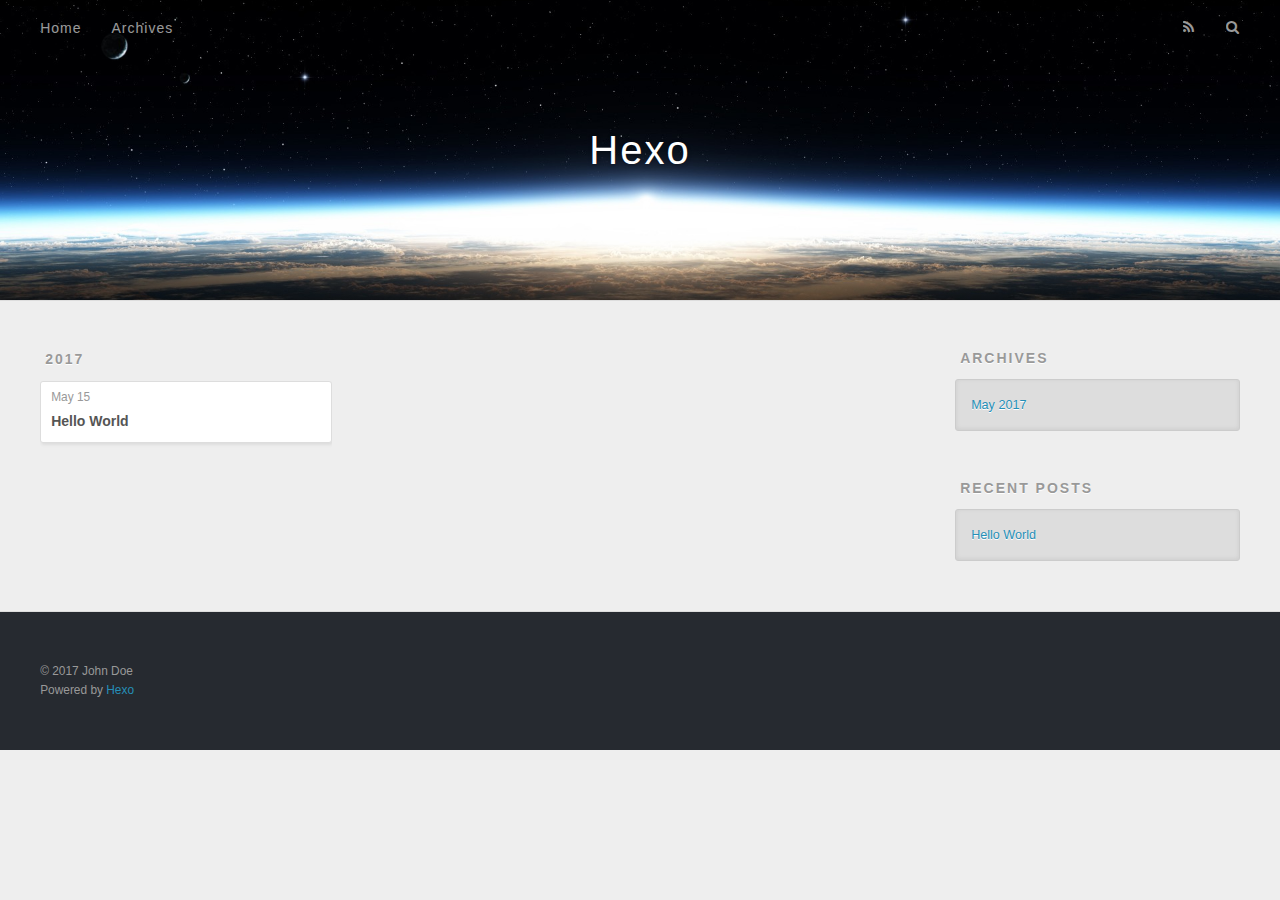
==== archives/index.html @ 4400b2f4 "Hexo bolg -1" ====
<!DOCTYPE html>
<html>
<head>
  <meta charset="utf-8">
  
  <title>Archives | Hexo</title>
  <meta name="viewport" content="width=device-width, initial-scale=1, maximum-scale=1">
  <meta property="og:type" content="website">
<meta property="og:title" content="Hexo">
<meta property="og:url" content="http://yoursite.com/archives/index.html">
<meta property="og:site_name" content="Hexo">
<meta name="twitter:card" content="summary">
<meta name="twitter:title" content="Hexo">
  
    <link rel="alternate" href="/atom.xml" title="Hexo" type="application/atom+xml">
  
  
    <link rel="icon" href="/favicon.png">
  
  
    <link href="//fonts.googleapis.com/css?family=Source+Code+Pro" rel="stylesheet" type="text/css">
  
  <link rel="stylesheet" href="/css/style.css">
  

</head>

<body>
  <div id="container">
    <div id="wrap">
      <header id="header">
  <div id="banner"></div>
  <div id="header-outer" class="outer">
    <div id="header-title" class="inner">
      <h1 id="logo-wrap">
        <a href="/" id="logo">Hexo</a>
      </h1>
      
    </div>
    <div id="header-inner" class="inner">
      <nav id="main-nav">
        <a id="main-nav-toggle" class="nav-icon"></a>
        
          <a class="main-nav-link" href="/">Home</a>
        
          <a class="main-nav-link" href="/archives">Archives</a>
        
      </nav>
      <nav id="sub-nav">
        
          <a id="nav-rss-link" class="nav-icon" href="/atom.xml" title="RSS Feed"></a>
        
        <a id="nav-search-btn" class="nav-icon" title="Search"></a>
      </nav>
      <div id="search-form-wrap">
        <form action="//google.com/search" method="get" accept-charset="UTF-8" class="search-form"><input type="search" name="q" class="search-form-input" placeholder="Search"><button type="submit" class="search-form-submit">&#xF002;</button><input type="hidden" name="sitesearch" value="http://yoursite.com"></form>
      </div>
    </div>
  </div>
</header>
      <div class="outer">
        <section id="main">
  
  
    
    
      
      
      <section class="archives-wrap">
        <div class="archive-year-wrap">
          <a href="/archives/2017" class="archive-year">2017</a>
        </div>
        <div class="archives">
    
    <article class="archive-article archive-type-post">
  <div class="archive-article-inner">
    <header class="archive-article-header">
      <a href="/2017/05/15/hello-world/" class="archive-article-date">
  <time datetime="2017-05-14T20:40:53.000Z" itemprop="datePublished">May 15</time>
</a>
      
  
    <h1 itemprop="name">
      <a class="archive-article-title" href="/2017/05/15/hello-world/">Hello World</a>
    </h1>
  

    </header>
  </div>
</article>
  
  
    </div></section>
  

</section>
        
          <aside id="sidebar">
  
    

  
    

  
    
  
    
  <div class="widget-wrap">
    <h3 class="widget-title">Archives</h3>
    <div class="widget">
      <ul class="archive-list"><li class="archive-list-item"><a class="archive-list-link" href="/archives/2017/05/">May 2017</a></li></ul>
    </div>
  </div>


  
    
  <div class="widget-wrap">
    <h3 class="widget-title">Recent Posts</h3>
    <div class="widget">
      <ul>
        
          <li>
            <a href="/2017/05/15/hello-world/">Hello World</a>
          </li>
        
      </ul>
    </div>
  </div>

  
</aside>
        
      </div>
      <footer id="footer">
  
  <div class="outer">
    <div id="footer-info" class="inner">
      &copy; 2017 John Doe<br>
      Powered by <a href="http://hexo.io/" target="_blank">Hexo</a>
    </div>
  </div>
</footer>
    </div>
    <nav id="mobile-nav">
  
    <a href="/" class="mobile-nav-link">Home</a>
  
    <a href="/archives" class="mobile-nav-link">Archives</a>
  
</nav>
    

<script src="//ajax.googleapis.com/ajax/libs/jquery/2.0.3/jquery.min.js"></script>


  <link rel="stylesheet" href="/fancybox/jquery.fancybox.css">
  <script src="/fancybox/jquery.fancybox.pack.js"></script>


<script src="/js/script.js"></script>

  </div>
</body>
</html>
---- css/style.css ----
body {
  width: 100%;
}
body:before,
body:after {
  content: "";
  display: table;
}
body:after {
  clear: both;
}
html,
body,
div,
span,
applet,
object,
iframe,
h1,
h2,
h3,
h4,
h5,
h6,
p,
blockquote,
pre,
a,
abbr,
acronym,
address,
big,
cite,
code,
del,
dfn,
em,
img,
ins,
kbd,
q,
s,
samp,
small,
strike,
strong,
sub,
sup,
tt,
var,
dl,
dt,
dd,
ol,
ul,
li,
fieldset,
form,
label,
legend,
table,
caption,
tbody,
tfoot,
thead,
tr,
th,
td {
  margin: 0;
  padding: 0;
  border: 0;
  outline: 0;
  font-weight: inherit;
  font-style: inherit;
  font-family: inherit;
  font-size: 100%;
  vertical-align: baseline;
}
body {
  line-height: 1;
  color: #000;
  background: #fff;
}
ol,
ul {
  list-style: none;
}
table {
  border-collapse: separate;
  border-spacing: 0;
  vertical-align: middle;
}
caption,
th,
td {
  text-align: left;
  font-weight: normal;
  vertical-align: middle;
}
a img {
  border: none;
}
input,
button {
  margin: 0;
  padding: 0;
}
input::-moz-focus-inner,
button::-moz-focus-inner {
  border: 0;
  padding: 0;
}
@font-face {
  font-family: FontAwesome;
  font-style: normal;
  font-weight: normal;
  src: url("fonts/fontawesome-webfont.eot?v=#4.0.3");
  src: url("fonts/fontawesome-webfont.eot?#iefix&v=#4.0.3") format("embedded-opentype"), url("fonts/fontawesome-webfont.woff?v=#4.0.3") format("woff"), url("fonts/fontawesome-webfont.ttf?v=#4.0.3") format("truetype"), url("fonts/fontawesome-webfont.svg#fontawesomeregular?v=#4.0.3") format("svg");
}
html,
body,
#container {
  height: 100%;
}
body {
  background: #eee;
  font: 14px "Helvetica Neue", Helvetica, Arial, sans-serif;
  -webkit-text-size-adjust: 100%;
}
.outer {
  max-width: 1220px;
  margin: 0 auto;
  padding: 0 20px;
}
.outer:before,
.outer:after {
  content: "";
  display: table;
}
.outer:after {
  clear: both;
}
.inner {
  display: inline;
  float: left;
  width: 98.33333333333333%;
  margin: 0 0.833333333333333%;
}
.left,
.alignleft {
  float: left;
}
.right,
.alignright {
  float: right;
}
.clear {
  clear: both;
}
#container {
  position: relative;
}
.mobile-nav-on {
  overflow: hidden;
}
#wrap {
  height: 100%;
  width: 100%;
  position: absolute;
  top: 0;
  left: 0;
  -webkit-transition: 0.2s ease-out;
  -moz-transition: 0.2s ease-out;
  -ms-transition: 0.2s ease-out;
  transition: 0.2s ease-out;
  z-index: 1;
  background: #eee;
}
.mobile-nav-on #wrap {
  left: 280px;
}
@media screen and (min-width: 768px) {
  #main {
    display: inline;
    float: left;
    width: 73.33333333333333%;
    margin: 0 0.833333333333333%;
  }
}
.article-date,
.article-category-link,
.archive-year,
.widget-title {
  text-decoration: none;
  text-transform: uppercase;
  letter-spacing: 2px;
  color: #999;
  margin-bottom: 1em;
  margin-left: 5px;
  line-height: 1em;
  text-shadow: 0 1px #fff;
  font-weight: bold;
}
.article-inner,
.archive-article-inner {
  background: #fff;
  -webkit-box-shadow: 1px 2px 3px #ddd;
  box-shadow: 1px 2px 3px #ddd;
  border: 1px solid #ddd;
  border-radius: 3px;
}
.article-entry h1,
.widget h1 {
  font-size: 2em;
}
.article-entry h2,
.widget h2 {
  font-size: 1.5em;
}
.article-entry h3,
.widget h3 {
  font-size: 1.3em;
}
.article-entry h4,
.widget h4 {
  font-size: 1.2em;
}
.article-entry h5,
.widget h5 {
  font-size: 1em;
}
.article-entry h6,
.widget h6 {
  font-size: 1em;
  color: #999;
}
.article-entry hr,
.widget hr {
  border: 1px dashed #ddd;
}
.article-entry strong,
.widget strong {
  font-weight: bold;
}
.article-entry em,
.widget em,
.article-entry cite,
.widget cite {
  font-style: italic;
}
.article-entry sup,
.widget sup,
.article-entry sub,
.widget sub {
  font-size: 0.75em;
  line-height: 0;
  position: relative;
  vertical-align: baseline;
}
.article-entry sup,
.widget sup {
  top: -0.5em;
}
.article-entry sub,
.widget sub {
  bottom: -0.2em;
}
.article-entry small,
.widget small {
  font-size: 0.85em;
}
.article-entry acronym,
.widget acronym,
.article-entry abbr,
.widget abbr {
  border-bottom: 1px dotted;
}
.article-entry ul,
.widget ul,
.article-entry ol,
.widget ol,
.article-entry dl,
.widget dl {
  margin: 0 20px;
  line-height: 1.6em;
}
.article-entry ul ul,
.widget ul ul,
.article-entry ol ul,
.widget ol ul,
.article-entry ul ol,
.widget ul ol,
.article-entry ol ol,
.widget ol ol {
  margin-top: 0;
  margin-bottom: 0;
}
.article-entry ul,
.widget ul {
  list-style: disc;
}
.article-entry ol,
.widget ol {
  list-style: decimal;
}
.article-entry dt,
.widget dt {
  font-weight: bold;
}
#header {
  height: 300px;
  position: relative;
  border-bottom: 1px solid #ddd;
}
#header:before,
#header:after {
  content: "";
  position: absolute;
  left: 0;
  right: 0;
  height: 40px;
}
#header:before {
  top: 0;
  background: -webkit-linear-gradient(rgba(0,0,0,0.2), transparent);
  background: -moz-linear-gradient(rgba(0,0,0,0.2), transparent);
  background: -ms-linear-gradient(rgba(0,0,0,0.2), transparent);
  background: linear-gradient(rgba(0,0,0,0.2), transparent);
}
#header:after {
  bottom: 0;
  background: -webkit-linear-gradient(transparent, rgba(0,0,0,0.2));
  background: -moz-linear-gradient(transparent, rgba(0,0,0,0.2));
  background: -ms-linear-gradient(transparent, rgba(0,0,0,0.2));
  background: linear-gradient(transparent, rgba(0,0,0,0.2));
}
#header-outer {
  height: 100%;
  position: relative;
}
#header-inner {
  position: relative;
  overflow: hidden;
}
#banner {
  position: absolute;
  top: 0;
  left: 0;
  width: 100%;
  height: 100%;
  background: url("images/banner.jpg") center #000;
  -webkit-background-size: cover;
  -moz-background-size: cover;
  background-size: cover;
  z-index: -1;
}
#header-title {
  text-align: center;
  height: 40px;
  position: absolute;
  top: 50%;
  left: 0;
  margin-top: -20px;
}
#logo,
#subtitle {
  text-decoration: none;
  color: #fff;
  font-weight: 300;
  text-shadow: 0 1px 4px rgba(0,0,0,0.3);
}
#logo {
  font-size: 40px;
  line-height: 40px;
  letter-spacing: 2px;
}
#subtitle {
  font-size: 16px;
  line-height: 16px;
  letter-spacing: 1px;
}
#subtitle-wrap {
  margin-top: 16px;
}
#main-nav {
  float: left;
  margin-left: -15px;
}
.nav-icon,
.main-nav-link {
  float: left;
  color: #fff;
  opacity: 0.6;
  text-decoration: none;
  text-shadow: 0 1px rgba(0,0,0,0.2);
  -webkit-transition: opacity 0.2s;
  -moz-transition: opacity 0.2s;
  -ms-transition: opacity 0.2s;
  transition: opacity 0.2s;
  display: block;
  padding: 20px 15px;
}
.nav-icon:hover,
.main-nav-link:hover {
  opacity: 1;
}
.nav-icon {
  font-family: FontAwesome;
  text-align: center;
  font-size: 14px;
  width: 14px;
  height: 14px;
  padding: 20px 15px;
  position: relative;
  cursor: pointer;
}
.main-nav-link {
  font-weight: 300;
  letter-spacing: 1px;
}
@media screen and (max-width: 479px) {
  .main-nav-link {
    display: none;
  }
}
#main-nav-toggle {
  display: none;
}
#main-nav-toggle:before {
  content: "\f0c9";
}
@media screen and (max-width: 479px) {
  #main-nav-toggle {
    display: block;
  }
}
#sub-nav {
  float: right;
  margin-right: -15px;
}
#nav-rss-link:before {
  content: "\f09e";
}
#nav-search-btn:before {
  content: "\f002";
}
#search-form-wrap {
  position: absolute;
  top: 15px;
  width: 150px;
  height: 30px;
  right: -150px;
  opacity: 0;
  -webkit-transition: 0.2s ease-out;
  -moz-transition: 0.2s ease-out;
  -ms-transition: 0.2s ease-out;
  transition: 0.2s ease-out;
}
#search-form-wrap.on {
  opacity: 1;
  right: 0;
}
@media screen and (max-width: 479px) {
  #search-form-wrap {
    width: 100%;
    right: -100%;
  }
}
.search-form {
  position: absolute;
  top: 0;
  left: 0;
  right: 0;
  background: #fff;
  padding: 5px 15px;
  border-radius: 15px;
  -webkit-box-shadow: 0 0 10px rgba(0,0,0,0.3);
  box-shadow: 0 0 10px rgba(0,0,0,0.3);
}
.search-form-input {
  border: none;
  background: none;
  color: #555;
  width: 100%;
  font: 13px "Helvetica Neue", Helvetica, Arial, sans-serif;
  outline: none;
}
.search-form-input::-webkit-search-results-decoration,
.search-form-input::-webkit-search-cancel-button {
  -webkit-appearance: none;
}
.search-form-submit {
  position: absolute;
  top: 50%;
  right: 10px;
  margin-top: -7px;
  font: 13px FontAwesome;
  border: none;
  background: none;
  color: #bbb;
  cursor: pointer;
}
.search-form-submit:hover,
.search-form-submit:focus {
  color: #777;
}
.article {
  margin: 50px 0;
}
.article-inner {
  overflow: hidden;
}
.article-meta:before,
.article-meta:after {
  content: "";
  display: table;
}
.article-meta:after {
  clear: both;
}
.article-date {
  float: left;
}
.article-category {
  float: left;
  line-height: 1em;
  color: #ccc;
  text-shadow: 0 1px #fff;
  margin-left: 8px;
}
.article-category:before {
  content: "\2022";
}
.article-category-link {
  margin: 0 12px 1em;
}
.article-header {
  padding: 20px 20px 0;
}
.article-title {
  text-decoration: none;
  font-size: 2em;
  font-weight: bold;
  color: #555;
  line-height: 1.1em;
  -webkit-transition: color 0.2s;
  -moz-transition: color 0.2s;
  -ms-transition: color 0.2s;
  transition: color 0.2s;
}
a.article-title:hover {
  color: #258fb8;
}
.article-entry {
  color: #555;
  padding: 0 20px;
}
.article-entry:before,
.article-entry:after {
  content: "";
  display: table;
}
.article-entry:after {
  clear: both;
}
.article-entry p,
.article-entry table {
  line-height: 1.6em;
  margin: 1.6em 0;
}
.article-entry h1,
.article-entry h2,
.article-entry h3,
.article-entry h4,
.article-entry h5,
.article-entry h6 {
  font-weight: bold;
}
.article-entry h1,
.article-entry h2,
.article-entry h3,
.article-entry h4,
.article-entry h5,
.article-entry h6 {
  line-height: 1.1em;
  margin: 1.1em 0;
}
.article-entry a {
  color: #258fb8;
  text-decoration: none;
}
.article-entry a:hover {
  text-decoration: underline;
}
.article-entry ul,
.article-entry ol,
.article-entry dl {
  margin-top: 1.6em;
  margin-bottom: 1.6em;
}
.article-entry img,
.article-entry video {
  max-width: 100%;
  height: auto;
  display: block;
  margin: auto;
}
.article-entry iframe {
  border: none;
}
.article-entry table {
  width: 100%;
  border-collapse: collapse;
  border-spacing: 0;
}
.article-entry th {
  font-weight: bold;
  border-bottom: 3px solid #ddd;
  padding-bottom: 0.5em;
}
.article-entry td {
  border-bottom: 1px solid #ddd;
  padding: 10px 0;
}
.article-entry blockquote {
  font-family: Georgia, "Times New Roman", serif;
  font-size: 1.4em;
  margin: 1.6em 20px;
  text-align: center;
}
.article-entry blockquote footer {
  font-size: 14px;
  margin: 1.6em 0;
  font-family: "Helvetica Neue", Helvetica, Arial, sans-serif;
}
.article-entry blockquote footer cite:before {
  content: "—";
  padding: 0 0.5em;
}
.article-entry .pullquote {
  text-align: left;
  width: 45%;
  margin: 0;
}
.article-entry .pullquote.left {
  margin-left: 0.5em;
  margin-right: 1em;
}
.article-entry .pullquote.right {
  margin-right: 0.5em;
  margin-left: 1em;
}
.article-entry .caption {
  color: #999;
  display: block;
  font-size: 0.9em;
  margin-top: 0.5em;
  position: relative;
  text-align: center;
}
.article-entry .video-container {
  position: relative;
  padding-top: 56.25%;
  height: 0;
  overflow: hidden;
}
.article-entry .video-container iframe,
.article-entry .video-container object,
.article-entry .video-container embed {
  position: absolute;
  top: 0;
  left: 0;
  width: 100%;
  height: 100%;
  margin-top: 0;
}
.article-more-link a {
  display: inline-block;
  line-height: 1em;
  padding: 6px 15px;
  border-radius: 15px;
  background: #eee;
  color: #999;
  text-shadow: 0 1px #fff;
  text-decoration: none;
}
.article-more-link a:hover {
  background: #258fb8;
  color: #fff;
  text-decoration: none;
  text-shadow: 0 1px #1e7293;
}
.article-footer {
  font-size: 0.85em;
  line-height: 1.6em;
  border-top: 1px solid #ddd;
  padding-top: 1.6em;
  margin: 0 20px 20px;
}
.article-footer:before,
.article-footer:after {
  content: "";
  display: table;
}
.article-footer:after {
  clear: both;
}
.article-footer a {
  color: #999;
  text-decoration: none;
}
.article-footer a:hover {
  color: #555;
}
.article-tag-list-item {
  float: left;
  margin-right: 10px;
}
.article-tag-list-link:before {
  content: "#";
}
.article-comment-link {
  float: right;
}
.article-comment-link:before {
  content: "\f075";
  font-family: FontAwesome;
  padding-right: 8px;
}
.article-share-link {
  cursor: pointer;
  float: right;
  margin-left: 20px;
}
.article-share-link:before {
  content: "\f064";
  font-family: FontAwesome;
  padding-right: 6px;
}
#article-nav {
  position: relative;
}
#article-nav:before,
#article-nav:after {
  content: "";
  display: table;
}
#article-nav:after {
  clear: both;
}
@media screen and (min-width: 768px) {
  #article-nav {
    margin: 50px 0;
  }
  #article-nav:before {
    width: 8px;
    height: 8px;
    position: absolute;
    top: 50%;
    left: 50%;
    margin-top: -4px;
    margin-left: -4px;
    content: "";
    border-radius: 50%;
    background: #ddd;
    -webkit-box-shadow: 0 1px 2px #fff;
    box-shadow: 0 1px 2px #fff;
  }
}
.article-nav-link-wrap {
  text-decoration: none;
  text-shadow: 0 1px #fff;
  color: #999;
  -webkit-box-sizing: border-box;
  -moz-box-sizing: border-box;
  box-sizing: border-box;
  margin-top: 50px;
  text-align: center;
  display: block;
}
.article-nav-link-wrap:hover {
  color: #555;
}
@media screen and (min-width: 768px) {
  .article-nav-link-wrap {
    width: 50%;
    margin-top: 0;
  }
}
@media screen and (min-width: 768px) {
  #article-nav-newer {
    float: left;
    text-align: right;
    padding-right: 20px;
  }
}
@media screen and (min-width: 768px) {
  #article-nav-older {
    float: right;
    text-align: left;
    padding-left: 20px;
  }
}
.article-nav-caption {
  text-transform: uppercase;
  letter-spacing: 2px;
  color: #ddd;
  line-height: 1em;
  font-weight: bold;
}
#article-nav-newer .article-nav-caption {
  margin-right: -2px;
}
.article-nav-title {
  font-size: 0.85em;
  line-height: 1.6em;
  margin-top: 0.5em;
}
.article-share-box {
  position: absolute;
  display: none;
  background: #fff;
  -webkit-box-shadow: 1px 2px 10px rgba(0,0,0,0.2);
  box-shadow: 1px 2px 10px rgba(0,0,0,0.2);
  border-radius: 3px;
  margin-left: -145px;
  overflow: hidden;
  z-index: 1;
}
.article-share-box.on {
  display: block;
}
.article-share-input {
  width: 100%;
  background: none;
  -webkit-box-sizing: border-box;
  -moz-box-sizing: border-box;
  box-sizing: border-box;
  font: 14px "Helvetica Neue", Helvetica, Arial, sans-serif;
  padding: 0 15px;
  color: #555;
  outline: none;
  border: 1px solid #ddd;
  border-radius: 3px 3px 0 0;
  height: 36px;
  line-height: 36px;
}
.article-share-links {
  background: #eee;
}
.article-share-links:before,
.article-share-links:after {
  content: "";
  display: table;
}
.article-share-links:after {
  clear: both;
}
.article-share-twitter,
.article-share-facebook,
.article-share-pinterest,
.article-share-google {
  width: 50px;
  height: 36px;
  display: block;
  float: left;
  position: relative;
  color: #999;
  text-shadow: 0 1px #fff;
}
.article-share-twitter:before,
.article-share-facebook:before,
.article-share-pinterest:before,
.article-share-google:before {
  font-size: 20px;
  font-family: FontAwesome;
  width: 20px;
  height: 20px;
  position: absolute;
  top: 50%;
  left: 50%;
  margin-top: -10px;
  margin-left: -10px;
  text-align: center;
}
.article-share-twitter:hover,
.article-share-facebook:hover,
.article-share-pinterest:hover,
.article-share-google:hover {
  color: #fff;
}
.article-share-twitter:before {
  content: "\f099";
}
.article-share-twitter:hover {
  background: #00aced;
  text-shadow: 0 1px #008abe;
}
.article-share-facebook:before {
  content: "\f09a";
}
.article-share-facebook:hover {
  background: #3b5998;
  text-shadow: 0 1px #2f477a;
}
.article-share-pinterest:before {
  content: "\f0d2";
}
.article-share-pinterest:hover {
  background: #cb2027;
  text-shadow: 0 1px #a21a1f;
}
.article-share-google:before {
  content: "\f0d5";
}
.article-share-google:hover {
  background: #dd4b39;
  text-shadow: 0 1px #be3221;
}
.article-gallery {
  background: #000;
  position: relative;
}
.article-gallery-photos {
  position: relative;
  overflow: hidden;
}
.article-gallery-img {
  display: none;
  max-width: 100%;
}
.article-gallery-img:first-child {
  display: block;
}
.article-gallery-img.loaded {
  position: absolute;
  display: block;
}
.article-gallery-img img {
  display: block;
  max-width: 100%;
  margin: 0 auto;
}
#comments {
  background: #fff;
  -webkit-box-shadow: 1px 2px 3px #ddd;
  box-shadow: 1px 2px 3px #ddd;
  padding: 20px;
  border: 1px solid #ddd;
  border-radius: 3px;
  margin: 50px 0;
}
#comments a {
  color: #258fb8;
}
.archives-wrap {
  margin: 50px 0;
}
.archives:before,
.archives:after {
  content: "";
  display: table;
}
.archives:after {
  clear: both;
}
.archive-year-wrap {
  margin-bottom: 1em;
}
.archives {
  -webkit-column-gap: 10px;
  -moz-column-gap: 10px;
  column-gap: 10px;
}
@media screen and (min-width: 480px) and (max-width: 767px) {
  .archives {
    -webkit-column-count: 2;
    -moz-column-count: 2;
    column-count: 2;
  }
}
@media screen and (min-width: 768px) {
  .archives {
    -webkit-column-count: 3;
    -moz-column-count: 3;
    column-count: 3;
  }
}
.archive-article {
  -webkit-column-break-inside: avoid;
  page-break-inside: avoid;
  overflow: hidden;
  break-inside: avoid-column;
}
.archive-article-inner {
  padding: 10px;
  margin-bottom: 15px;
}
.archive-article-title {
  text-decoration: none;
  font-weight: bold;
  color: #555;
  -webkit-transition: color 0.2s;
  -moz-transition: color 0.2s;
  -ms-transition: color 0.2s;
  transition: color 0.2s;
  line-height: 1.6em;
}
.archive-article-title:hover {
  color: #258fb8;
}
.archive-article-footer {
  margin-top: 1em;
}
.archive-article-date {
  color: #999;
  text-decoration: none;
  font-size: 0.85em;
  line-height: 1em;
  margin-bottom: 0.5em;
  display: block;
}
#page-nav {
  margin: 50px auto;
  background: #fff;
  -webkit-box-shadow: 1px 2px 3px #ddd;
  box-shadow: 1px 2px 3px #ddd;
  border: 1px solid #ddd;
  border-radius: 3px;
  text-align: center;
  color: #999;
  overflow: hidden;
}
#page-nav:before,
#page-nav:after {
  content: "";
  display: table;
}
#page-nav:after {
  clear: both;
}
#page-nav a,
#page-nav span {
  padding: 10px 20px;
  line-height: 1;
  height: 2ex;
}
#page-nav a {
  color: #999;
  text-decoration: none;
}
#page-nav a:hover {
  background: #999;
  color: #fff;
}
#page-nav .prev {
  float: left;
}
#page-nav .next {
  float: right;
}
#page-nav .page-number {
  display: inline-block;
}
@media screen and (max-width: 479px) {
  #page-nav .page-number {
    display: none;
  }
}
#page-nav .current {
  color: #555;
  font-weight: bold;
}
#page-nav .space {
  color: #ddd;
}
#footer {
  background: #262a30;
  padding: 50px 0;
  border-top: 1px solid #ddd;
  color: #999;
}
#footer a {
  color: #258fb8;
  text-decoration: none;
}
#footer a:hover {
  text-decoration: underline;
}
#footer-info {
  line-height: 1.6em;
  font-size: 0.85em;
}
.article-entry pre,
.article-entry .highlight {
  background: #2d2d2d;
  margin: 0 -20px;
  padding: 15px 20px;
  border-style: solid;
  border-color: #ddd;
  border-width: 1px 0;
  overflow: auto;
  color: #ccc;
  line-height: 22.400000000000002px;
}
.article-entry .highlight .gutter pre,
.article-entry .gist .gist-file .gist-data .line-numbers {
  color: #666;
  font-size: 0.85em;
}
.article-entry pre,
.article-entry code {
  font-family: "Source Code Pro", Consolas, Monaco, Menlo, Consolas, monospace;
}
.article-entry code {
  background: #eee;
  text-shadow: 0 1px #fff;
  padding: 0 0.3em;
}
.article-entry pre code {
  background: none;
  text-shadow: none;
  padding: 0;
}
.article-entry .highlight pre {
  border: none;
  margin: 0;
  padding: 0;
}
.article-entry .highlight table {
  margin: 0;
  width: auto;
}
.article-entry .highlight td {
  border: none;
  padding: 0;
}
.article-entry .highlight figcaption {
  font-size: 0.85em;
  color: #999;
  line-height: 1em;
  margin-bottom: 1em;
}
.article-entry .highlight figcaption:before,
.article-entry .highlight figcaption:after {
  content: "";
  display: table;
}
.article-entry .highlight figcaption:after {
  clear: both;
}
.article-entry .highlight figcaption a {
  float: right;
}
.article-entry .highlight .gutter pre {
  text-align: right;
  padding-right: 20px;
}
.article-entry .highlight .line {
  height: 22.400000000000002px;
}
.article-entry .highlight .line.marked {
  background: #515151;
}
.article-entry .gist {
  margin: 0 -20px;
  border-style: solid;
  border-color: #ddd;
  border-width: 1px 0;
  background: #2d2d2d;
  padding: 15px 20px 15px 0;
}
.article-entry .gist .gist-file {
  border: none;
  font-family: "Source Code Pro", Consolas, Monaco, Menlo, Consolas, monospace;
  margin: 0;
}
.article-entry .gist .gist-file .gist-data {
  background: none;
  border: none;
}
.article-entry .gist .gist-file .gist-data .line-numbers {
  background: none;
  border: none;
  padding: 0 20px 0 0;
}
.article-entry .gist .gist-file .gist-data .line-data {
  padding: 0 !important;
}
.article-entry .gist .gist-file .highlight {
  margin: 0;
  padding: 0;
  border: none;
}
.article-entry .gist .gist-file .gist-meta {
  background: #2d2d2d;
  color: #999;
  font: 0.85em "Helvetica Neue", Helvetica, Arial, sans-serif;
  text-shadow: 0 0;
  padding: 0;
  margin-top: 1em;
  margin-left: 20px;
}
.article-entry .gist .gist-file .gist-meta a {
  color: #258fb8;
  font-weight: normal;
}
.article-entry .gist .gist-file .gist-meta a:hover {
  text-decoration: underline;
}
pre .comment,
pre .title {
  color: #999;
}
pre .variable,
pre .attribute,
pre .tag,
pre .regexp,
pre .ruby .constant,
pre .xml .tag .title,
pre .xml .pi,
pre .xml .doctype,
pre .html .doctype,
pre .css .id,
pre .css .class,
pre .css .pseudo {
  color: #f2777a;
}
pre .number,
pre .preprocessor,
pre .built_in,
pre .literal,
pre .params,
pre .constant {
  color: #f99157;
}
pre .class,
pre .ruby .class .title,
pre .css .rules .attribute {
  color: #9c9;
}
pre .string,
pre .value,
pre .inheritance,
pre .header,
pre .ruby .symbol,
pre .xml .cdata {
  color: #9c9;
}
pre .css .hexcolor {
  color: #6cc;
}
pre .function,
pre .python .decorator,
pre .python .title,
pre .ruby .function .title,
pre .ruby .title .keyword,
pre .perl .sub,
pre .javascript .title,
pre .coffeescript .title {
  color: #69c;
}
pre .keyword,
pre .javascript .function {
  color: #c9c;
}
@media screen and (max-width: 479px) {
  #mobile-nav {
    position: absolute;
    top: 0;
    left: 0;
    width: 280px;
    height: 100%;
    background: #191919;
    border-right: 1px solid #fff;
  }
}
@media screen and (max-width: 479px) {
  .mobile-nav-link {
    display: block;
    color: #999;
    text-decoration: none;
    padding: 15px 20px;
    font-weight: bold;
  }
  .mobile-nav-link:hover {
    color: #fff;
  }
}
@media screen and (min-width: 768px) {
  #sidebar {
    display: inline;
    float: left;
    width: 23.333333333333332%;
    margin: 0 0.833333333333333%;
  }
}
.widget-wrap {
  margin: 50px 0;
}
.widget {
  color: #777;
  text-shadow: 0 1px #fff;
  background: #ddd;
  -webkit-box-shadow: 0 -1px 4px #ccc inset;
  box-shadow: 0 -1px 4px #ccc inset;
  border: 1px solid #ccc;
  padding: 15px;
  border-radius: 3px;
}
.widget a {
  color: #258fb8;
  text-decoration: none;
}
.widget a:hover {
  text-decoration: underline;
}
.widget ul ul,
.widget ol ul,
.widget dl ul,
.widget ul ol,
.widget ol ol,
.widget dl ol,
.widget ul dl,
.widget ol dl,
.widget dl dl {
  margin-left: 15px;
  list-style: disc;
}
.widget {
  line-height: 1.6em;
  word-wrap: break-word;
  font-size: 0.9em;
}
.widget ul,
.widget ol {
  list-style: none;
  margin: 0;
}
.widget ul ul,
.widget ol ul,
.widget ul ol,
.widget ol ol {
  margin: 0 20px;
}
.widget ul ul,
.widget ol ul {
  list-style: disc;
}
.widget ul ol,
.widget ol ol {
  list-style: decimal;
}
.category-list-count,
.tag-list-count,
.archive-list-count {
  padding-left: 5px;
  color: #999;
  font-size: 0.85em;
}
.category-list-count:before,
.tag-list-count:before,
.archive-list-count:before {
  content: "(";
}
.category-list-count:after,
.tag-list-count:after,
.archive-list-count:after {
  content: ")";
}
.tagcloud a {
  margin-right: 5px;
  display: inline-block;
}
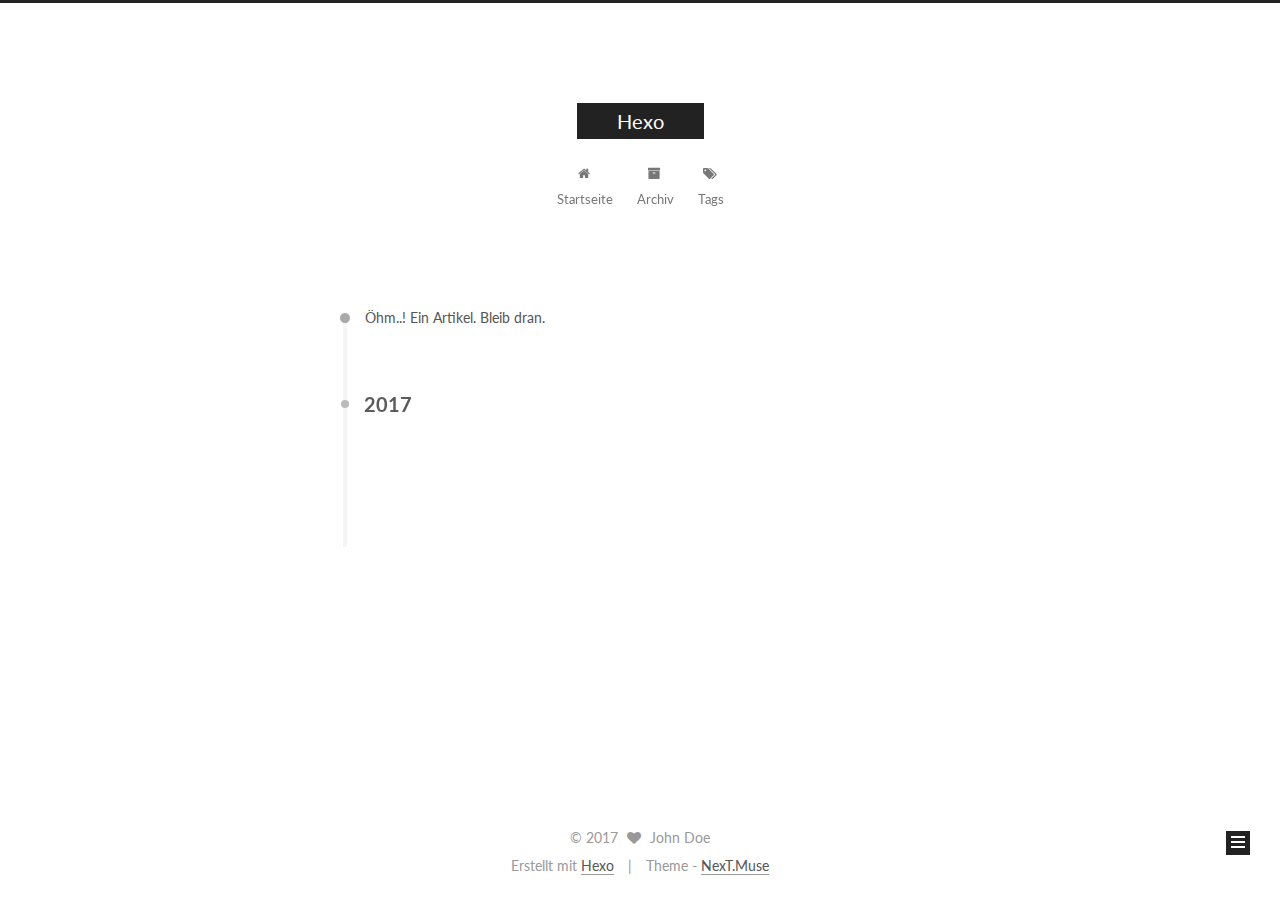
==== commit 3ec321d4: "Hexo bolg -1" ====
--- a/archives/index.html
+++ b/archives/index.html
@@ -1,166 +1,550 @@
-<!DOCTYPE html>
-<html>
+<!doctype html>
+
+
+
+  
+
+
+<html class="theme-next muse use-motion" lang="">
 <head>
-  <meta charset="utf-8">
-  
-  <title>Archives | Hexo</title>
-  <meta name="viewport" content="width=device-width, initial-scale=1, maximum-scale=1">
-  <meta property="og:type" content="website">
+  <meta charset="UTF-8"/>
+<meta http-equiv="X-UA-Compatible" content="IE=edge" />
+<meta name="viewport" content="width=device-width, initial-scale=1, maximum-scale=1"/>
+
+
+
+
+
+
+<meta http-equiv="Cache-Control" content="no-transform" />
+<meta http-equiv="Cache-Control" content="no-siteapp" />
+
+
+
+
+
+
+
+
+
+
+
+
+
+
+
+  
+  
+  <link href="/lib/fancybox/source/jquery.fancybox.css?v=2.1.5" rel="stylesheet" type="text/css" />
+
+
+
+
+  
+  
+  
+  
+
+  
+    
+    
+  
+
+  
+
+  
+
+  
+
+  
+
+  
+    
+    
+    <link href="//fonts.googleapis.com/css?family=Lato:300,300italic,400,400italic,700,700italic&subset=latin,latin-ext" rel="stylesheet" type="text/css">
+  
+
+
+
+
+
+
+<link href="/lib/font-awesome/css/font-awesome.min.css?v=4.6.2" rel="stylesheet" type="text/css" />
+
+<link href="/css/main.css?v=5.1.1" rel="stylesheet" type="text/css" />
+
+
+  <meta name="keywords" content="Hexo, NexT" />
+
+
+
+
+
+
+
+
+  <link rel="shortcut icon" type="image/x-icon" href="/favicon.ico?v=5.1.1" />
+
+
+
+
+
+
+<meta property="og:type" content="website">
 <meta property="og:title" content="Hexo">
 <meta property="og:url" content="http://yoursite.com/archives/index.html">
 <meta property="og:site_name" content="Hexo">
 <meta name="twitter:card" content="summary">
 <meta name="twitter:title" content="Hexo">
-  
-    <link rel="alternate" href="/atom.xml" title="Hexo" type="application/atom+xml">
-  
-  
-    <link rel="icon" href="/favicon.png">
-  
-  
-    <link href="//fonts.googleapis.com/css?family=Source+Code+Pro" rel="stylesheet" type="text/css">
-  
-  <link rel="stylesheet" href="/css/style.css">
-  
-
+
+
+
+<script type="text/javascript" id="hexo.configurations">
+  var NexT = window.NexT || {};
+  var CONFIG = {
+    root: '/',
+    scheme: 'Muse',
+    sidebar: {"position":"left","display":"post","offset":12,"offset_float":0,"b2t":false,"scrollpercent":false},
+    fancybox: true,
+    motion: true,
+    duoshuo: {
+      userId: '0',
+      author: 'Author'
+    },
+    algolia: {
+      applicationID: '',
+      apiKey: '',
+      indexName: '',
+      hits: {"per_page":10},
+      labels: {"input_placeholder":"Search for Posts","hits_empty":"We didn't find any results for the search: ${query}","hits_stats":"${hits} results found in ${time} ms"}
+    }
+  };
+</script>
+
+
+
+  <link rel="canonical" href="http://yoursite.com/archives/"/>
+
+
+
+
+
+  <title>Archiv | Hexo</title>
 </head>
 
-<body>
-  <div id="container">
-    <div id="wrap">
-      <header id="header">
-  <div id="banner"></div>
-  <div id="header-outer" class="outer">
-    <div id="header-title" class="inner">
-      <h1 id="logo-wrap">
-        <a href="/" id="logo">Hexo</a>
-      </h1>
-      
+<body itemscope itemtype="http://schema.org/WebPage" lang="">
+
+  
+
+
+
+
+
+
+
+
+
+
+
+
+
+
+
+  
+  
+    
+  
+
+  <div class="container sidebar-position-left  page-archive  ">
+    <div class="headband"></div>
+
+    <header id="header" class="header" itemscope itemtype="http://schema.org/WPHeader">
+      <div class="header-inner"><div class="site-brand-wrapper">
+  <div class="site-meta ">
+    
+
+    <div class="custom-logo-site-title">
+      <a href="/"  class="brand" rel="start">
+        <span class="logo-line-before"><i></i></span>
+        <span class="site-title">Hexo</span>
+        <span class="logo-line-after"><i></i></span>
+      </a>
     </div>
-    <div id="header-inner" class="inner">
-      <nav id="main-nav">
-        <a id="main-nav-toggle" class="nav-icon"></a>
-        
-          <a class="main-nav-link" href="/">Home</a>
-        
-          <a class="main-nav-link" href="/archives">Archives</a>
-        
-      </nav>
-      <nav id="sub-nav">
-        
-          <a id="nav-rss-link" class="nav-icon" href="/atom.xml" title="RSS Feed"></a>
-        
-        <a id="nav-search-btn" class="nav-icon" title="Search"></a>
-      </nav>
-      <div id="search-form-wrap">
-        <form action="//google.com/search" method="get" accept-charset="UTF-8" class="search-form"><input type="search" name="q" class="search-form-input" placeholder="Search"><button type="submit" class="search-form-submit">&#xF002;</button><input type="hidden" name="sitesearch" value="http://yoursite.com"></form>
+      
+        <p class="site-subtitle"></p>
+      
+  </div>
+
+  <div class="site-nav-toggle">
+    <button>
+      <span class="btn-bar"></span>
+      <span class="btn-bar"></span>
+      <span class="btn-bar"></span>
+    </button>
+  </div>
+</div>
+
+<nav class="site-nav">
+  
+
+  
+    <ul id="menu" class="menu">
+      
+        
+        <li class="menu-item menu-item-home">
+          <a href="/" rel="section">
+            
+              <i class="menu-item-icon fa fa-fw fa-home"></i> <br />
+            
+            Startseite
+          </a>
+        </li>
+      
+        
+        <li class="menu-item menu-item-archives">
+          <a href="/archives" rel="section">
+            
+              <i class="menu-item-icon fa fa-fw fa-archive"></i> <br />
+            
+            Archiv
+          </a>
+        </li>
+      
+        
+        <li class="menu-item menu-item-tags">
+          <a href="/tags" rel="section">
+            
+              <i class="menu-item-icon fa fa-fw fa-tags"></i> <br />
+            
+            Tags
+          </a>
+        </li>
+      
+
+      
+    </ul>
+  
+
+  
+</nav>
+
+
+
+ </div>
+    </header>
+
+    <main id="main" class="main">
+      <div class="main-inner">
+        <div class="content-wrap">
+          <div id="content" class="content">
+            
+
+  <section id="posts" class="posts-collapse">
+    <span class="archive-move-on"></span>
+
+    <span class="archive-page-counter">
+      
+      
+      
+        
+      
+      Öhm..! Ein Artikel. Bleib dran.
+    </span>
+
+    
+
+      
+      
+      
+
+      
+        
+        <div class="collection-title">
+          <h2 class="archive-year motion-element" id="archive-year-2017">2017</h2>
+        </div>
+      
+      
+
+      
+
+  <article class="post post-type-normal" itemscope itemtype="http://schema.org/Article">
+    <header class="post-header">
+
+      <h2 class="post-title">
+        
+            <a class="post-title-link" href="/2017/05/15/hello-world/" itemprop="url">
+              
+                <span itemprop="name">Hello World</span>
+              
+            </a>
+        
+      </h2>
+
+      <div class="post-meta">
+        <time class="post-time" itemprop="dateCreated"
+              datetime="2017-05-15T04:40:53+08:00"
+              content="2017-05-15" >
+          05-15
+        </time>
       </div>
+
+    </header>
+  </article>
+
+
+
+    
+
+  </section>
+
+  
+
+
+
+          </div>
+          
+
+
+          
+
+        </div>
+        
+          
+  
+  <div class="sidebar-toggle">
+    <div class="sidebar-toggle-line-wrap">
+      <span class="sidebar-toggle-line sidebar-toggle-line-first"></span>
+      <span class="sidebar-toggle-line sidebar-toggle-line-middle"></span>
+      <span class="sidebar-toggle-line sidebar-toggle-line-last"></span>
     </div>
   </div>
-</header>
-      <div class="outer">
-        <section id="main">
-  
-  
-    
-    
-      
-      
-      <section class="archives-wrap">
-        <div class="archive-year-wrap">
-          <a href="/archives/2017" class="archive-year">2017</a>
+
+  <aside id="sidebar" class="sidebar">
+    <div class="sidebar-inner">
+
+      
+
+      
+
+      <section class="site-overview sidebar-panel sidebar-panel-active">
+        <div class="site-author motion-element" itemprop="author" itemscope itemtype="http://schema.org/Person">
+          <img class="site-author-image" itemprop="image"
+               src="/images/avatar.gif"
+               alt="John Doe" />
+          <p class="site-author-name" itemprop="name">John Doe</p>
+           
+              <p class="site-description motion-element" itemprop="description"></p>
+          
         </div>
-        <div class="archives">
-    
-    <article class="archive-article archive-type-post">
-  <div class="archive-article-inner">
-    <header class="archive-article-header">
-      <a href="/2017/05/15/hello-world/" class="archive-article-date">
-  <time datetime="2017-05-14T20:40:53.000Z" itemprop="datePublished">May 15</time>
-</a>
-      
-  
-    <h1 itemprop="name">
-      <a class="archive-article-title" href="/2017/05/15/hello-world/">Hello World</a>
-    </h1>
-  
-
-    </header>
+        <nav class="site-state motion-element">
+
+          
+            <div class="site-state-item site-state-posts">
+              <a href="/archives">
+                <span class="site-state-item-count">1</span>
+                <span class="site-state-item-name">Artikel</span>
+              </a>
+            </div>
+          
+
+          
+
+          
+
+        </nav>
+
+        
+
+        <div class="links-of-author motion-element">
+          
+        </div>
+
+        
+        
+
+        
+        
+
+        
+
+
+      </section>
+
+      
+
+      
+
+    </div>
+  </aside>
+
+
+        
+      </div>
+    </main>
+
+    <footer id="footer" class="footer">
+      <div class="footer-inner">
+        <div class="copyright" >
+  
+  &copy; 
+  <span itemprop="copyrightYear">2017</span>
+  <span class="with-love">
+    <i class="fa fa-heart"></i>
+  </span>
+  <span class="author" itemprop="copyrightHolder">John Doe</span>
+</div>
+
+
+<div class="powered-by">
+  Erstellt mit  <a class="theme-link" href="https://hexo.io">Hexo</a>
+</div>
+
+<div class="theme-info">
+  Theme -
+  <a class="theme-link" href="https://github.com/iissnan/hexo-theme-next">
+    NexT.Muse
+  </a>
+</div>
+
+
+        
+
+        
+      </div>
+    </footer>
+
+    
+      <div class="back-to-top">
+        <i class="fa fa-arrow-up"></i>
+        
+      </div>
+    
+
   </div>
-</article>
-  
-  
-    </div></section>
-  
-
-</section>
-        
-          <aside id="sidebar">
-  
-    
-
-  
-    
-
-  
-    
-  
-    
-  <div class="widget-wrap">
-    <h3 class="widget-title">Archives</h3>
-    <div class="widget">
-      <ul class="archive-list"><li class="archive-list-item"><a class="archive-list-link" href="/archives/2017/05/">May 2017</a></li></ul>
-    </div>
-  </div>
-
-
-  
-    
-  <div class="widget-wrap">
-    <h3 class="widget-title">Recent Posts</h3>
-    <div class="widget">
-      <ul>
-        
-          <li>
-            <a href="/2017/05/15/hello-world/">Hello World</a>
-          </li>
-        
-      </ul>
-    </div>
-  </div>
-
-  
-</aside>
-        
-      </div>
-      <footer id="footer">
-  
-  <div class="outer">
-    <div id="footer-info" class="inner">
-      &copy; 2017 John Doe<br>
-      Powered by <a href="http://hexo.io/" target="_blank">Hexo</a>
-    </div>
-  </div>
-</footer>
-    </div>
-    <nav id="mobile-nav">
-  
-    <a href="/" class="mobile-nav-link">Home</a>
-  
-    <a href="/archives" class="mobile-nav-link">Archives</a>
-  
-</nav>
-    
-
-<script src="//ajax.googleapis.com/ajax/libs/jquery/2.0.3/jquery.min.js"></script>
-
-
-  <link rel="stylesheet" href="/fancybox/jquery.fancybox.css">
-  <script src="/fancybox/jquery.fancybox.pack.js"></script>
-
-
-<script src="/js/script.js"></script>
-
-  </div>
+
+  
+
+<script type="text/javascript">
+  if (Object.prototype.toString.call(window.Promise) !== '[object Function]') {
+    window.Promise = null;
+  }
+</script>
+
+
+
+
+
+
+
+
+
+  
+
+
+
+
+
+
+
+
+
+
+
+
+  
+  <script type="text/javascript" src="/lib/jquery/index.js?v=2.1.3"></script>
+
+  
+  <script type="text/javascript" src="/lib/fastclick/lib/fastclick.min.js?v=1.0.6"></script>
+
+  
+  <script type="text/javascript" src="/lib/jquery_lazyload/jquery.lazyload.js?v=1.9.7"></script>
+
+  
+  <script type="text/javascript" src="/lib/velocity/velocity.min.js?v=1.2.1"></script>
+
+  
+  <script type="text/javascript" src="/lib/velocity/velocity.ui.min.js?v=1.2.1"></script>
+
+  
+  <script type="text/javascript" src="/lib/fancybox/source/jquery.fancybox.pack.js?v=2.1.5"></script>
+
+
+  
+
+
+  <script type="text/javascript" src="/js/src/utils.js?v=5.1.1"></script>
+
+  <script type="text/javascript" src="/js/src/motion.js?v=5.1.1"></script>
+
+
+
+  
+  
+
+  
+  
+    <script type="text/javascript" id="motion.page.archive">
+      $('.archive-year').velocity('transition.slideLeftIn');
+    </script>
+  
+
+
+  
+
+
+  <script type="text/javascript" src="/js/src/bootstrap.js?v=5.1.1"></script>
+
+
+
+  
+
+
+  
+
+
+
+
+	
+
+
+
+
+
+  
+
+
+
+
+
+  
+
+
+
+
+
+  
+
+
+
+
+
+
+  
+
+
+
+
+
+  
+
+  
+
+  
+
+  
+
+  
+
 </body>
-</html>+</html>
--- a/css/main.css
+++ b/css/main.css
@@ -0,0 +1,2547 @@
+/* normalize.css v3.0.2 | MIT License | git.io/normalize */
+html {
+  font-family: sans-serif; /* 1 */
+  -ms-text-size-adjust: 100%; /* 2 */
+  -webkit-text-size-adjust: 100%; /* 2 */
+}
+body {
+  margin: 0;
+}
+article,
+aside,
+details,
+figcaption,
+figure,
+footer,
+header,
+hgroup,
+main,
+menu,
+nav,
+section,
+summary {
+  display: block;
+}
+audio,
+canvas,
+progress,
+video {
+  display: inline-block; /* 1 */
+  vertical-align: baseline; /* 2 */
+}
+audio:not([controls]) {
+  display: none;
+  height: 0;
+}
+[hidden],
+template {
+  display: none;
+}
+a {
+  background-color: transparent;
+}
+a:active,
+a:hover {
+  outline: 0;
+}
+abbr[title] {
+  border-bottom: 1px dotted;
+}
+b,
+strong {
+  font-weight: bold;
+}
+dfn {
+  font-style: italic;
+}
+h1 {
+  font-size: 2em;
+  margin: 0.67em 0;
+}
+mark {
+  background: #ff0;
+  color: #000;
+}
+small {
+  font-size: 80%;
+}
+sub,
+sup {
+  font-size: 75%;
+  line-height: 0;
+  position: relative;
+  vertical-align: baseline;
+}
+sup {
+  top: -0.5em;
+}
+sub {
+  bottom: -0.25em;
+}
+img {
+  border: 0;
+}
+svg:not(:root) {
+  overflow: hidden;
+}
+figure {
+  margin: 1em 40px;
+}
+hr {
+  -moz-box-sizing: content-box;
+  box-sizing: content-box;
+  height: 0;
+}
+pre {
+  overflow: auto;
+}
+code,
+kbd,
+pre,
+samp {
+  font-family: monospace, monospace;
+  font-size: 1em;
+}
+button,
+input,
+optgroup,
+select,
+textarea {
+  color: inherit; /* 1 */
+  font: inherit; /* 2 */
+  margin: 0; /* 3 */
+}
+button {
+  overflow: visible;
+}
+button,
+select {
+  text-transform: none;
+}
+button,
+html input[type="button"],
+input[type="reset"],
+input[type="submit"] {
+  -webkit-appearance: button; /* 2 */
+  cursor: pointer; /* 3 */
+}
+button[disabled],
+html input[disabled] {
+  cursor: default;
+}
+button::-moz-focus-inner,
+input::-moz-focus-inner {
+  border: 0;
+  padding: 0;
+}
+input {
+  line-height: normal;
+}
+input[type="checkbox"],
+input[type="radio"] {
+  box-sizing: border-box; /* 1 */
+  padding: 0; /* 2 */
+}
+input[type="number"]::-webkit-inner-spin-button,
+input[type="number"]::-webkit-outer-spin-button {
+  height: auto;
+}
+input[type="search"] {
+  -webkit-appearance: textfield; /* 1 */
+  -moz-box-sizing: content-box;
+  -webkit-box-sizing: content-box; /* 2 */
+  box-sizing: content-box;
+}
+input[type="search"]::-webkit-search-cancel-button,
+input[type="search"]::-webkit-search-decoration {
+  -webkit-appearance: none;
+}
+fieldset {
+  border: 1px solid #c0c0c0;
+  margin: 0 2px;
+  padding: 0.35em 0.625em 0.75em;
+}
+legend {
+  border: 0; /* 1 */
+  padding: 0; /* 2 */
+}
+textarea {
+  overflow: auto;
+}
+optgroup {
+  font-weight: bold;
+}
+table {
+  border-collapse: collapse;
+  border-spacing: 0;
+}
+td,
+th {
+  padding: 0;
+}
+::selection {
+  background: #262a30;
+  color: #fff;
+}
+body {
+  position: relative;
+  font-family: 'Lato', "PingFang SC", "Microsoft YaHei", sans-serif;
+  font-size: 14px;
+  line-height: 2;
+  color: #555;
+  background: #fff;
+}
+@media (max-width: 767px) {
+  body {
+    padding-right: 0 !important;
+  }
+}
+@media (min-width: 768px) and (max-width: 991px) {
+  body {
+    padding-right: 0 !important;
+  }
+}
+@media (min-width: 1600px) {
+  body {
+    font-size: 16px;
+  }
+}
+h1,
+h2,
+h3,
+h4,
+h5,
+h6 {
+  margin: 0;
+  padding: 0;
+  font-weight: bold;
+  line-height: 1.5;
+  font-family: 'Lato', "PingFang SC", "Microsoft YaHei", sans-serif;
+}
+h2,
+h3,
+h4,
+h5,
+h6 {
+  margin: 20px 0 15px;
+}
+h1 {
+  font-size: 22px;
+}
+@media (max-width: 767px) {
+  h1 {
+    font-size: 18px;
+  }
+}
+h2 {
+  font-size: 20px;
+}
+@media (max-width: 767px) {
+  h2 {
+    font-size: 16px;
+  }
+}
+h3 {
+  font-size: 18px;
+}
+@media (max-width: 767px) {
+  h3 {
+    font-size: 14px;
+  }
+}
+h4 {
+  font-size: 16px;
+}
+@media (max-width: 767px) {
+  h4 {
+    font-size: 12px;
+  }
+}
+h5 {
+  font-size: 14px;
+}
+@media (max-width: 767px) {
+  h5 {
+    font-size: 10px;
+  }
+}
+h6 {
+  font-size: 12px;
+}
+@media (max-width: 767px) {
+  h6 {
+    font-size: 8px;
+  }
+}
+p {
+  margin: 0 0 25px 0;
+}
+a {
+  color: #555;
+  text-decoration: none;
+  border-bottom: 1px solid #999;
+  word-wrap: break-word;
+}
+a:hover {
+  color: #222;
+  border-bottom-color: #222;
+}
+blockquote {
+  margin: 0;
+  padding: 0;
+}
+img {
+  display: block;
+  margin: auto;
+  max-width: 100%;
+  height: auto;
+}
+hr {
+  margin: 40px 0;
+  height: 3px;
+  border: none;
+  background-color: #ddd;
+  background-image: repeating-linear-gradient(-45deg, #fff, #fff 4px, transparent 4px, transparent 8px);
+}
+blockquote {
+  padding: 0 15px;
+  color: #666;
+  border-left: 4px solid #ddd;
+}
+blockquote cite::before {
+  content: "-";
+  padding: 0 5px;
+}
+dt {
+  font-weight: 700;
+}
+dd {
+  margin: 0;
+  padding: 0;
+}
+.text-left {
+  text-align: left;
+}
+.text-center {
+  text-align: center;
+}
+.text-right {
+  text-align: right;
+}
+.text-justify {
+  text-align: justify;
+}
+.text-nowrap {
+  white-space: nowrap;
+}
+.text-lowercase {
+  text-transform: lowercase;
+}
+.text-uppercase {
+  text-transform: uppercase;
+}
+.text-capitalize {
+  text-transform: capitalize;
+}
+.center-block {
+  display: block;
+  margin-left: auto;
+  margin-right: auto;
+}
+.clearfix:before,
+.clearfix:after {
+  content: " ";
+  display: table;
+}
+.clearfix:after {
+  clear: both;
+}
+.pullquote {
+  width: 45%;
+}
+.pullquote.left {
+  float: left;
+  margin-left: 5px;
+  margin-right: 10px;
+}
+.pullquote.right {
+  float: right;
+  margin-left: 10px;
+  margin-right: 5px;
+}
+.affix.affix.affix {
+  position: fixed;
+}
+.translation {
+  margin-top: -20px;
+  font-size: 14px;
+  color: #999;
+}
+.scrollbar-measure {
+  width: 100px;
+  height: 100px;
+  overflow: scroll;
+  position: absolute;
+  top: -9999px;
+}
+.use-motion .motion-element {
+  opacity: 0;
+}
+table {
+  margin: 20px 0;
+  width: 100%;
+  border-collapse: collapse;
+  border-spacing: 0;
+  border: 1px solid #ddd;
+  font-size: 14px;
+  table-layout: fixed;
+  word-wrap: break-all;
+}
+table>tbody>tr:nth-of-type(odd) {
+  background-color: #f9f9f9;
+}
+table>tbody>tr:hover {
+  background-color: #f5f5f5;
+}
+caption,
+th,
+td {
+  padding: 8px;
+  text-align: left;
+  vertical-align: middle;
+  font-weight: normal;
+}
+th,
+td {
+  border-bottom: 3px solid #ddd;
+  border-right: 1px solid #eee;
+}
+th {
+  padding-bottom: 10px;
+  font-weight: 700;
+}
+td {
+  border-bottom-width: 1px;
+}
+html,
+body {
+  height: 100%;
+}
+.container {
+  position: relative;
+  min-height: 100%;
+}
+.header-inner {
+  margin: 0 auto;
+  padding: 100px 0 70px;
+  width: 700px;
+}
+@media (min-width: 1600px) {
+  .container .header-inner {
+    width: 900px;
+  }
+}
+.main {
+  padding-bottom: 150px;
+}
+.main-inner {
+  margin: 0 auto;
+  width: 700px;
+}
+@media (min-width: 1600px) {
+  .container .main-inner {
+    width: 900px;
+  }
+}
+.footer {
+  position: absolute;
+  left: 0;
+  bottom: 0;
+  width: 100%;
+  min-height: 50px;
+}
+.footer-inner {
+  box-sizing: border-box;
+  margin: 20px auto;
+  width: 700px;
+}
+@media (min-width: 1600px) {
+  .container .footer-inner {
+    width: 900px;
+  }
+}
+pre,
+.highlight {
+  overflow: auto;
+  margin: 20px 0;
+  padding: 0;
+  font-size: 13px;
+  color: #4d4d4c;
+  background: #f7f7f7;
+  line-height: 1.6;
+}
+pre,
+code {
+  font-family: consolas, Menlo, "PingFang SC", "Microsoft YaHei", monospace;
+}
+code {
+  padding: 2px 4px;
+  word-wrap: break-word;
+  color: #555;
+  background: #eee;
+  border-radius: 3px;
+  font-size: 13px;
+}
+pre code {
+  padding: 0;
+  color: #4d4d4c;
+  background: none;
+  text-shadow: none;
+}
+.highlight {
+  border-radius: 1px;
+}
+.highlight pre {
+  border: none;
+  margin: 0;
+  padding: 10px 0;
+}
+.highlight table {
+  margin: 0;
+  width: auto;
+  border: none;
+}
+.highlight td {
+  border: none;
+  padding: 0;
+}
+.highlight figcaption {
+  font-size: 1em;
+  color: #4d4d4c;
+  line-height: 1em;
+  margin-bottom: 1em;
+}
+.highlight figcaption:before,
+.highlight figcaption:after {
+  content: " ";
+  display: table;
+}
+.highlight figcaption:after {
+  clear: both;
+}
+.highlight figcaption a {
+  float: right;
+  color: #4d4d4c;
+}
+.highlight figcaption a:hover {
+  border-bottom-color: #4d4d4c;
+}
+.highlight .gutter pre {
+  padding-left: 10px;
+  padding-right: 10px;
+  color: #869194;
+  text-align: right;
+  background-color: #eff2f3;
+}
+.highlight .code pre {
+  width: 100%;
+  padding-left: 10px;
+  padding-right: 10px;
+  background-color: #f7f7f7;
+}
+.highlight .line {
+  height: 20px;
+}
+.gutter {
+  -webkit-user-select: none;
+  -moz-user-select: none;
+  -ms-user-select: none;
+  user-select: none;
+}
+.gist table {
+  width: auto;
+}
+.gist table td {
+  border: none;
+}
+pre .deletion {
+  background: #fdd;
+}
+pre .addition {
+  background: #dfd;
+}
+pre .meta {
+  color: #8959a8;
+}
+pre .comment {
+  color: #8e908c;
+}
+pre .variable,
+pre .attribute,
+pre .tag,
+pre .regexp,
+pre .ruby .constant,
+pre .xml .tag .title,
+pre .xml .pi,
+pre .xml .doctype,
+pre .html .doctype,
+pre .css .id,
+pre .css .class,
+pre .css .pseudo {
+  color: #c82829;
+}
+pre .number,
+pre .preprocessor,
+pre .built_in,
+pre .literal,
+pre .params,
+pre .constant,
+pre .command {
+  color: #f5871f;
+}
+pre .ruby .class .title,
+pre .css .rules .attribute,
+pre .string,
+pre .value,
+pre .inheritance,
+pre .header,
+pre .ruby .symbol,
+pre .xml .cdata,
+pre .special,
+pre .number,
+pre .formula {
+  color: #718c00;
+}
+pre .title,
+pre .css .hexcolor {
+  color: #3e999f;
+}
+pre .function,
+pre .python .decorator,
+pre .python .title,
+pre .ruby .function .title,
+pre .ruby .title .keyword,
+pre .perl .sub,
+pre .javascript .title,
+pre .coffeescript .title {
+  color: #4271ae;
+}
+pre .keyword,
+pre .javascript .function {
+  color: #8959a8;
+}
+.full-image.full-image.full-image {
+  border: none;
+  max-width: 100%;
+  width: auto;
+  margin: 20px auto;
+}
+@media (min-width: 992px) {
+  .full-image.full-image.full-image {
+    max-width: none;
+    width: 110%;
+    margin: 25px -5%;
+  }
+}
+.blockquote-center,
+.page-home .post-type-quote blockquote,
+.page-post-detail .post-type-quote blockquote {
+  position: relative;
+  margin: 40px 0;
+  padding: 0;
+  border-left: none;
+  text-align: center;
+}
+.blockquote-center::before,
+.page-home .post-type-quote blockquote::before,
+.page-post-detail .post-type-quote blockquote::before,
+.blockquote-center::after,
+.page-home .post-type-quote blockquote::after,
+.page-post-detail .post-type-quote blockquote::after {
+  position: absolute;
+  content: ' ';
+  display: block;
+  width: 100%;
+  height: 24px;
+  opacity: 0.2;
+  background-repeat: no-repeat;
+  background-position: 0 -6px;
+  background-size: 22px 22px;
+}
+.blockquote-center::before,
+.page-home .post-type-quote blockquote::before,
+.page-post-detail .post-type-quote blockquote::before {
+  top: -20px;
+  background-image: url("../images/quote-l.svg");
+  border-top: 1px solid #ccc;
+}
+.blockquote-center::after,
+.page-home .post-type-quote blockquote::after,
+.page-post-detail .post-type-quote blockquote::after {
+  bottom: -20px;
+  background-image: url("../images/quote-r.svg");
+  border-bottom: 1px solid #ccc;
+  background-position: 100% 8px;
+}
+.blockquote-center p,
+.page-home .post-type-quote blockquote p,
+.page-post-detail .post-type-quote blockquote p,
+.blockquote-center div,
+.page-home .post-type-quote blockquote div,
+.page-post-detail .post-type-quote blockquote div {
+  text-align: center;
+}
+.post .post-body .group-picture img {
+  box-sizing: border-box;
+  padding: 0 3px;
+  border: none;
+}
+.post .group-picture-row {
+  overflow: hidden;
+  margin-top: 6px;
+}
+.post .group-picture-row:first-child {
+  margin-top: 0;
+}
+.post .group-picture-column {
+  float: left;
+}
+.page-post-detail .post-body .group-picture-column {
+  float: none;
+  margin-top: 10px;
+  width: auto !important;
+}
+.page-post-detail .post-body .group-picture-column img {
+  margin: 0 auto;
+}
+.page-archive .group-picture-container {
+  overflow: hidden;
+}
+.page-archive .group-picture-row {
+  float: left;
+}
+.page-archive .group-picture-row:first-child {
+  margin-top: 6px;
+}
+.page-archive .group-picture-column {
+  max-width: 150px;
+  max-height: 150px;
+}
+.note {
+  padding: 20px;
+  margin: 20px 0;
+  border: 1px solid #eee;
+  border-left-width: 5px;
+  border-radius: 3px;
+}
+.note h2,
+.note h3,
+.note h4,
+.note h5,
+.note h6 {
+  margin-top: 0;
+  margin-bottom: 5px;
+}
+.note p:last-child {
+  margin-bottom: 0;
+}
+.note code {
+  border-radius: 3px;
+}
+.note+.note {
+  margin-top: -5px;
+}
+.default {
+  border-left-color: #777;
+}
+.default h2,
+.default h3,
+.default h4,
+.default h5,
+.default h6 {
+  color: #777;
+}
+.primary {
+  border-left-color: #428bca;
+}
+.primary h2,
+.primary h3,
+.primary h4,
+.primary h5,
+.primary h6 {
+  color: #428bca;
+}
+.success {
+  border-left-color: #5cb85c;
+}
+.success h2,
+.success h3,
+.success h4,
+.success h5,
+.success h6 {
+  color: #5cb85c;
+}
+.danger {
+  border-left-color: #d9534f;
+}
+.danger h2,
+.danger h3,
+.danger h4,
+.danger h5,
+.danger h6 {
+  color: #d9534f;
+}
+.warning {
+  border-left-color: #f0ad4e;
+}
+.warning h2,
+.warning h3,
+.warning h4,
+.warning h5,
+.warning h6 {
+  color: #f0ad4e;
+}
+.info {
+  border-left-color: #5bc0de;
+}
+.info h2,
+.info h3,
+.info h4,
+.info h5,
+.info h6 {
+  color: #5bc0de;
+}
+.btn {
+  display: inline-block;
+  padding: 0 20px;
+  font-size: 14px;
+  color: #fff;
+  background: #222;
+  border: 2px solid #222;
+  text-decoration: none;
+  border-radius: 0;
+  transition-property: background-color;
+  transition-duration: 0.2s;
+  transition-timing-function: ease-in-out;
+  transition-delay: 0s;
+}
+.btn:hover,
+.post-button .btn:hover {
+  border-color: #222;
+  color: #222;
+  background: #fff;
+}
+.btn-bar {
+  display: block;
+  width: 22px;
+  height: 2px;
+  background: #555;
+  border-radius: 1px;
+}
+.btn-bar+.btn-bar {
+  margin-top: 4px;
+}
+.pagination {
+  margin: 120px 0 40px;
+  text-align: center;
+  border-top: 1px solid #eee;
+}
+.page-number-basic,
+.pagination .prev,
+.pagination .next,
+.pagination .page-number,
+.pagination .space {
+  display: inline-block;
+  position: relative;
+  top: -1px;
+  margin: 0 10px;
+  padding: 0 10px;
+  line-height: 30px;
+}
+@media (max-width: 767px) {
+  .page-number-basic,
+  .pagination .prev,
+  .pagination .next,
+  .pagination .page-number,
+  .pagination .space {
+    margin: 0 5px;
+  }
+}
+.pagination .prev,
+.pagination .next,
+.pagination .page-number {
+  border-bottom: 0;
+  border-top: 1px solid #eee;
+  transition-property: border-color;
+  transition-duration: 0.2s;
+  transition-timing-function: ease-in-out;
+  transition-delay: 0s;
+}
+.pagination .prev:hover,
+.pagination .next:hover,
+.pagination .page-number:hover {
+  border-top-color: #222;
+}
+.pagination .space {
+  padding: 0;
+  margin: 0;
+}
+.pagination .prev {
+  margin-left: 0;
+}
+.pagination .next {
+  margin-right: 0;
+}
+.pagination .page-number.current {
+  color: #fff;
+  background: #ccc;
+  border-top-color: #ccc;
+}
+@media (max-width: 767px) {
+  .pagination {
+    border-top: none;
+  }
+  .pagination .prev,
+  .pagination .next,
+  .pagination .page-number {
+    margin-bottom: 10px;
+    border-top: 0;
+    border-bottom: 1px solid #eee;
+  }
+  .pagination .prev:hover,
+  .pagination .next:hover,
+  .pagination .page-number:hover {
+    border-bottom-color: #222;
+  }
+}
+.comments {
+  margin: 60px 20px 0;
+}
+.tag-cloud {
+  text-align: center;
+}
+.tag-cloud a {
+  display: inline-block;
+  margin: 10px;
+}
+.back-to-top {
+  box-sizing: border-box;
+  position: fixed;
+  bottom: -100px;
+  right: 30px;
+  z-index: 1050;
+  padding: 0 6px;
+  width: 24px;
+  background: #222;
+  font-size: 12px;
+  opacity: 1;
+  color: #fff;
+  cursor: pointer;
+  text-align: center;
+  -webkit-transform: translateZ(0);
+  transition-property: bottom;
+  transition-duration: 0.2s;
+  transition-timing-function: ease-in-out;
+  transition-delay: 0s;
+}
+@media (max-width: 767px) {
+  .back-to-top {
+    display: none;
+  }
+}
+@media (min-width: 768px) and (max-width: 991px) {
+  .back-to-top {
+    display: none;
+  }
+}
+.back-to-top.back-to-top-on {
+  bottom: 19px;
+}
+.header {
+  background: transparent;
+}
+.header-inner {
+  position: relative;
+}
+.headband {
+  height: 3px;
+  background: #222;
+}
+.site-meta {
+  margin: 0;
+  text-align: center;
+}
+@media (max-width: 767px) {
+  .site-meta {
+    text-align: center;
+  }
+}
+.brand {
+  position: relative;
+  display: inline-block;
+  padding: 0 40px;
+  color: #fff;
+  background: #222;
+  border-bottom: none;
+}
+.brand:hover {
+  color: #fff;
+}
+.logo {
+  display: inline-block;
+  margin-right: 5px;
+  line-height: 36px;
+  vertical-align: top;
+}
+.site-title {
+  display: inline-block;
+  vertical-align: top;
+  line-height: 36px;
+  font-size: 20px;
+  font-weight: normal;
+  font-family: 'Lato', "PingFang SC", "Microsoft YaHei", sans-serif;
+}
+.site-subtitle {
+  margin-top: 10px;
+  font-size: 13px;
+  color: #999;
+}
+.use-motion .brand {
+  opacity: 0;
+}
+.use-motion .logo,
+.use-motion .site-title,
+.use-motion .site-subtitle {
+  opacity: 0;
+  position: relative;
+  top: -10px;
+}
+.site-nav-toggle {
+  display: none;
+  position: absolute;
+  top: 10px;
+  left: 10px;
+}
+@media (max-width: 767px) {
+  .site-nav-toggle {
+    display: block;
+  }
+}
+.site-nav-toggle button {
+  margin-top: 2px;
+  padding: 9px 10px;
+  background: transparent;
+  border: none;
+}
+@media (max-width: 767px) {
+  .site-nav {
+    display: none;
+    margin: 0 -10px;
+    padding: 0 10px;
+    clear: both;
+    border-top: 1px solid #ddd;
+  }
+}
+@media (min-width: 768px) and (max-width: 991px) {
+  .site-nav {
+    display: block !important;
+  }
+}
+@media (min-width: 992px) {
+  .site-nav {
+    display: block !important;
+  }
+}
+.menu {
+  margin-top: 20px;
+  padding-left: 0;
+  text-align: center;
+}
+.menu .menu-item {
+  display: inline-block;
+  margin: 0 10px;
+  list-style: none;
+}
+@media screen and (max-width: 767px) {
+  .menu .menu-item {
+    margin-top: 10px;
+  }
+}
+.menu .menu-item a {
+  display: block;
+  font-size: 13px;
+  line-height: inherit;
+  border-bottom: 1px solid transparent;
+  transition-property: border-color;
+  transition-duration: 0.2s;
+  transition-timing-function: ease-in-out;
+  transition-delay: 0s;
+}
+.menu .menu-item a:hover {
+  border-bottom-color: #222;
+}
+.menu .menu-item .fa {
+  margin-right: 5px;
+}
+.use-motion .menu-item {
+  opacity: 0;
+}
+.post-body {
+  font-family: 'Lato', "PingFang SC", "Microsoft YaHei", sans-serif;
+}
+@media (max-width: 767px) {
+  .post-body {
+    word-break: break-word;
+  }
+}
+.post-body .fancybox img {
+  display: block !important;
+  margin: 0 auto;
+  cursor: pointer;
+  cursor: zoom-in;
+  cursor: -webkit-zoom-in;
+}
+.post-body .image-caption,
+.post-body .figure .caption {
+  margin: 10px auto 15px;
+  text-align: center;
+  font-size: 14px;
+  color: #999;
+  font-weight: bold;
+  line-height: 1;
+}
+.post-sticky-flag {
+  display: inline-block;
+  font-size: 16px;
+  -ms-transform: rotate(30deg);
+  -webkit-transform: rotate(30deg);
+  -moz-transform: rotate(30deg);
+  -ms-transform: rotate(30deg);
+  -o-transform: rotate(30deg);
+  transform: rotate(30deg);
+}
+.posts-expand {
+  padding-top: 40px;
+}
+@media (max-width: 767px) {
+  .posts-expand {
+    margin: 0 20px;
+  }
+  .post-body pre {
+    padding: 10px;
+  }
+  .post-body pre .gutter pre {
+    padding-right: 10px;
+  }
+  .post-body .highlight {
+    margin-left: 0px;
+    margin-right: 0px;
+    padding: 0;
+  }
+  .post-body .highlight .gutter pre {
+    padding-right: 10px;
+  }
+}
+@media (min-width: 992px) {
+  .posts-expand .post-body {
+    text-align: justify;
+  }
+}
+.posts-expand .post-body h2,
+.posts-expand .post-body h3,
+.posts-expand .post-body h4,
+.posts-expand .post-body h5,
+.posts-expand .post-body h6 {
+  padding-top: 10px;
+}
+.posts-expand .post-body h2 .header-anchor,
+.posts-expand .post-body h3 .header-anchor,
+.posts-expand .post-body h4 .header-anchor,
+.posts-expand .post-body h5 .header-anchor,
+.posts-expand .post-body h6 .header-anchor {
+  float: right;
+  margin-left: 10px;
+  color: #ccc;
+  border-bottom-style: none;
+  visibility: hidden;
+}
+.posts-expand .post-body h2 .header-anchor:hover,
+.posts-expand .post-body h3 .header-anchor:hover,
+.posts-expand .post-body h4 .header-anchor:hover,
+.posts-expand .post-body h5 .header-anchor:hover,
+.posts-expand .post-body h6 .header-anchor:hover {
+  color: inherit;
+}
+.posts-expand .post-body h2:hover .header-anchor,
+.posts-expand .post-body h3:hover .header-anchor,
+.posts-expand .post-body h4:hover .header-anchor,
+.posts-expand .post-body h5:hover .header-anchor,
+.posts-expand .post-body h6:hover .header-anchor {
+  visibility: visible;
+}
+.posts-expand .post-body ul li {
+  list-style: circle;
+}
+.posts-expand .post-body img {
+  box-sizing: border-box;
+  margin: auto;
+  padding: 3px;
+  border: 1px solid #ddd;
+}
+.posts-expand .fancybox img {
+  margin: 0 auto;
+}
+@media (max-width: 767px) {
+  .posts-collapse {
+    margin: 0 20px;
+  }
+  .posts-collapse .post-title,
+  .posts-collapse .post-meta {
+    display: block;
+    width: auto;
+    text-align: left;
+  }
+}
+.posts-collapse {
+  position: relative;
+  z-index: 1010;
+  margin-left: 55px;
+}
+.posts-collapse::after {
+  content: " ";
+  position: absolute;
+  top: 20px;
+  left: 0;
+  margin-left: -2px;
+  width: 4px;
+  height: 100%;
+  background: #f5f5f5;
+  z-index: -1;
+}
+@media (max-width: 767px) {
+  .posts-collapse {
+    margin: 0 20px;
+  }
+}
+.posts-collapse .collection-title {
+  position: relative;
+  margin: 60px 0;
+}
+.posts-collapse .collection-title h2 {
+  margin-left: 20px;
+}
+.posts-collapse .collection-title small {
+  color: #bbb;
+  margin-left: 5px;
+}
+.posts-collapse .collection-title::before {
+  content: " ";
+  position: absolute;
+  left: 0;
+  top: 50%;
+  margin-left: -4px;
+  margin-top: -4px;
+  width: 8px;
+  height: 8px;
+  background: #bbb;
+  border-radius: 50%;
+}
+.posts-collapse .post {
+  margin: 30px 0;
+}
+.posts-collapse .post-header {
+  position: relative;
+  transition-duration: 0.2s;
+  transition-timing-function: ease-in-out;
+  transition-delay: 0s;
+  transition-property: border;
+  border-bottom: 1px dashed #ccc;
+}
+.posts-collapse .post-header::before {
+  content: " ";
+  position: absolute;
+  left: 0;
+  top: 12px;
+  width: 6px;
+  height: 6px;
+  margin-left: -4px;
+  background: #bbb;
+  border-radius: 50%;
+  border: 1px solid #fff;
+  transition-duration: 0.2s;
+  transition-timing-function: ease-in-out;
+  transition-delay: 0s;
+  transition-property: background;
+}
+.posts-collapse .post-header:hover {
+  border-bottom-color: #666;
+}
+.posts-collapse .post-header:hover::before {
+  background: #222;
+}
+.posts-collapse .post-meta {
+  position: absolute;
+  font-size: 12px;
+  left: 20px;
+  top: 5px;
+}
+.posts-collapse .post-comments-count {
+  display: none;
+}
+.posts-collapse .post-title {
+  margin-left: 60px;
+  font-size: 16px;
+  font-weight: normal;
+  line-height: inherit;
+}
+.posts-collapse .post-title::after {
+  margin-left: 3px;
+  opacity: 0.6;
+}
+.posts-collapse .post-title a {
+  color: #666;
+  border-bottom: none;
+}
+.page-home .post-type-quote .post-header,
+.page-post-detail .post-type-quote .post-header,
+.page-home .post-type-quote .post-tags,
+.page-post-detail .post-type-quote .post-tags {
+  display: none;
+}
+.posts-expand .post-title {
+  font-size: 26px;
+  text-align: center;
+  word-break: break-word;
+  font-weight: 400;
+}
+@media (max-width: 767px) {
+  .posts-expand .post-title {
+    font-size: 22px;
+  }
+}
+.posts-expand .post-title-link {
+  display: inline-block;
+  position: relative;
+  color: #555;
+  border-bottom: none;
+  line-height: 1.2;
+  vertical-align: top;
+}
+.posts-expand .post-title-link::before {
+  content: "";
+  position: absolute;
+  width: 100%;
+  height: 2px;
+  bottom: 0;
+  left: 0;
+  background-color: #000;
+  visibility: hidden;
+  -webkit-transform: scaleX(0);
+  -moz-transform: scaleX(0);
+  -ms-transform: scaleX(0);
+  -o-transform: scaleX(0);
+  transform: scaleX(0);
+  transition-duration: 0.2s;
+  transition-timing-function: ease-in-out;
+  transition-delay: 0s;
+}
+.posts-expand .post-title-link:hover::before {
+  visibility: visible;
+  -webkit-transform: scaleX(1);
+  -moz-transform: scaleX(1);
+  -ms-transform: scaleX(1);
+  -o-transform: scaleX(1);
+  transform: scaleX(1);
+}
+.posts-expand .post-title-link .fa {
+  font-size: 16px;
+}
+.posts-expand .post-meta {
+  margin: 3px 0 60px 0;
+  color: #999;
+  font-family: 'Lato', "PingFang SC", "Microsoft YaHei", sans-serif;
+  font-size: 12px;
+  text-align: center;
+}
+.posts-expand .post-meta .post-category-list {
+  display: inline-block;
+  margin: 0;
+  padding: 3px;
+}
+.posts-expand .post-meta .post-category-list-link {
+  color: #999;
+}
+.posts-expand .post-meta .post-description {
+  font-size: 14px;
+  margin-top: 2px;
+}
+.post-wordcount {
+  display: inline-block;
+}
+.post-meta-divider {
+  margin: 0 0.5em;
+}
+.post-meta-item-icon {
+  margin-right: 3px;
+}
+@media (min-width: 768px) and (max-width: 991px) {
+  .post-meta-item-icon {
+    display: inline-block;
+  }
+}
+@media (max-width: 767px) {
+  .post-meta-item-icon {
+    display: inline-block;
+  }
+}
+@media (min-width: 768px) and (max-width: 991px) {
+  .post-meta-item-text {
+    display: none;
+  }
+}
+@media (max-width: 767px) {
+  .post-meta-item-text {
+    display: none;
+  }
+}
+@media (max-width: 767px) {
+  .posts-expand .post-comments-count {
+    display: none;
+  }
+}
+.social-like {
+  font-size: 14px;
+  height: 20px;
+  text-align: center;
+  border-top: 1px solid #eee;
+  padding-top: 9px;
+  margin-top: 45px;
+  display: flex;
+  justify-content: center;
+}
+.vk_like {
+  width: 85px;
+  height: 21px;
+  padding-top: 7px;
+  align-self: center;
+}
+.fb_like {
+  height: 30px;
+  align-self: center;
+}
+.post-button {
+  margin-top: 50px;
+}
+.post-button .btn {
+  color: #fff;
+  font-size: 14px;
+  background: #222;
+  border-radius: 0;
+  line-height: 2;
+  margin: 0 4px 8px 4px;
+}
+.post-button .fa-fw {
+  width: 1.285714285714286em;
+  text-align: left;
+}
+.posts-expand .post-tags {
+  margin-top: 40px;
+  text-align: center;
+}
+.posts-expand .post-tags a {
+  display: inline-block;
+  margin-right: 10px;
+  font-size: 13px;
+}
+.post-nav {
+  display: table;
+  margin-top: 15px;
+  width: 100%;
+  border-top: 1px solid #eee;
+}
+.post-nav-divider {
+  display: table-cell;
+  width: 10%;
+}
+.post-nav-item {
+  display: table-cell;
+  padding: 10px 0 0 0;
+  width: 45%;
+  vertical-align: top;
+}
+.post-nav-item a {
+  position: relative;
+  display: block;
+  line-height: 25px;
+  font-size: 14px;
+  color: #555;
+  border-bottom: none;
+}
+.post-nav-item a:hover {
+  color: #222;
+  border-bottom: none;
+}
+.post-nav-item a:active {
+  top: 2px;
+}
+.post-nav-item .fa {
+  position: absolute;
+  top: 8px;
+  left: 0;
+  font-size: 12px;
+}
+.post-nav-next a {
+  padding-left: 15px;
+}
+.post-nav-prev {
+  text-align: right;
+}
+.post-nav-prev a {
+  padding-right: 15px;
+}
+.post-nav-prev .fa {
+  right: 0;
+  left: auto;
+}
+.posts-expand .post-eof {
+  display: block;
+  margin: 80px auto 60px;
+  width: 8%;
+  height: 1px;
+  background: #ccc;
+  text-align: center;
+}
+.post:last-child .post-eof.post-eof.post-eof {
+  display: none;
+}
+.post-gallery {
+  display: table;
+  table-layout: fixed;
+  width: 100%;
+  border-collapse: separate;
+}
+.post-gallery-row {
+  display: table-row;
+}
+.post-gallery .post-gallery-img {
+  display: table-cell;
+  text-align: center;
+  vertical-align: middle;
+  border: none;
+}
+.post-gallery .post-gallery-img img {
+  max-width: 100%;
+  max-height: 100%;
+  border: none;
+}
+.fancybox-close,
+.fancybox-close:hover {
+  border: none;
+}
+.sidebar {
+  position: fixed;
+  right: 0;
+  top: 0;
+  bottom: 0;
+  width: 0;
+  z-index: 1040;
+  box-shadow: inset 0 2px 6px #000;
+  background: #222;
+  -webkit-transform: translateZ(0);
+}
+.sidebar a {
+  color: #999;
+  border-bottom-color: #555;
+}
+.sidebar a:hover {
+  color: #eee;
+}
+@media (min-width: 768px) and (max-width: 991px) {
+  .sidebar {
+    display: none !important;
+  }
+}
+@media (max-width: 767px) {
+  .sidebar {
+    display: none !important;
+  }
+}
+.sidebar-inner {
+  position: relative;
+  padding: 20px 10px;
+  color: #999;
+  text-align: center;
+}
+.sidebar-toggle {
+  position: fixed;
+  right: 30px;
+  bottom: 45px;
+  width: 14px;
+  height: 14px;
+  padding: 5px;
+  background: #222;
+  line-height: 0;
+  z-index: 1050;
+  cursor: pointer;
+  -webkit-transform: translateZ(0);
+}
+@media (min-width: 768px) and (max-width: 991px) {
+  .sidebar-toggle {
+    display: none;
+  }
+}
+@media (max-width: 767px) {
+  .sidebar-toggle {
+    display: none;
+  }
+}
+.sidebar-toggle-line {
+  position: relative;
+  display: inline-block;
+  vertical-align: top;
+  height: 2px;
+  width: 100%;
+  background: #fff;
+  margin-top: 3px;
+}
+.sidebar-toggle-line:first-child {
+  margin-top: 0;
+}
+.site-author-image {
+  display: block;
+  margin: 0 auto;
+  padding: 2px;
+  max-width: 96px;
+  height: auto;
+  border: 2px solid #333;
+}
+.site-author-name {
+  margin: 5px 0 0;
+  text-align: center;
+  color: #f5f5f5;
+  font-weight: normal;
+}
+.site-description {
+  margin-top: 5px;
+  text-align: center;
+  font-size: 14px;
+  color: #999;
+}
+.site-state {
+  overflow: hidden;
+  line-height: 1.4;
+  white-space: nowrap;
+  text-align: center;
+}
+.site-state-item {
+  display: inline-block;
+  padding: 0 15px;
+  border-left: 1px solid #333;
+}
+.site-state-item:first-child {
+  border-left: none;
+}
+.site-state-item a {
+  border-bottom: none;
+}
+.site-state-item-count {
+  display: block;
+  text-align: center;
+  color: inherit;
+  font-weight: 600;
+  font-size: 18px;
+}
+.site-state-item-name {
+  font-size: 13px;
+  color: inherit;
+}
+.feed-link {
+  margin-top: 20px;
+}
+.feed-link a {
+  display: inline-block;
+  padding: 0 15px;
+  color: #fc6423;
+  border: 1px solid #fc6423;
+  border-radius: 4px;
+}
+.feed-link a i {
+  color: #fc6423;
+  font-size: 14px;
+}
+.feed-link a:hover {
+  color: #fff;
+  background: #fc6423;
+}
+.feed-link a:hover i {
+  color: #fff;
+}
+.links-of-author {
+  margin-top: 20px;
+}
+.links-of-author a {
+  display: inline-block;
+  vertical-align: middle;
+  margin-right: 10px;
+  margin-bottom: 10px;
+  border-bottom-color: #555;
+  font-size: 13px;
+}
+.links-of-author a:before {
+  display: inline-block;
+  vertical-align: middle;
+  margin-right: 3px;
+  content: " ";
+  width: 4px;
+  height: 4px;
+  border-radius: 50%;
+  background: #d4c7ee;
+}
+.links-of-blogroll {
+  font-size: 13px;
+}
+.links-of-blogroll-title {
+  margin-top: 20px;
+  font-size: 14px;
+  font-weight: 600;
+}
+.links-of-blogroll-list {
+  margin: 0;
+  padding: 0;
+  list-style: none;
+}
+.links-of-blogroll-item {
+  padding: 2px 10px;
+}
+.sidebar-nav {
+  margin: 0 0 20px;
+  padding-left: 0;
+}
+.sidebar-nav li {
+  display: inline-block;
+  cursor: pointer;
+  border-bottom: 1px solid transparent;
+  font-size: 14px;
+  color: #555;
+}
+.sidebar-nav li:hover {
+  color: #f5f5f5;
+}
+.page-post-detail .sidebar-nav-toc {
+  padding: 0 5px;
+}
+.page-post-detail .sidebar-nav-overview {
+  margin-left: 10px;
+}
+.sidebar-nav .sidebar-nav-active {
+  color: #87daff;
+  border-bottom-color: #87daff;
+}
+.sidebar-nav .sidebar-nav-active:hover {
+  color: #87daff;
+}
+.sidebar-panel {
+  display: none;
+}
+.sidebar-panel-active {
+  display: block;
+}
+.post-toc-empty {
+  font-size: 14px;
+  color: #666;
+}
+.post-toc-wrap {
+  overflow: hidden;
+}
+.post-toc {
+  overflow: auto;
+}
+.post-toc ol {
+  margin: 0;
+  padding: 0 2px 5px 10px;
+  text-align: left;
+  list-style: none;
+  font-size: 14px;
+}
+.post-toc ol > ol {
+  padding-left: 0;
+}
+.post-toc ol a {
+  transition-duration: 0.2s;
+  transition-timing-function: ease-in-out;
+  transition-delay: 0s;
+  transition-property: all;
+  color: #999;
+  border-bottom-color: #555;
+}
+.post-toc ol a:hover {
+  color: #ccc;
+  border-bottom-color: #ccc;
+}
+.post-toc .nav-item {
+  overflow: hidden;
+  text-overflow: ellipsis;
+  white-space: nowrap;
+  line-height: 1.8;
+}
+.post-toc .nav .nav-child {
+  display: none;
+}
+.post-toc .nav .active > .nav-child {
+  display: block;
+}
+.post-toc .nav .active-current > .nav-child {
+  display: block;
+}
+.post-toc .nav .active-current > .nav-child > .nav-item {
+  display: block;
+}
+.post-toc .nav .active > a {
+  color: #87daff;
+  border-bottom-color: #87daff;
+}
+.post-toc .nav .active-current > a {
+  color: #87daff;
+}
+.post-toc .nav .active-current > a:hover {
+  color: #87daff;
+}
+.footer {
+  font-size: 14px;
+  color: #999;
+}
+.footer img {
+  border: none;
+}
+.footer-inner {
+  text-align: center;
+}
+.with-love {
+  display: inline-block;
+  margin: 0 5px;
+}
+.powered-by,
+.theme-info {
+  display: inline-block;
+}
+.powered-by {
+  margin-right: 10px;
+}
+.powered-by::after {
+  content: "|";
+  padding-left: 10px;
+}
+.cc-license {
+  margin-top: 10px;
+  text-align: center;
+}
+.cc-license .cc-opacity {
+  opacity: 0.7;
+  border-bottom: none;
+}
+.cc-license .cc-opacity:hover {
+  opacity: 0.9;
+}
+.cc-license img {
+  display: inline-block;
+}
+.theme-next #ds-thread #ds-reset {
+  color: #555;
+}
+.theme-next #ds-thread #ds-reset .ds-replybox {
+  margin-bottom: 30px;
+}
+.theme-next #ds-thread #ds-reset .ds-replybox .ds-avatar,
+.theme-next #ds-reset .ds-avatar img {
+  box-shadow: none;
+}
+.theme-next #ds-thread #ds-reset .ds-textarea-wrapper {
+  border-color: #c7d4e1;
+  background: none;
+  border-top-right-radius: 3px;
+  border-top-left-radius: 3px;
+}
+.theme-next #ds-thread #ds-reset .ds-textarea-wrapper textarea {
+  height: 60px;
+}
+.theme-next #ds-reset .ds-rounded-top {
+  border-radius: 0;
+}
+.theme-next #ds-thread #ds-reset .ds-post-toolbar {
+  box-sizing: border-box;
+  border: 1px solid #c7d4e1;
+  background: #f6f8fa;
+}
+.theme-next #ds-thread #ds-reset .ds-post-options {
+  height: 40px;
+  border: none;
+  background: none;
+}
+.theme-next #ds-thread #ds-reset .ds-toolbar-buttons {
+  top: 11px;
+}
+.theme-next #ds-thread #ds-reset .ds-sync {
+  top: 5px;
+}
+.theme-next #ds-thread #ds-reset .ds-post-button {
+  top: 4px;
+  right: 5px;
+  width: 90px;
+  height: 30px;
+  border: 1px solid #c5ced7;
+  border-radius: 3px;
+  background-image: linear-gradient(#fbfbfc, #f5f7f9);
+  color: #60676d;
+}
+.theme-next #ds-thread #ds-reset .ds-post-button:hover {
+  background-position: 0 -30px;
+  color: #60676d;
+}
+.theme-next #ds-thread #ds-reset .ds-comments-info {
+  padding: 10px 0;
+}
+.theme-next #ds-thread #ds-reset .ds-sort {
+  display: none;
+}
+.theme-next #ds-thread #ds-reset li.ds-tab a.ds-current {
+  border: none;
+  background: #f6f8fa;
+  color: #60676d;
+}
+.theme-next #ds-thread #ds-reset li.ds-tab a.ds-current:hover {
+  background-color: #e9f0f7;
+  color: #60676d;
+}
+.theme-next #ds-thread #ds-reset li.ds-tab a {
+  border-radius: 2px;
+  padding: 5px;
+}
+.theme-next #ds-thread #ds-reset .ds-login-buttons p {
+  color: #999;
+  line-height: 36px;
+}
+.theme-next #ds-thread #ds-reset .ds-login-buttons .ds-service-list li {
+  height: 28px;
+}
+.theme-next #ds-thread #ds-reset .ds-service-list a {
+  background: none;
+  padding: 5px;
+  border: 1px solid;
+  border-radius: 3px;
+  text-align: center;
+}
+.theme-next #ds-thread #ds-reset .ds-service-list a:hover {
+  color: #fff;
+  background: #666;
+}
+.theme-next #ds-thread #ds-reset .ds-service-list .ds-weibo {
+  color: #fc9b00;
+  border-color: #fc9b00;
+}
+.theme-next #ds-thread #ds-reset .ds-service-list .ds-weibo:hover {
+  background: #fc9b00;
+}
+.theme-next #ds-thread #ds-reset .ds-service-list .ds-qq {
+  color: #60a3ec;
+  border-color: #60a3ec;
+}
+.theme-next #ds-thread #ds-reset .ds-service-list .ds-qq:hover {
+  background: #60a3ec;
+}
+.theme-next #ds-thread #ds-reset .ds-service-list .ds-renren {
+  color: #2e7ac4;
+  border-color: #2e7ac4;
+}
+.theme-next #ds-thread #ds-reset .ds-service-list .ds-renren:hover {
+  background: #2e7ac4;
+}
+.theme-next #ds-thread #ds-reset .ds-service-list .ds-douban {
+  color: #37994c;
+  border-color: #37994c;
+}
+.theme-next #ds-thread #ds-reset .ds-service-list .ds-douban:hover {
+  background: #37994c;
+}
+.theme-next #ds-thread #ds-reset .ds-service-list .ds-kaixin {
+  color: #fef20d;
+  border-color: #fef20d;
+}
+.theme-next #ds-thread #ds-reset .ds-service-list .ds-kaixin:hover {
+  background: #fef20d;
+}
+.theme-next #ds-thread #ds-reset .ds-service-list .ds-netease {
+  color: #f00;
+  border-color: #f00;
+}
+.theme-next #ds-thread #ds-reset .ds-service-list .ds-netease:hover {
+  background: #f00;
+}
+.theme-next #ds-thread #ds-reset .ds-service-list .ds-sohu {
+  color: #ffcb05;
+  border-color: #ffcb05;
+}
+.theme-next #ds-thread #ds-reset .ds-service-list .ds-sohu:hover {
+  background: #ffcb05;
+}
+.theme-next #ds-thread #ds-reset .ds-service-list .ds-baidu {
+  color: #2831e0;
+  border-color: #2831e0;
+}
+.theme-next #ds-thread #ds-reset .ds-service-list .ds-baidu:hover {
+  background: #2831e0;
+}
+.theme-next #ds-thread #ds-reset .ds-service-list .ds-google {
+  color: #166bec;
+  border-color: #166bec;
+}
+.theme-next #ds-thread #ds-reset .ds-service-list .ds-google:hover {
+  background: #166bec;
+}
+.theme-next #ds-thread #ds-reset .ds-service-list .ds-weixin {
+  color: #00ce0d;
+  border-color: #00ce0d;
+}
+.theme-next #ds-thread #ds-reset .ds-service-list .ds-weixin:hover {
+  background: #00ce0d;
+}
+.theme-next #ds-thread #ds-reset .ds-service-list .ds-more-services {
+  border: none;
+}
+.theme-next #ds-thread #ds-reset .ds-service-list .ds-more-services:hover {
+  background: none;
+}
+.theme-next #ds-reset .duoshuo-ua-admin {
+  display: inline-block;
+  color: #f00;
+}
+.theme-next #ds-reset .duoshuo-ua-platform,
+.theme-next #ds-reset .duoshuo-ua-browser {
+  color: #ccc;
+}
+.theme-next #ds-reset .duoshuo-ua-platform .fa,
+.theme-next #ds-reset .duoshuo-ua-browser .fa {
+  display: inline-block;
+  margin-right: 3px;
+}
+.theme-next #ds-reset .duoshuo-ua-separator {
+  display: inline-block;
+  margin-left: 5px;
+}
+.theme-next .this_ua {
+  background-color: #ccc !important;
+  border-radius: 4px;
+  padding: 0 5px !important;
+  margin: 1px 1px !important;
+  border: 1px solid #bbb !important;
+  color: #fff;
+  display: inline-block !important;
+}
+.theme-next .this_ua.admin {
+  background-color: #d9534f !important;
+  border-color: #d9534f !important;
+}
+.theme-next .this_ua.platform.iOS,
+.theme-next .this_ua.platform.Mac,
+.theme-next .this_ua.platform.Windows {
+  background-color: #39b3d7 !important;
+  border-color: #46b8da !important;
+}
+.theme-next .this_ua.platform.Linux {
+  background-color: #3a3a3a !important;
+  border-color: #1f1f1f !important;
+}
+.theme-next .this_ua.platform.Android {
+  background-color: #00c47d !important;
+  border-color: #01b171 !important;
+}
+.theme-next .this_ua.browser.Mobile,
+.theme-next .this_ua.browser.Chrome {
+  background-color: #5cb85c !important;
+  border-color: #4cae4c !important;
+}
+.theme-next .this_ua.browser.Firefox {
+  background-color: #f0ad4e !important;
+  border-color: #eea236 !important;
+}
+.theme-next .this_ua.browser.Maxthon,
+.theme-next .this_ua.browser.IE {
+  background-color: #428bca !important;
+  border-color: #357ebd !important;
+}
+.theme-next .this_ua.browser.baidu,
+.theme-next .this_ua.browser.UCBrowser,
+.theme-next .this_ua.browser.Opera {
+  background-color: #d9534f !important;
+  border-color: #d43f3a !important;
+}
+.theme-next .this_ua.browser.Android,
+.theme-next .this_ua.browser.QQBrowser {
+  background-color: #78ace9 !important;
+  border-color: #4cae4c !important;
+}
+.cloud-tie-wrapper img {
+  display: inline-block;
+}
+.cloud-tie-wrapper .total-txt {
+  font-size: 1em !important;
+}
+.cloud-tie-join-count .join-count {
+  color: #555 !important;
+  font-size: inherit !important;
+  margin: 0 !important;
+}
+.post-spread {
+  margin-top: 20px;
+  text-align: center;
+}
+.jiathis_style {
+  display: inline-block;
+}
+.jiathis_style a {
+  border: none;
+}
+.fa {
+  font-family: FontAwesome !important;
+}
+.post-spread {
+  margin-top: 20px;
+  text-align: center;
+}
+.bdshare-slide-button-box a {
+  border: none;
+}
+.bdsharebuttonbox {
+  display: inline-block;
+}
+.bdsharebuttonbox a {
+  border: none;
+}
+.local-search-pop-overlay {
+  position: fixed;
+  width: 100%;
+  height: 100%;
+  top: 0;
+  left: 0;
+  z-index: 2080;
+  background-color: rgba(0,0,0,0.3);
+}
+.local-search-popup {
+  display: none;
+  position: fixed;
+  top: 10%;
+  left: 50%;
+  margin-left: -350px;
+  width: 700px;
+  height: 80%;
+  padding: 0;
+  background: #fff;
+  color: #333;
+  z-index: 9999;
+  border-radius: 5px;
+}
+@media (max-width: 767px) {
+  .local-search-popup {
+    padding: 0;
+    top: 0;
+    left: 0;
+    margin: 0;
+    width: 100%;
+    height: 100%;
+    border-radius: 0;
+  }
+}
+.local-search-popup ul.search-result-list {
+  padding: 0;
+  margin: 0 5px;
+}
+.local-search-popup p.search-result {
+  border-bottom: 1px dashed #ccc;
+  padding: 5px 0;
+}
+.local-search-popup a.search-result-title {
+  font-weight: bold;
+  font-size: 16px;
+}
+.local-search-popup .search-keyword {
+  border-bottom: 1px dashed #f00;
+  font-weight: bold;
+  color: #f00;
+}
+.local-search-popup .local-search-header {
+  padding: 5px;
+  height: 36px;
+  background: #f5f5f5;
+  border-top-left-radius: 5px;
+  border-top-right-radius: 5px;
+}
+.local-search-popup #local-search-result {
+  overflow: auto;
+  position: relative;
+  padding: 5px 25px;
+  height: calc(100% - 55px);
+}
+.local-search-popup .local-search-input-wrapper {
+  display: inline-block;
+  width: calc(100% - 90px);
+  height: 36px;
+  line-height: 36px;
+  padding: 0 5px;
+}
+.local-search-popup .local-search-input-wrapper input {
+  padding: 8px 0;
+  height: 20px;
+  display: block;
+  width: 100%;
+  outline: none;
+  border: none;
+  background: transparent;
+  vertical-align: middle;
+}
+.local-search-popup .search-icon,
+.local-search-popup .popup-btn-close {
+  display: inline-block;
+  font-size: 18px;
+  color: #999;
+  height: 36px;
+  width: 18px;
+  padding-left: 10px;
+  padding-right: 10px;
+}
+.local-search-popup .search-icon {
+  float: left;
+}
+.local-search-popup .popup-btn-close {
+  border-left: 1px solid #eee;
+  float: right;
+  cursor: pointer;
+}
+.local-search-popup #no-result {
+  position: absolute;
+  left: 50%;
+  top: 50%;
+  -webkit-transform: translate(-50%, -50%);
+  -webkit-transform: translate(-50%, -50%);
+  -moz-transform: translate(-50%, -50%);
+  -ms-transform: translate(-50%, -50%);
+  -o-transform: translate(-50%, -50%);
+  transform: translate(-50%, -50%);
+  color: #ccc;
+}
+.site-uv,
+.site-pv,
+.page-pv {
+  display: inline-block;
+}
+.site-uv .busuanzi-value,
+.site-pv .busuanzi-value,
+.page-pv .busuanzi-value {
+  margin: 0 5px;
+}
+.site-uv {
+  margin-right: 10px;
+}
+.site-uv::after {
+  content: "|";
+  padding-left: 10px;
+}
+.use-motion .post {
+  opacity: 0;
+}
+.page-archive .archive-page-counter {
+  position: relative;
+  top: 3px;
+  left: 20px;
+}
+@media (max-width: 767px) {
+  .page-archive .archive-page-counter {
+    top: 5px;
+  }
+}
+.page-archive .posts-collapse .archive-move-on {
+  position: absolute;
+  top: 11px;
+  left: 0;
+  margin-left: -6px;
+  width: 10px;
+  height: 10px;
+  opacity: 0.5;
+  background: #555;
+  border: 1px solid #fff;
+  border-radius: 50%;
+}
+.category-all-page .category-all-title {
+  text-align: center;
+}
+.category-all-page .category-all {
+  margin-top: 20px;
+}
+.category-all-page .category-list {
+  margin: 0;
+  padding: 0;
+  list-style: none;
+}
+.category-all-page .category-list-item {
+  margin: 5px 10px;
+}
+.category-all-page .category-list-count {
+  color: #bbb;
+}
+.category-all-page .category-list-count:before {
+  display: inline;
+  content: " (";
+}
+.category-all-page .category-list-count:after {
+  display: inline;
+  content: ") ";
+}
+.category-all-page .category-list-child {
+  padding-left: 10px;
+}
+#schedule ul#event-list {
+  padding-left: 30px;
+}
+#schedule ul#event-list hr {
+  margin: 20px 0 45px 0 !important;
+  background: #222;
+}
+#schedule ul#event-list hr:after {
+  display: inline-block;
+  content: 'NOW';
+  background: #222;
+  color: #fff;
+  font-weight: bold;
+  text-align: right;
+  padding: 0 5px;
+}
+#schedule ul#event-list li.event {
+  margin: 20px 0px;
+  background: #f9f9f9;
+  padding-left: 10px;
+  min-height: 40px;
+}
+#schedule ul#event-list li.event h2.event-summary {
+  margin: 0;
+  padding-bottom: 3px;
+}
+#schedule ul#event-list li.event h2.event-summary:before {
+  display: inline-block;
+  font-family: FontAwesome;
+  font-size: 8px;
+  content: '\f111';
+  vertical-align: middle;
+  margin-right: 25px;
+  color: #bbb;
+}
+#schedule ul#event-list li.event span.event-relative-time {
+  display: inline-block;
+  font-size: 12px;
+  font-weight: 400;
+  padding-left: 12px;
+  color: #bbb;
+}
+#schedule ul#event-list li.event span.event-details {
+  display: block;
+  color: #bbb;
+  margin-left: 56px;
+  padding-top: 3px;
+  padding-bottom: 6px;
+  text-indent: -24px;
+  line-height: 18px;
+}
+#schedule ul#event-list li.event span.event-details:before {
+  text-indent: 0;
+  display: inline-block;
+  width: 14px;
+  font-family: FontAwesome;
+  text-align: center;
+  margin-right: 9px;
+  color: #bbb;
+}
+#schedule ul#event-list li.event span.event-details.event-location:before {
+  content: '\f041';
+}
+#schedule ul#event-list li.event span.event-details.event-duration:before {
+  content: '\f017';
+}
+#schedule ul#event-list li.event-past {
+  background: #fcfcfc;
+}
+#schedule ul#event-list li.event-past > * {
+  opacity: 0.6;
+}
+#schedule ul#event-list li.event-past h2.event-summary {
+  color: #bbb;
+}
+#schedule ul#event-list li.event-past h2.event-summary:before {
+  color: #dfdfdf;
+}
+#schedule ul#event-list li.event-now {
+  background: #222;
+  color: #fff;
+  padding: 15px 0 15px 10px;
+}
+#schedule ul#event-list li.event-now h2.event-summary:before {
+  -webkit-transform: scale(1.2);
+  -moz-transform: scale(1.2);
+  -ms-transform: scale(1.2);
+  -o-transform: scale(1.2);
+  transform: scale(1.2);
+  color: #fff;
+  animation: dot-flash 1s alternate infinite ease-in-out;
+}
+#schedule ul#event-list li.event-now * {
+  color: #fff !important;
+}
+@-moz-keyframes dot-flash {
+  from {
+    opacity: 1;
+    -webkit-transform: scale(1.1);
+    -moz-transform: scale(1.1);
+    -ms-transform: scale(1.1);
+    -o-transform: scale(1.1);
+    transform: scale(1.1);
+  }
+  to {
+    opacity: 0;
+    -webkit-transform: scale(1);
+    -moz-transform: scale(1);
+    -ms-transform: scale(1);
+    -o-transform: scale(1);
+    transform: scale(1);
+  }
+}
+@-webkit-keyframes dot-flash {
+  from {
+    opacity: 1;
+    -webkit-transform: scale(1.1);
+    -moz-transform: scale(1.1);
+    -ms-transform: scale(1.1);
+    -o-transform: scale(1.1);
+    transform: scale(1.1);
+  }
+  to {
+    opacity: 0;
+    -webkit-transform: scale(1);
+    -moz-transform: scale(1);
+    -ms-transform: scale(1);
+    -o-transform: scale(1);
+    transform: scale(1);
+  }
+}
+@-o-keyframes dot-flash {
+  from {
+    opacity: 1;
+    -webkit-transform: scale(1.1);
+    -moz-transform: scale(1.1);
+    -ms-transform: scale(1.1);
+    -o-transform: scale(1.1);
+    transform: scale(1.1);
+  }
+  to {
+    opacity: 0;
+    -webkit-transform: scale(1);
+    -moz-transform: scale(1);
+    -ms-transform: scale(1);
+    -o-transform: scale(1);
+    transform: scale(1);
+  }
+}
+@keyframes dot-flash {
+  from {
+    opacity: 1;
+    -webkit-transform: scale(1.1);
+    -moz-transform: scale(1.1);
+    -ms-transform: scale(1.1);
+    -o-transform: scale(1.1);
+    transform: scale(1.1);
+  }
+  to {
+    opacity: 0;
+    -webkit-transform: scale(1);
+    -moz-transform: scale(1);
+    -ms-transform: scale(1);
+    -o-transform: scale(1);
+    transform: scale(1);
+  }
+}
+.page-post-detail .sidebar-toggle-line {
+  background: #87daff;
+}
+.page-post-detail .comments {
+  overflow: hidden;
+}
+@media (max-width: 767px) {
+  .header-inner,
+  .container .main-inner,
+  .footer-inner {
+    width: auto;
+  }
+}
+embed {
+  display: block;
+  margin: 0px auto 25px auto;
+}
+.custom-logo .site-meta-headline {
+  text-align: center;
+}
+.custom-logo .brand {
+  background: none;
+}
+.custom-logo .site-title {
+  margin: 10px auto 0;
+  font-size: 24px;
+  color: #222;
+}
+.custom-logo .site-title a {
+  border: none;
+}
+.custom-logo-image {
+  margin: 0 auto;
+  padding: 5px;
+  max-width: 150px;
+  background: #fff;
+}
+@media (max-width: 767px) {
+  .site-nav {
+    position: absolute;
+    left: 0;
+    top: 52px;
+    margin: 0;
+    width: 100%;
+    padding: 0;
+    background: #fff;
+    border-bottom: 1px solid #ddd;
+    z-index: 1;
+  }
+}
+@media (max-width: 767px) {
+  .menu {
+    text-align: left;
+  }
+}
+@media (max-width: 767px) {
+  .menu .menu-item {
+    display: block;
+    margin: 0 10px;
+    vertical-align: top;
+  }
+}
+@media (max-width: 767px) {
+  .menu .menu-item br {
+    display: none;
+  }
+}
+@media (max-width: 767px) {
+  .menu .menu-item a {
+    padding: 5px 10px;
+  }
+}
+.menu .menu-item .fa {
+  margin-right: 0;
+}
+.site-search form {
+  display: none;
+}
+.links-of-blogroll-inline .links-of-blogroll-item {
+  display: inline-block;
+}
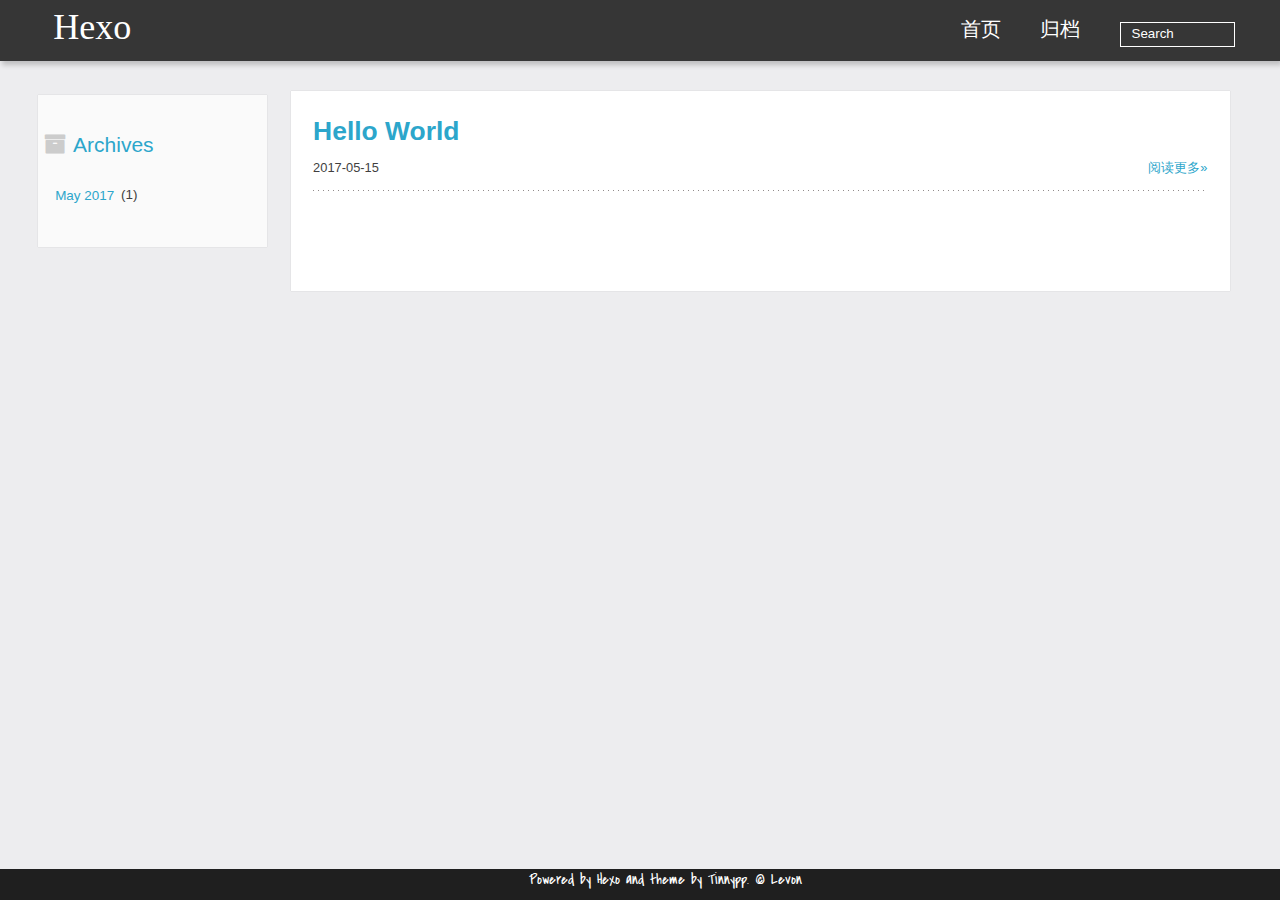
==== commit 32a55680: "Hexo bolg -1" ====
--- a/archives/index.html
+++ b/archives/index.html
@@ -1,550 +1,226 @@
-<!doctype html>
-
-
-
-  
-
-
-<html class="theme-next muse use-motion" lang="">
+
+  <!DOCTYPE HTML>
+<html >
 <head>
-  <meta charset="UTF-8"/>
-<meta http-equiv="X-UA-Compatible" content="IE=edge" />
-<meta name="viewport" content="width=device-width, initial-scale=1, maximum-scale=1"/>
-
-
-
-
-
-
-<meta http-equiv="Cache-Control" content="no-transform" />
-<meta http-equiv="Cache-Control" content="no-siteapp" />
-
-
-
-
-
-
-
-
-
-
-
-
-
-
-
-  
-  
-  <link href="/lib/fancybox/source/jquery.fancybox.css?v=2.1.5" rel="stylesheet" type="text/css" />
-
-
-
-
-  
-  
-  
-  
-
-  
-    
-    
-  
-
-  
-
-  
-
-  
-
-  
-
-  
-    
-    
-    <link href="//fonts.googleapis.com/css?family=Lato:300,300italic,400,400italic,700,700italic&subset=latin,latin-ext" rel="stylesheet" type="text/css">
-  
-
-
-
-
-
-
-<link href="/lib/font-awesome/css/font-awesome.min.css?v=4.6.2" rel="stylesheet" type="text/css" />
-
-<link href="/css/main.css?v=5.1.1" rel="stylesheet" type="text/css" />
-
-
-  <meta name="keywords" content="Hexo, NexT" />
-
-
-
-
-
-
-
-
-  <link rel="shortcut icon" type="image/x-icon" href="/favicon.ico?v=5.1.1" />
-
-
-
-
-
-
-<meta property="og:type" content="website">
-<meta property="og:title" content="Hexo">
-<meta property="og:url" content="http://yoursite.com/archives/index.html">
-<meta property="og:site_name" content="Hexo">
-<meta name="twitter:card" content="summary">
-<meta name="twitter:title" content="Hexo">
-
-
-
-<script type="text/javascript" id="hexo.configurations">
-  var NexT = window.NexT || {};
-  var CONFIG = {
-    root: '/',
-    scheme: 'Muse',
-    sidebar: {"position":"left","display":"post","offset":12,"offset_float":0,"b2t":false,"scrollpercent":false},
-    fancybox: true,
-    motion: true,
-    duoshuo: {
-      userId: '0',
-      author: 'Author'
-    },
-    algolia: {
-      applicationID: '',
-      apiKey: '',
-      indexName: '',
-      hits: {"per_page":10},
-      labels: {"input_placeholder":"Search for Posts","hits_empty":"We didn't find any results for the search: ${query}","hits_stats":"${hits} results found in ${time} ms"}
-    }
-  };
-</script>
-
-
-
-  <link rel="canonical" href="http://yoursite.com/archives/"/>
-
-
-
-
-
-  <title>Archiv | Hexo</title>
+  <meta charset="UTF-8">
+  
+    <title>Archives | Hexo</title>
+    <meta name="viewport" content="width=device-width, initial-scale=1, maximum-scale=3, minimum-scale=1">
+    
+    <meta name="author" content="John Doe">
+    
+    
+    
+    
+    <link rel="alternative" href="/Tinnypp/atom.xml" title="Hexo" type="application/atom+xml">
+    
+    
+    <link rel="icon" href="/img/favicon.ico">
+    
+    
+    <link rel="apple-touch-icon" href="/img/myLogo.png">
+    <link rel="apple-touch-icon-precomposed" href="/img/myLogo.png">
+    
+
+  
+    <link href="/css/font-awesome.min.css" rel="stylesheet">
+    
+  
+
+    <link rel="stylesheet" href="/css/style.css">
+    <script>
+var _hmt = _hmt || [];
+(function() {
+  var hm = document.createElement("script");
+  hm.src = "//hm.baidu.com/hm.js?d182ed77fc48758bf45a33835ee35745";
+  var s = document.getElementsByTagName("script")[0]; 
+  s.parentNode.insertBefore(hm, s);
+})();
+</script>
+
+      <script type="text/javascript">
+  (function(w,d,t,u,n,s,e){w['SwiftypeObject']=n;w[n]=w[n]||function(){
+  (w[n].q=w[n].q||[]).push(arguments);};s=d.createElement(t);
+  e=d.getElementsByTagName(t)[0];s.async=1;s.src=u;e.parentNode.insertBefore(s,e);
+  })(window,document,'script','//s.swiftypecdn.com/install/v1/st.js','_st');
+
+  _st('install','.............Add your swiftype userID...............');
+</script>
 </head>
 
-<body itemscope itemtype="http://schema.org/WebPage" lang="">
-
-  
-
-
-
-
-
-
-
-
-
-
-
-
-
-
-
-  
-  
-    
-  
-
-  <div class="container sidebar-position-left  page-archive  ">
-    <div class="headband"></div>
-
-    <header id="header" class="header" itemscope itemtype="http://schema.org/WPHeader">
-      <div class="header-inner"><div class="site-brand-wrapper">
-  <div class="site-meta ">
-    
-
-    <div class="custom-logo-site-title">
-      <a href="/"  class="brand" rel="start">
-        <span class="logo-line-before"><i></i></span>
-        <span class="site-title">Hexo</span>
-        <span class="logo-line-after"><i></i></span>
+    <body>
+      <header>
+        <div>
+		
+			<div id="textlogo">
+				<h1 class="site-name"><a href="/" title="Hexo">Hexo</a></h1>
+				<h2 class="blog-motto"></h2>
+			</div>
+			<div class="navbar"><a class="navbutton navmobile" href="#" title="Menu">
+			</a></div>
+			<nav class="animated">
+				<ul>
+                    <ul>
+					 
+						<li><a href="/Tinnypp">首页</a></li>
+					
+						<li><a href="/Tinnypp/archives">归档</a></li>
+					
+					<li>
+					
+						<form class="search" action="/search/index.html" method="get" accept-charset="utf-8">
+						<label>Search</label>
+						<input type="text" id="st-search-inpu" maxlength="20" placeholder="Search" />
+						</form>
+					
+					</li>
+                <!--<li><div class="closeaside"><a class="closebutton" href="#" title="Hide Sidebar"></a></div></li>-->
+
+				</ul>
+			</nav>	
+</div>
+      </header>
+      <div id="container" class="clearfix">
+        
+
+<div class="archive-title" >
+  <h2 class="archive-icon">Archives</h2>
+  
+  <div class="archiveslist archive-float clearfix">
+   <ul class="archive-list"><li class="archive-list-item"><a class="archive-list-link" href="/archives/2017/05/">May 2017</a><span class="archive-list-count">1</span></li></ul>
+ </div>
+  
+</div>
+<div id="main" class="archive-part clearfix">
+  <div id="archive-page">
+
+  <section class="post" itemscope itemprop="blogPost">
+  <article>
+    <h1 itemprop="name">
+      
+        <a href="/2017/05/15/hello-world/" title="Hello World" itemprop="url">
+      
+        Hello World
       </a>
-    </div>
-      
-        <p class="site-subtitle"></p>
-      
-  </div>
-
-  <div class="site-nav-toggle">
-    <button>
-      <span class="btn-bar"></span>
-      <span class="btn-bar"></span>
-      <span class="btn-bar"></span>
-    </button>
+    </h1>
+    
+    <p class="article-more-link">
+      <time datetime="2017-05-14T20:40:53.000Z" itemprop="datePublished">2017-05-15</time>
+      
+          <a href="/2017/05/15/hello-world/">阅读更多&raquo;</a>
+      
+    </p>
+
+  </article>
+</section>
+
+
   </div>
 </div>
 
-<nav class="site-nav">
-  
-
-  
-    <ul id="menu" class="menu">
-      
+      </div>
+    <footer><div id="footer" >
+	<div class="copyright">
+		<span>Powered by <a href="https://github.com/hexojs/hexo">Hexo</a> and theme by 
+		<a href="https://github.com/levonlin/Tinnypp">Tinnypp</a>.</span>
+		
+			<span>© Levon</span>
+		
+	<div>
+</div></footer>
+    <script src="/js/jquery-2.1.0.min.js"></script>
+<script type="text/javascript">
+$(document).ready(function(){ 
+  //back to top
+  function backToTop(){
+    var buttonHTML = $("<a href=\"#top\" id=\"back-top\">" + "<span>Back to Top</span></a>");
+    buttonHTML.appendTo($("body"));
+    var buttonToTop = $("#back-top");
+    // hide #back-top first
+    buttonToTop.hide();
+
+    // fade in #back-top
+    $(function() {
+        $(window).scroll(function() {
+            if ($(this).scrollTop() > 200) {
+                buttonToTop.fadeIn();
+            } else {
+                buttonToTop.fadeOut();
+            }
+        });
+        // scroll body to 0px on click
+        buttonToTop.click(function() {
+            $('body,html').animate({
+                scrollTop: 0
+            }, 800);
+            return false;
+        });
+    });
+  }
+  backToTop();
+
+  $('.navbar').click(function(){
+    $('header nav').toggleClass('shownav');
+  });
+  var myWidth = 0;
+  function getSize(){
+    if( typeof( window.innerWidth ) == 'number' ) {
+      myWidth = window.innerWidth;
+    } else if( document.documentElement && document.documentElement.clientWidth) {
+      myWidth = document.documentElement.clientWidth;
+    };
+  };
+  var m = $('#main'),
+      a = $('#asidepart'),
+      c = $('.closeaside'),
+      ta = $('#toc.toc-aside');
+  $(window).resize(function(){
+    getSize(); 
+    if (myWidth >= 1024) {
+      $('header nav').removeClass('shownav');
+    }else
+    {
+      m.removeClass('moveMain');
+      a.css('display', 'block').removeClass('fadeOut');
         
-        <li class="menu-item menu-item-home">
-          <a href="/" rel="section">
-            
-              <i class="menu-item-icon fa fa-fw fa-home"></i> <br />
-            
-            Startseite
-          </a>
-        </li>
-      
-        
-        <li class="menu-item menu-item-archives">
-          <a href="/archives" rel="section">
-            
-              <i class="menu-item-icon fa fa-fw fa-archive"></i> <br />
-            
-            Archiv
-          </a>
-        </li>
-      
-        
-        <li class="menu-item menu-item-tags">
-          <a href="/tags" rel="section">
-            
-              <i class="menu-item-icon fa fa-fw fa-tags"></i> <br />
-            
-            Tags
-          </a>
-        </li>
-      
-
-      
-    </ul>
-  
-
-  
-</nav>
-
-
-
- </div>
-    </header>
-
-    <main id="main" class="main">
-      <div class="main-inner">
-        <div class="content-wrap">
-          <div id="content" class="content">
-            
-
-  <section id="posts" class="posts-collapse">
-    <span class="archive-move-on"></span>
-
-    <span class="archive-page-counter">
-      
-      
-      
-        
-      
-      Öhm..! Ein Artikel. Bleib dran.
-    </span>
-
-    
-
-      
-      
-      
-
-      
-        
-        <div class="collection-title">
-          <h2 class="archive-year motion-element" id="archive-year-2017">2017</h2>
-        </div>
-      
-      
-
-      
-
-  <article class="post post-type-normal" itemscope itemtype="http://schema.org/Article">
-    <header class="post-header">
-
-      <h2 class="post-title">
-        
-            <a class="post-title-link" href="/2017/05/15/hello-world/" itemprop="url">
-              
-                <span itemprop="name">Hello World</span>
-              
-            </a>
-        
-      </h2>
-
-      <div class="post-meta">
-        <time class="post-time" itemprop="dateCreated"
-              datetime="2017-05-15T04:40:53+08:00"
-              content="2017-05-15" >
-          05-15
-        </time>
-      </div>
-
-    </header>
-  </article>
-
-
-
-    
-
-  </section>
-
-  
-
-
-
-          </div>
-          
-
-
-          
-
-        </div>
-        
-          
-  
-  <div class="sidebar-toggle">
-    <div class="sidebar-toggle-line-wrap">
-      <span class="sidebar-toggle-line sidebar-toggle-line-first"></span>
-      <span class="sidebar-toggle-line sidebar-toggle-line-middle"></span>
-      <span class="sidebar-toggle-line sidebar-toggle-line-last"></span>
-    </div>
-  </div>
-
-  <aside id="sidebar" class="sidebar">
-    <div class="sidebar-inner">
-
-      
-
-      
-
-      <section class="site-overview sidebar-panel sidebar-panel-active">
-        <div class="site-author motion-element" itemprop="author" itemscope itemtype="http://schema.org/Person">
-          <img class="site-author-image" itemprop="image"
-               src="/images/avatar.gif"
-               alt="John Doe" />
-          <p class="site-author-name" itemprop="name">John Doe</p>
-           
-              <p class="site-description motion-element" itemprop="description"></p>
-          
-        </div>
-        <nav class="site-state motion-element">
-
-          
-            <div class="site-state-item site-state-posts">
-              <a href="/archives">
-                <span class="site-state-item-count">1</span>
-                <span class="site-state-item-name">Artikel</span>
-              </a>
-            </div>
-          
-
-          
-
-          
-
-        </nav>
-
-        
-
-        <div class="links-of-author motion-element">
-          
-        </div>
-
-        
-        
-
-        
-        
-
-        
-
-
-      </section>
-
-      
-
-      
-
-    </div>
-  </aside>
-
-
-        
-      </div>
-    </main>
-
-    <footer id="footer" class="footer">
-      <div class="footer-inner">
-        <div class="copyright" >
-  
-  &copy; 
-  <span itemprop="copyrightYear">2017</span>
-  <span class="with-love">
-    <i class="fa fa-heart"></i>
-  </span>
-  <span class="author" itemprop="copyrightHolder">John Doe</span>
-</div>
-
-
-<div class="powered-by">
-  Erstellt mit  <a class="theme-link" href="https://hexo.io">Hexo</a>
-</div>
-
-<div class="theme-info">
-  Theme -
-  <a class="theme-link" href="https://github.com/iissnan/hexo-theme-next">
-    NexT.Muse
-  </a>
-</div>
-
-
-        
-
-        
-      </div>
-    </footer>
-
-    
-      <div class="back-to-top">
-        <i class="fa fa-arrow-up"></i>
-        
-      </div>
-    
-
-  </div>
-
-  
+    }
+  });
+
+  var show = true;
+  c.click(function(){
+    if(show == true){
+        a.addClass('fadeOut').css('display', 'none');
+        ta.css('display', 'block').addClass('fadeIn');
+        m.addClass('moveMain');  
+    }else{
+        a.css('display', 'block').removeClass('fadeOut').addClass('fadeIn');     
+        ta.css('display', 'none'); 
+        m.removeClass('moveMain');
+        $('#toc.toc-aside').css('display', 'none');
+    }
+    show = !show;
+  });
+});
+</script>
+
+
+
+
 
 <script type="text/javascript">
-  if (Object.prototype.toString.call(window.Promise) !== '[object Function]') {
-    window.Promise = null;
+  function footerPosition() {
+    var contentHeight = document.documentElement.scrollHeight,
+        winHeight = window.innerHeight;
+    if(contentHeight <= winHeight) {
+      $('footer').addClass('fixed-bottom');
+    } else {
+      $('footer').removeClass('fixed-bottom');
+    }
   }
-</script>
-
-
-
-
-
-
-
-
-
-  
-
-
-
-
-
-
-
-
-
-
-
-
-  
-  <script type="text/javascript" src="/lib/jquery/index.js?v=2.1.3"></script>
-
-  
-  <script type="text/javascript" src="/lib/fastclick/lib/fastclick.min.js?v=1.0.6"></script>
-
-  
-  <script type="text/javascript" src="/lib/jquery_lazyload/jquery.lazyload.js?v=1.9.7"></script>
-
-  
-  <script type="text/javascript" src="/lib/velocity/velocity.min.js?v=1.2.1"></script>
-
-  
-  <script type="text/javascript" src="/lib/velocity/velocity.ui.min.js?v=1.2.1"></script>
-
-  
-  <script type="text/javascript" src="/lib/fancybox/source/jquery.fancybox.pack.js?v=2.1.5"></script>
-
-
-  
-
-
-  <script type="text/javascript" src="/js/src/utils.js?v=5.1.1"></script>
-
-  <script type="text/javascript" src="/js/src/motion.js?v=5.1.1"></script>
-
-
-
-  
-  
-
-  
-  
-    <script type="text/javascript" id="motion.page.archive">
-      $('.archive-year').velocity('transition.slideLeftIn');
-    </script>
-  
-
-
-  
-
-
-  <script type="text/javascript" src="/js/src/bootstrap.js?v=5.1.1"></script>
-
-
-
-  
-
-
-  
-
-
-
-
-	
-
-
-
-
-
-  
-
-
-
-
-
-  
-
-
-
-
-
-  
-
-
-
-
-
-
-  
-
-
-
-
-
-  
-
-  
-
-  
-
-  
-
-  
-
-</body>
-</html>
+  footerPosition();
+  $(window).resize(footerPosition);
+</script>
+
+
+    </body>
+   </html>
--- a/css/style.css
+++ b/css/style.css
@@ -0,0 +1,2232 @@
+html,
+body,
+div,
+span,
+applet,
+object,
+iframe,
+h1,
+h2,
+h3,
+h4,
+h5,
+h6,
+p,
+blockquote,
+pre,
+a,
+abbr,
+acronym,
+address,
+big,
+cite,
+code,
+del,
+dfn,
+em,
+img,
+ins,
+kbd,
+q,
+s,
+samp,
+small,
+strike,
+strong,
+sub,
+sup,
+tt,
+var,
+dl,
+dt,
+dd,
+ol,
+ul,
+li,
+fieldset,
+form,
+label,
+legend,
+table,
+caption,
+tbody,
+tfoot,
+thead,
+tr,
+th,
+td {
+  margin: 0;
+  padding: 0;
+  border: 0;
+  outline: 0;
+  font-weight: inherit;
+  font-style: inherit;
+  font-family: inherit;
+  font-size: 100%;
+  vertical-align: baseline;
+}
+body {
+  line-height: 1;
+  color: #000;
+  background: #fff;
+}
+ol,
+ul {
+  list-style: none;
+}
+table {
+  border-collapse: separate;
+  border-spacing: 0;
+  vertical-align: middle;
+}
+caption,
+th,
+td {
+  text-align: left;
+  font-weight: normal;
+  vertical-align: middle;
+}
+a img {
+  border: none;
+}
+/* custom Font*/
+@font-face {
+  font-family: "covered_by_your_graceregular";
+  font-weight: normal;
+  font-style: normal;
+  src: url("../font/coveredbyyourgrace-webfont.eot");
+  src: url("../font/coveredbyyourgrace-webfont.eot?#iefix") format('embedded-opentype'), url("../font/coveredbyyourgrace-webfont.svg#covered_by_your_graceregular") format('svg'), url("../font/coveredbyyourgrace-webfont.woff") format('woff'), url("../font/coveredbyyourgrace-webfont.ttf") format('truetype');
+}
+/* icon Font */
+@font-face {
+  font-family: "FontAwesome";
+  font-style: normal;
+  font-weight: normal;
+  src: url("../font/fontawesome-webfont.eot?v=#4.0.3");
+  src: url("../font/fontawesome-webfont.eot?#iefix&v=#4.0.3") format("embedded-opentype"), url("../font/fontawesome-webfont.woff?v=#4.0.3") format("woff"), url("../font/fontawesome-webfont.ttf?v=#4.0.3") format("truetype"), url("../font/fontawesome-webfont.svg#fontawesomeregular?v=#4.0.3") format("svg");
+}
+/* Public style */
+* {
+  -webkit-margin-before: 0;
+  -webkit-margin-after: 0;
+}
+body {
+  background: #ededef;
+  font-family: "Helvetica Neue", Helvetica, Arial, "Microsoft YaHei", "WenQuanYi Micro Hei", sans-serif;
+  font-size: 105%;
+  color: #413f3f;
+  line-height: 1.5;
+}
+small {
+  font-size: 80%;
+}
+sub,
+sup {
+  font-size: 75%;
+  line-height: 0;
+  position: relative;
+  vertical-align: baseline;
+}
+sup {
+  top: -0.5em;
+  padding-left: 0.3em;
+}
+sub {
+  bottom: -0.25em;
+}
+a {
+  text-decoration: none;
+  color: #413f3f;
+}
+a:hover,
+a:focus {
+  outline: 0;
+  text-decoration: none;
+  -webkit-transition: color 0.25s, background 0.5s;
+  -moz-transition: color 0.25s, background 0.5s;
+  transition: color 0.25s, background 0.5s;
+}
+a:hover:before {
+  -webkit-transition: color 0.25s, background 0.5s;
+  -moz-transition: color 0.25s, background 0.5s;
+  transition: color 0.25s, background 0.5s;
+}
+input:focus {
+  outline: none;
+}
+input,
+button {
+  margin: 0;
+  padding: 0;
+}
+input::-moz-focus-inner,
+button::-moz-focus-inner {
+  border: 0;
+  padding: 0;
+}
+code {
+  word-wrap: break-word;
+}
+h1 {
+  font-size: 1.8em;
+}
+.fa {
+  display: inline-block;
+  font-family: FontAwesome;
+  font-style: normal;
+  font-weight: normal;
+  line-height: 1;
+  -webkit-font-smoothing: antialiased;
+  -moz-osx-font-smoothing: grayscale;
+}
+.clearfix {
+  zoom: 1;
+}
+.clearfix:before,
+.clearfix:after {
+  content: "";
+  display: table;
+}
+.clearfix:after {
+  clear: both;
+}
+::-webkit-input-placeholder {
+  color: #fff;
+  padding: 2px 0 0 4px;
+}
+::-moz-placeholder {
+  color: #fff;
+  padding: 2px 0 0 4px;
+}
+:-ms-input-placeholder {
+  color: #fff;
+  padding: 2px 0 0 4px;
+}
+::-webkit-input-placeholder::before {
+  font-family: "FontAwesome";
+  -webkit-font-smoothing: antialiased;
+  -moz-osx-font-smoothing: grayscale;
+  content: "\f002";
+  padding-right: 4px;
+}
+::-moz-placeholder:before {
+  font-family: "FontAwesome";
+  -webkit-font-smoothing: antialiased;
+  -moz-osx-font-smoothing: grayscale;
+  content: "\f002";
+  padding-right: 4px;
+}
+:-ms-input-placeholder::before {
+  font-family: "FontAwesome";
+  -webkit-font-smoothing: antialiased;
+  -moz-osx-font-smoothing: grayscale;
+  content: "\f002";
+  padding-right: 4px;
+}
+input[type="search"]::-webkit-search-cancel-button,
+input[type="search"]::-webkit-search-decoration {
+  -webkit-appearance: none;
+}
+::-webkit-search-cancel-button:after {
+  font-family: "FontAwesome";
+  -webkit-font-smoothing: antialiased;
+  -moz-osx-font-smoothing: grayscale;
+  content: '\f00d';
+  color: #fff;
+  padding-right: 4px;
+}
+/* css3 animate */
+.animated {
+  -webkit-animation-fill-mode: both;
+  -moz-animation-fill-mode: both;
+  animation-fill-mode: both;
+  -webkit-animation-duration: 1s;
+  -moz-animation-duration: 1s;
+  animation-duration: 1s;
+}
+@-webkit-keyframes fadeIn {
+  0% {
+    opacity: 0;
+    -ms-filter: "progid:DXImageTransform.Microsoft.Alpha(Opacity=0)";
+    filter: alpha(opacity=0);
+  }
+  100% {
+    opacity: 1;
+    -ms-filter: none;
+    filter: none;
+  }
+}
+.fadeIn {
+  -webkit-animation-name: fadeIn;
+  -moz-animation-name: fadeIn;
+  animation-name: fadeIn;
+}
+.fadeOut {
+  -webkit-animation-name: fadeOut;
+  -moz-animation-name: fadeOut;
+  animation-name: fadeOut;
+}
+@-moz-keyframes fadeInDown {
+  0% {
+    opacity: 0;
+    -ms-filter: "progid:DXImageTransform.Microsoft.Alpha(Opacity=0)";
+    filter: alpha(opacity=0);
+    -webkit-transform: translateY(-20px);
+    -moz-transform: translateY(-20px);
+    transform: translateY(-20px);
+  }
+  100% {
+    opacity: 1;
+    -ms-filter: none;
+    filter: none;
+    -webkit-transform: translateY(0);
+    -moz-transform: translateY(0);
+    transform: translateY(0);
+  }
+}
+@-webkit-keyframes fadeInDown {
+  0% {
+    opacity: 0;
+    -ms-filter: "progid:DXImageTransform.Microsoft.Alpha(Opacity=0)";
+    filter: alpha(opacity=0);
+    -webkit-transform: translateY(-20px);
+    -moz-transform: translateY(-20px);
+    transform: translateY(-20px);
+  }
+  100% {
+    opacity: 1;
+    -ms-filter: none;
+    filter: none;
+    -webkit-transform: translateY(0);
+    -moz-transform: translateY(0);
+    transform: translateY(0);
+  }
+}
+@-o-keyframes fadeInDown {
+  0% {
+    opacity: 0;
+    -ms-filter: "progid:DXImageTransform.Microsoft.Alpha(Opacity=0)";
+    filter: alpha(opacity=0);
+    -webkit-transform: translateY(-20px);
+    -moz-transform: translateY(-20px);
+    transform: translateY(-20px);
+  }
+  100% {
+    opacity: 1;
+    -ms-filter: none;
+    filter: none;
+    -webkit-transform: translateY(0);
+    -moz-transform: translateY(0);
+    transform: translateY(0);
+  }
+}
+@keyframes fadeInDown {
+  0% {
+    opacity: 0;
+    -ms-filter: "progid:DXImageTransform.Microsoft.Alpha(Opacity=0)";
+    filter: alpha(opacity=0);
+    -webkit-transform: translateY(-20px);
+    -moz-transform: translateY(-20px);
+    transform: translateY(-20px);
+  }
+  100% {
+    opacity: 1;
+    -ms-filter: none;
+    filter: none;
+    -webkit-transform: translateY(0);
+    -moz-transform: translateY(0);
+    transform: translateY(0);
+  }
+}
+body >header {
+  width: 100%;
+  -webkit-box-shadow: 2px 4px 5px rgba(3,3,3,0.2);
+  -moz-box-shadow: 2px 4px 5px rgba(3,3,3,0.2);
+  box-shadow: 2px 4px 5px rgba(3,3,3,0.2);
+  background: #363636;
+  color: #fff;
+}
+body >header >div {
+  width: 95%;
+  margin: 0 auto;
+  position: relative;
+  overflow: hidden;
+}
+@media only screen and (min-width: 1024px) {
+  body >header >div {
+    width: 93%;
+  }
+}
+body >header a {
+  color: #fff;
+}
+#imglogo {
+  float: left;
+  width: 3em;
+  height: 3em;
+}
+@media only screen and (min-width: 768px) {
+  #imglogo {
+    width: 4em;
+  }
+}
+@media only screen and (min-width: 1024px) {
+  #imglogo {
+    width: 4.5em;
+  }
+}
+#imglogo img {
+  width: 3em;
+}
+@media only screen and (min-width: 768px) {
+  #imglogo img {
+    width: 4em;
+  }
+}
+@media only screen and (min-width: 1024px) {
+  #imglogo img {
+    width: 4.5em;
+  }
+}
+#textlogo {
+  float: left;
+  margin-left: 0.5em;
+  width: 75%;
+}
+@media only screen and (min-width: 1024px) {
+  #textlogo {
+    width: 50%;
+  }
+}
+#textlogo h1.site-name {
+  display: inline;
+/*font-family font-custom-family*/
+  font-family: "Hiragino Sans GB", "微软雅黑", "STXihei", Georgia, Palatino, 'Palatino Linotype', Times, 'Times New Roman', serif;
+  font-size: 205%;
+  line-height: 1.5;
+  -webkit-font-smoothing: antialiased;
+  -moz-osx-font-smoothing: grayscale;
+}
+@media only screen and (min-width: 768px) {
+  #textlogo h1.site-name {
+    font-size: 245%;
+  }
+}
+@media only screen and (min-width: 1024px) {
+  #textlogo h1.site-name {
+    font-size: 215%;
+  }
+}
+#textlogo h2.blog-motto {
+  display: inline;
+  font-size: 0.7em;
+  font-weight: normal;
+}
+@media only screen and (min-width: 768px) {
+  #textlogo h2.blog-motto {
+    font-size: 105%;
+  }
+}
+@media only screen and (min-width: 1024px) {
+  #textlogo h2.blog-motto {
+    font-size: 115%;
+  }
+}
+.navbar {
+  position: absolute;
+  width: 2em;
+  right: 0em;
+  top: 0.5em;
+  font-size: 24px;
+}
+@media only screen and (min-width: 1024px) {
+  .navbar {
+    display: none;
+  }
+}
+.navbutton::before {
+  font-family: "FontAwesome";
+  -webkit-font-smoothing: antialiased;
+  -moz-osx-font-smoothing: grayscale;
+  content: "\f0c9";
+}
+.navmobile::before {
+  padding-left: 1em;
+}
+header nav {
+  float: left;
+  width: 100%;
+  font-size: 117.5%;
+  line-height: 300%;
+  max-height: 0.01em;
+  -webkit-transition: max-height 1s ease-out;
+  -moz-transition: max-height 1s ease-out;
+  transition: max-height 1s ease-out;
+}
+@media only screen and (min-width: 568px) {
+  header nav {
+    width: 50%;
+  }
+}
+@media only screen and (min-width: 1024px) {
+  header nav {
+    float: right;
+    width: auto;
+    margin-top: 0em;
+    max-height: none;
+  }
+}
+@media only screen and (min-width: 1024px) {
+  header nav ul {
+    float: right;
+  }
+}
+@media only screen and (min-width: 1024px) {
+  header nav ul li {
+    float: left;
+  }
+}
+header nav ul li a {
+  display: block;
+  padding: 0.2em 0 0.2em 1em;
+}
+@media only screen and (min-width: 1024px) {
+  header nav ul li a {
+    padding: 0 1em;
+  }
+}
+header nav ul li a:hover {
+  color: #ba1c2c;
+}
+.shownav {
+  max-height: 40em;
+}
+.search {
+  padding: 0.1em 0 0 1em;
+}
+.search input {
+  line-height: 1.7;
+  border: 1px solid #fff;
+  color: #fff;
+  background: transparent;
+  width: 80%;
+  padding-left: 0.5em;
+}
+@media only screen and (min-width: 1024px) {
+  .search input {
+    width: 8em;
+    -webkit-transition: 0.5s width;
+    -moz-transition: 0.5s width;
+    transition: 0.5s width;
+  }
+  .search input:focus {
+    width: 15em;
+  }
+}
+.search label {
+  display: none;
+}
+.closeaside {
+  display: none;
+}
+.closeaside a {
+  color: #fff;
+  padding: 0;
+  font-size: 24px;
+}
+.closeaside a:hover {
+  color: #2ca6cb;
+}
+.closeaside a::before {
+  font-family: "FontAwesome";
+  -webkit-font-smoothing: antialiased;
+  -moz-osx-font-smoothing: grayscale;
+  content: "\f0c9";
+}
+@media only screen and (min-width: 1024px) {
+  .closeaside {
+    display: block;
+  }
+}
+/* index layout */
+#container {
+  width: 95%;
+  margin: 0 auto;
+}
+@media only screen and (min-width: 768px) {
+  #container {
+    width: 96%;
+  }
+}
+@media only screen and (min-width: 1024px) {
+  #container {
+    width: 94%;
+  }
+}
+@media only screen and (min-width: 1560px) {
+  #container {
+    width: 82%;
+  }
+}
+#main {
+  margin: 1em 0 0;
+  font-size: 87.5%;
+  line-height: 1.8;
+  -webkit-box-shadow: 0 0px 1px 0 rgba(0,0,0,0.2);
+  -moz-box-shadow: 0 0px 1px 0 rgba(0,0,0,0.2);
+  box-shadow: 0 0px 1px 0 rgba(0,0,0,0.2);
+  background: #fff;
+}
+#main h1 {
+  font-weight: bolder;
+}
+@media only screen and (min-width: 1024px) {
+  #main {
+    margin: 2em 0 0;
+    width: 75%;
+    float: left;
+    -webkit-transition: margin 0.5s ease-out;
+    -moz-transition: margin 0.5s ease-out;
+    transition: margin 0.5s ease-out;
+  }
+}
+#main section.post {
+  padding: 0.2em 0.8em 0.1em;
+}
+@media only screen and (min-width: 768px) {
+  #main section.post {
+    padding: 1.2em 1.5em 0.1em;
+  }
+}
+#main section.post article {
+  background-color: #fff;
+  background-image: url("../img/dots-2x.png");
+  background-position: left bottom;
+  background-repeat: repeat-x;
+  -webkit-background-size: 5px auto;
+  -moz-background-size: 5px auto;
+  background-size: 5px auto;
+  padding: 0 0 0.4em 0;
+}
+@media only screen and (min-width: 768px) {
+  #main section.post article {
+    padding: 0 0 0.8em 0;
+  }
+}
+#main section.post a {
+  -webkit-transition: all 0.45s;
+  -moz-transition: all 0.45s;
+  transition: all 0.45s;
+}
+#main section.post a:hover h1 {
+  color: #da4453;
+  -webkit-transition: all 0.5s ease-in-out;
+  -moz-transition: all 0.5s ease-in-out;
+  transition: all 0.5s ease-in-out;
+}
+#main section.post a h1 {
+  color: #2ca6cb;
+}
+#main section.post a p {
+  color: #413f3f;
+}
+#main section.post a time {
+  color: #413f3f;
+  display: block;
+  margin: 0.5em 0;
+  font-size: 0.5em;
+}
+#main section.post .article-more-link {
+  font-size: 0.875em;
+  overflow: hidden;
+}
+#main section.post .article-more-link a {
+  float: right;
+}
+.moveMain {
+  margin-left: 10% !important;
+}
+#page-nav {
+  background: #fff;
+  text-align: center;
+  overflow: hidden;
+  padding: 0.6em 0;
+}
+#page-nav a,
+#page-nav span {
+  display: inline-block;
+  padding: 0.5em 1em;
+}
+#page-nav a {
+  color: #2ca6cb;
+}
+#page-nav a:hover {
+  background: #ccc;
+  color: #da4453;
+}
+#page-nav .prev {
+  float: left;
+  -webkit-transition: all 0.5s;
+  -moz-transition: all 0.5s;
+  transition: all 0.5s;
+}
+#page-nav .prev:hover {
+  border-left: 0.5em solid #da4453;
+}
+#page-nav .next {
+  float: right;
+  -webkit-transition: all 0.5s;
+  -moz-transition: all 0.5s;
+  transition: all 0.5s;
+}
+#page-nav .next:hover {
+  border-right: 0.5em solid #da4453;
+}
+#page-nav .page-number {
+  display: none;
+  padding: 0.3em 0.9em;
+  margin-right: 0.3em;
+  -webkit-border-radius: 4px;
+  -moz-border-radius: 4px;
+  border-radius: 4px;
+}
+@media only screen and (min-width: 768px) {
+  #page-nav .page-number {
+    display: inline-block;
+  }
+}
+#page-nav .current {
+  color: #b8b8b8;
+  background: rgba(55,58,65,0.047);
+}
+#page-nav .space {
+  color: #2ca6cb;
+}
+/* post layout */
+@media only screen and (min-width: 1024px) {
+  div.post {
+    margin-left: 10% !important;
+  }
+}
+/* page layout */
+@media only screen and (min-width: 1024px) {
+  .page {
+    margin-left: 10% !important;
+  }
+}
+/* archive layout */
+.category-icon:before,
+.tag-icon:before,
+.archive-icon:before {
+  font-family: "FontAwesome";
+  -webkit-font-smoothing: antialiased;
+  -moz-osx-font-smoothing: grayscale;
+  color: #ccc;
+  font-size: 105%;
+  padding-right: 0.3em;
+}
+.category-icon:before {
+  content: "\f07b";
+}
+.tag-icon:before {
+  content: "\f02c";
+}
+.archive-icon:before {
+  content: "\f187";
+}
+.archive-title {
+  margin: 1em 0;
+  width: 97%;
+  padding: 2em 0 2em 3%;
+  -webkit-box-shadow: 0 0px 1px 0 rgba(0,0,0,0.2);
+  -moz-box-shadow: 0 0px 1px 0 rgba(0,0,0,0.2);
+  box-shadow: 0 0px 1px 0 rgba(0,0,0,0.2);
+  background: #fafafa;
+}
+@media only screen and (min-width: 1024px) {
+  .archive-title {
+    margin: 2em 0;
+    width: 18.5%;
+    padding-left: 0.5%;
+    float: left;
+  }
+}
+.archive-title h2 {
+  width: 90%;
+  color: #2ca6cb;
+  font-size: 125%;
+}
+.archive-title a {
+  color: #2ca6cb;
+  -webkit-transition: color 0.5s;
+  -moz-transition: color 0.5s;
+  transition: color 0.5s;
+}
+.archive-title a:hover {
+  color: #da4453;
+  -webkit-transition: color 0.5s;
+  -moz-transition: color 0.5s;
+  transition: color 0.5s;
+}
+.current {
+  color: #da4453 !important;
+}
+@media only screen and (min-width: 768px) {
+  .archive-part {
+    min-height: 200px;
+  }
+}
+@media only screen and (min-width: 1024px) {
+  .archive-part {
+    width: 78% !important;
+    float: right;
+    margin-left: 2% !important;
+  }
+}
+#archive-page {
+  padding-bottom: 1em;
+  background: #fff;
+}
+@media only screen and (min-width: 768px) {
+  .archive-nav {
+    width: 100%;
+    float: left;
+    margin-top: 1em;
+  }
+}
+/* tags&categories layout */
+.all-list-box {
+  min-height: 400px;
+}
+.post,
+.page {
+  background: #fff;
+}
+.post a,
+.page a {
+  color: #2ca6cb;
+}
+.post a:hover,
+.page a:hover {
+  color: #da4453;
+}
+@media only screen and (min-width: 768px) {
+  article header.article-info {
+    border-bottom: 1px solid #dbdbdb;
+  }
+}
+article header.article-info >h1 {
+  padding: 0.2em 3%;
+  font-size: 175%;
+  line-height: 1.5;
+  word-wrap: break-word;
+  word-break: normal;
+  -webkit-font-smoothing: antialiased;
+  -moz-osx-font-smoothing: grayscale;
+  border-left: 5px solid #da4453;
+}
+@media only screen and (min-width: 1024px) {
+  article header.article-info >h1 {
+    font-size: 205%;
+    padding-top: 0.3em;
+  }
+}
+article header.article-info >p.article-author {
+  padding: 0.3em 4% 0.3em 0;
+  text-align: right;
+  border-bottom: 1px solid #dbdbdb;
+}
+@media only screen and (min-width: 768px) {
+  article header.article-info >p.article-author {
+    float: right;
+    border-bottom: none;
+  }
+}
+article header.article-info >p.article-time {
+  padding-top: 0.5em;
+  font-size: 0.8em;
+  text-align: center;
+}
+@media only screen and (min-width: 768px) {
+  article header.article-info >p.article-time {
+    float: right;
+    margin-right: 1em;
+    padding-top: 0.1em;
+    font-size: 0.9em;
+  }
+}
+article header.article-info >p.article-time:before {
+  font-family: "FontAwesome";
+  font-size: 135%;
+  content: "\f017";
+  -webkit-font-smoothing: antialiased;
+  -moz-osx-font-smoothing: grayscale;
+}
+article .article-content {
+  padding: 1.5em 4%;
+}
+article .article-content .kb {
+  padding: 0.1em 0.6em;
+  border: 1px solid #ccc;
+  background-color: code-color;
+  color: #8f8f8f;
+  -webkit-box-shadow: 0 1px 0 rgba(0,0,0,0.2), 0 0 0 2px #fff inset;
+  -moz-box-shadow: 0 1px 0 rgba(0,0,0,0.2), 0 0 0 2px #fff inset;
+  box-shadow: 0 1px 0 rgba(0,0,0,0.2), 0 0 0 2px #fff inset;
+  -webkit-border-radius: 3px;
+  -moz-border-radius: 3px;
+  border-radius: 3px;
+  display: inline-block;
+  margin: 0 0.1em;
+  text-shadow: 0 1px 0 #fff;
+  line-height: 1.5;
+  white-space: pre;
+}
+article .article-content h1,
+article .article-content h2,
+article .article-content h3,
+article .article-content h4,
+article .article-content h5,
+article .article-content h6 {
+  font-weight: bolder;
+}
+article .article-content h1,
+article .article-content h2 {
+  line-height: 1.2em;
+}
+article .article-content h1 {
+  font-size: 185%;
+}
+article .article-content h2 {
+  font-size: 165%;
+}
+article .article-content h3 {
+  font-size: 145%;
+}
+article .article-content h4 {
+  font-size: 125%;
+}
+article .article-content h5 {
+  font-size: 105%;
+}
+article .article-content h6,
+article .article-content h1,
+article .article-content h2,
+article .article-content h3,
+article .article-content h4,
+article .article-content h5 {
+  color: #333;
+  -webkit-font-smoothing: antialiased;
+  -moz-osx-font-smoothing: grayscale;
+  margin: 0.5em 0;
+}
+article .article-content h6 >code,
+article .article-content h1 >code,
+article .article-content h2 >code,
+article .article-content h3 >code,
+article .article-content h4 >code,
+article .article-content h5 >code {
+  color: #a3a3a3;
+}
+article .article-content hr {
+  border: 1px solid #dbdbdb;
+  margin: 3.5em 0 2em;
+}
+article .article-content strong,
+article .article-content em {
+  font-weight: bold;
+}
+article .article-content acronym,
+article .article-content abbr {
+  border-bottom: 1px dotted;
+}
+article .article-content blockquote {
+  border-left: 0.2em solid #da4453;
+  margin: 0.65em 0 0.65em 4%;
+  padding-left: 1%;
+  line-height: 1.5;
+  font-size: 95%;
+}
+article .article-content blockquote footer {
+  background: #fafafa;
+  padding: 0;
+  margin: 0;
+  font-size: 80%;
+  line-height: 1em;
+}
+article .article-content blockquote cite {
+  font-style: italic;
+  padding-left: 0.5em;
+}
+article .article-content ul,
+article .article-content ol {
+  padding-left: 2em;
+  font-size: 100%;
+}
+@media only screen and (min-width: 768px) {
+  article .article-content ul,
+  article .article-content ol {
+    padding-left: 3em;
+  }
+}
+article .article-content ul li {
+  list-style: disc;
+  text-align: match-parent;
+  margin: 0.5em 0;
+}
+article .article-content ol li {
+  list-style-type: decimal;
+  margin: 0.5em 0;
+}
+article .article-content dl dt {
+  font-weight: blod;
+}
+article .article-content ul li>code,
+article .article-content ol li>code,
+article .article-content p code,
+article .article-content strong code,
+article .article-content em code {
+  font-family: Monaco, Menlo, Consolas, Courier New, monospace;
+  background: #eee;
+  color: #d52c3d;
+  border: 1px solid #d6d6d6;
+  padding: 0 5px;
+  margin: 0 2px;
+  font-size: 90%;
+  text-shadow: 0 1px #fff;
+}
+article .article-content p {
+  font-size: 105%;
+  line-height: 1.7;
+  margin: 0.7em 0;
+}
+@media only screen and (min-width: 1024px) {
+  article .article-content p {
+    margin: 1.2em 0;
+  }
+}
+article .article-content img,
+article .article-content video,
+article .article-content figure img {
+  max-width: 100%;
+  display: block;
+  margin: auto;
+  height: auto;
+  vertical-align: middle;
+  padding-top: 0.5em;
+}
+@media only screen and (min-width: 1024px) {
+  article .article-content img,
+  article .article-content video,
+  article .article-content figure img {
+    padding-top: 0.7em;
+  }
+}
+article .article-content figcaption,
+article .article-content .caption {
+  text-align: center;
+  display: block;
+  font-size: 0.9em;
+  font-weight: blod;
+}
+article .article-content .video-container {
+  position: relative;
+  padding-top: 56%;
+  height: 0;
+  overflow: hidden;
+}
+article .article-content .video-container iframe,
+article .article-content .video-container object,
+article .article-content .video-container embed {
+  position: absolute;
+  top: 0;
+  left: 0;
+  width: 100%;
+  height: 100%;
+  margin-top: 0;
+}
+article .article-content table {
+  display: block;
+  overflow: auto;
+  width: 100%;
+  border-collapse: collapse;
+  border-spacing: 0;
+}
+article .article-content table th {
+  font-weight: bold;
+  border-bottom: 3px solid #dbdbdb;
+  border-top: 1px solid #dbdbdb;
+  border-left: 1px solid #dbdbdb;
+  border-right: 1px solid #dbdbdb;
+  padding: 0.5em 0.5em;
+}
+article .article-content table td {
+  border-bottom: 1px solid #dbdbdb;
+  border-left: 1px solid #dbdbdb;
+  border-right: 1px solid #dbdbdb;
+  padding: 0.5em 0.5em;
+}
+article .article-content .pullquote {
+  text-align: left;
+  width: 45%;
+  margin: 0;
+  border: none;
+}
+article .article-content .left {
+  margin-left: 0.5em;
+  margin-right: 1em;
+  float: left;
+}
+article .article-content .right {
+  margin-right: 0.5em;
+  margin-left: 1em;
+  float: right;
+}
+footer.article-footer {
+  background: #fafafa;
+  padding: 0 4%;
+  margin: 0;
+  border-top: 1px solid #dbdbdb;
+}
+.article-share {
+  float: right;
+  width: 100%;
+}
+@media only screen and (min-width: 568px) {
+  .article-share {
+    width: 60%;
+  }
+}
+@media only screen and (min-width: 768px) {
+  .article-share {
+    width: 40%;
+  }
+}
+.share span {
+  float: right;
+  height: 3em;
+  width: 1em;
+  margin-right: 0.5em;
+  position: relative;
+  color: #d6d6d6;
+}
+.share span:before {
+  font-family: "FontAwesome";
+  content: "\f064";
+  font-size: 1em;
+  -webkit-font-smoothing: antialiased;
+  -moz-osx-font-smoothing: grayscale;
+  width: 1.5em;
+  height: 1.5em;
+  position: absolute;
+  top: 50%;
+  left: 50%;
+  margin-top: -0.75em;
+  margin-left: -0.75em;
+}
+.share a {
+  float: right;
+  width: 3em;
+  height: 3em;
+  display: block;
+  position: relative;
+}
+.share a:before {
+  font-size: 105%;
+  font-family: "FontAwesome";
+  text-align: center;
+  color: #413f3f;
+  -webkit-font-smoothing: antialiased;
+  -moz-osx-font-smoothing: grayscale;
+  width: 1.5em;
+  height: 1.5em;
+  position: absolute;
+  top: 50%;
+  left: 50%;
+  margin-top: -0.75em;
+  margin-left: -0.75em;
+}
+.share a:hover:before {
+  color: #fff;
+}
+.article-share-twitter:before {
+  content: "\f099";
+}
+.article-share-twitter:hover {
+  background: #00aced;
+  text-shadow: 0 1px #008abe;
+}
+.article-share-facebook:before {
+  content: "\f09a";
+}
+.article-share-facebook:hover {
+  background: #3b5998;
+  text-shadow: 0 1px #2f477a;
+}
+.article-share-weibo:before {
+  content: "\f18a";
+}
+.article-share-weibo:hover {
+  background: #eb182c;
+  text-shadow: 0 1px #bf1121;
+}
+.article-share-qrcode:before {
+  content: "\f029";
+}
+.article-share-qrcode:hover {
+  background: #49ae0f;
+  text-shadow: 0 1px #3a8b0c;
+}
+.article-back-to-top:before {
+  content: "\f062";
+}
+.article-back-to-top:hover {
+  background: #762c54;
+  text-shadow: 0 1px #5e2343;
+}
+.qrcode {
+  width: 15em;
+  height: 15em;
+  position: absolute;
+  top: 50%;
+  left: 50%;
+  margin-top: -7.5em;
+  margin-left: -7.5em;
+  background: #fff;
+  border: 2px solid #ccc;
+  -webkit-border-radius: 3px;
+  -moz-border-radius: 3px;
+  border-radius: 3px;
+  display: inline-block;
+  opacity: 0;
+  -ms-filter: "progid:DXImageTransform.Microsoft.Alpha(Opacity=0)";
+  filter: alpha(opacity=0);
+  position: fixed;
+  text-align: center;
+  visibility: hidden;
+  z-index: 10;
+  -webkit-transition: opacity 0.5s;
+  -moz-transition: opacity 0.5s;
+  transition: opacity 0.5s;
+}
+@media only screen and (min-width: 1024px) {
+  .qrcode {
+    width: 20em;
+    height: 20em;
+    position: absolute;
+    top: 50%;
+    left: 50%;
+    margin-top: -10em;
+    margin-left: -10em;
+    position: fixed;
+  }
+}
+.qrcode span {
+  display: block;
+  width: 80%;
+  height: 1.5em;
+  font-size: 80%;
+  float: left;
+}
+.qrcode span:before {
+  content: none;
+}
+.qrcode a {
+  display: block;
+  width: 16%;
+  height: 1.5em;
+  float: left;
+}
+.qrcode img {
+  width: 90%;
+  height: 90%;
+}
+.qrclose:before {
+  font-family: "FontAwesome";
+  -webkit-font-smoothing: antialiased;
+  -moz-osx-font-smoothing: grayscale;
+  content: "\f057";
+  color: #ccc;
+}
+.qrclose:hover:before {
+  color: #2ca6cb !important;
+}
+.overlay {
+  display: none !important;
+}
+.overlay:target+.qrcode {
+  opacity: 1;
+  -ms-filter: none;
+  filter: none;
+  visibility: visible;
+}
+.article-tags,
+.article-categories {
+  padding: 0.5em 0;
+  float: left;
+  width: 100%;
+}
+@media only screen and (min-width: 568px) {
+  .article-tags,
+  .article-categories {
+    width: 50%;
+  }
+}
+@media only screen and (min-width: 768px) {
+  .article-tags,
+  .article-categories {
+    width: 30%;
+  }
+}
+.article-tags {
+  color: #d6d6d6;
+}
+.article-tags span {
+  position: relative;
+  float: left;
+  width: 1em;
+  height: 2em;
+  margin-right: 0.5em;
+}
+.article-tags span:before {
+  font-family: "FontAwesome";
+  -webkit-font-smoothing: antialiased;
+  -moz-osx-font-smoothing: grayscale;
+  width: 1.2em;
+  height: 1.2em;
+  position: absolute;
+  top: 50%;
+  left: 50%;
+  margin-top: -0.6em;
+  margin-left: -0.6em;
+  content: "\f02c";
+}
+.article-tags a {
+  float: left;
+  padding: 0 0.3em;
+  margin: 0.3em;
+  background: #e6e6e6;
+}
+.article-tags a:hover {
+  color: #fff;
+  background: #2ca6cb;
+}
+.article-categories {
+  color: #d6d6d6;
+  margin-top: 0.3em;
+}
+.article-categories span:before {
+  font-family: "FontAwesome";
+  -webkit-font-smoothing: antialiased;
+  -moz-osx-font-smoothing: grayscale;
+  content: "\f07b";
+}
+.article-category-link {
+  padding: 0.5em;
+  margin: 0 0.3em;
+}
+.article-category-link:hover {
+  color: #fff !important;
+  background: #2ca6cb;
+}
+.article-nav {
+  padding: 0 10%;
+}
+@media only screen and (min-width: 768px) {
+  .article-nav {
+    padding: 0 4%;
+  }
+}
+.article-nav strong {
+  font-size: 1em;
+}
+.article-nav a {
+  display: block;
+  overflow: hidden;
+}
+.article-nav .prev a:hover,
+.article-nav .next a:hover {
+  background: #2ca6cb;
+  color: #fff;
+}
+.article-nav .prev {
+  width: 100%;
+  float: left;
+}
+.article-nav .prev strong {
+  padding-left: 1.8em;
+}
+.article-nav .prev span:before {
+  font-family: "FontAwesome";
+  -webkit-font-smoothing: antialiased;
+  -moz-osx-font-smoothing: grayscale;
+  content: "\f100";
+  padding-right: 0.5em;
+}
+@media only screen and (min-width: 768px) {
+  .article-nav .prev {
+    width: 45%;
+    float: left;
+  }
+}
+.article-nav .next {
+  width: 100%;
+  float: left;
+  text-align: left;
+}
+.article-nav .next strong {
+  padding-left: 1.5em;
+}
+.article-nav .next span:before {
+  font-family: "FontAwesome";
+  -webkit-font-smoothing: antialiased;
+  -moz-osx-font-smoothing: grayscale;
+  content: "\f101";
+  padding-right: 0.5em;
+}
+@media only screen and (min-width: 768px) {
+  .article-nav .next {
+    width: 45%;
+    float: right;
+    text-align: right;
+  }
+  .article-nav .next strong {
+    padding-right: 1.8em;
+  }
+  .article-nav .next span:before {
+    content: none;
+  }
+  .article-nav .next span:after {
+    font-family: "FontAwesome";
+    -webkit-font-smoothing: antialiased;
+    -moz-osx-font-smoothing: grayscale;
+    content: "\f101";
+    padding-left: 0.5em;
+  }
+}
+section.comment {
+  padding: 0 4%;
+  margin: 1em 0;
+}
+.toc-article {
+  display: block !important;
+  background: #eee;
+}
+.toc-article strong {
+  padding: 0.3em 0;
+}
+#toc {
+  line-height: 1em;
+  font-size: 0.8em;
+  float: right;
+  margin-left: 0.3em;
+  padding: 0 0.3em;
+}
+@media only screen and (min-width: 568px) {
+  #toc {
+    font-size: 0.9em;
+    margin-left: 1em;
+    padding: 0 1em;
+  }
+}
+#toc .toc {
+  padding: 0;
+}
+#toc .toc li {
+  list-style-type: none;
+}
+#toc .toc-child {
+  padding-left: 1.5em;
+}
+#toc.toc-aside {
+  display: block;
+  width: 13%;
+  position: fixed;
+  right: 2%;
+  top: 240px;
+  overflow: hidden;
+  line-height: 1.5em;
+  font-size: 1em;
+  color: #333;
+  opacity: 1;
+  -ms-filter: none;
+  filter: none;
+  -webkit-transition: opacity 1s ease-out;
+  -moz-transition: opacity 1s ease-out;
+  transition: opacity 1s ease-out;
+}
+#toc.toc-aside strong {
+  padding: 0.3em 0;
+  font-weight: bold;
+  color: #413f3f;
+}
+#toc.toc-aside:hover {
+  -webkit-transition: opacity 0.3s ease-out;
+  -moz-transition: opacity 0.3s ease-out;
+  transition: opacity 0.3s ease-out;
+  opacity: 1;
+  -ms-filter: none;
+  filter: none;
+}
+#toc.toc-aside a {
+  -webkit-transition: color 1s ease-out;
+  -moz-transition: color 1s ease-out;
+  transition: color 1s ease-out;
+}
+#toc.toc-aside a:hover {
+  color: #da4453;
+  -webkit-transition: color 0.3s ease-out;
+  -moz-transition: color 0.3s ease-out;
+  transition: color 0.3s ease-out;
+}
+.active {
+  color: #da4453 !important;
+}
+.toc-link {
+  color: #2ca6cb;
+}
+#asidepart {
+  background: #fafafa;
+  font-size: 87.5%;
+  margin: 1em 0 0;
+  padding: 0.5em 2% 1em;
+  -webkit-box-shadow: 0 0px 1px 0 rgba(0,0,0,0.2);
+  -moz-box-shadow: 0 0px 1px 0 rgba(0,0,0,0.2);
+  box-shadow: 0 0px 1px 0 rgba(0,0,0,0.2);
+}
+@media only screen and (min-width: 1024px) {
+  #asidepart {
+    position: relative;
+    float: left;
+    width: 18%;
+    margin: 2em 0 0 3%;
+  }
+}
+.asidetitle {
+  font-size: 1.1em;
+  color: #2ca6cb;
+  background-color: #fafafa;
+  background-image: url("../img/dots-2x.png");
+  background-position: left bottom;
+  background-repeat: repeat-x;
+  -webkit-background-size: 5px auto;
+  -moz-background-size: 5px auto;
+  background-size: 5px auto;
+  padding: 0 0 0.3125em 0;
+}
+.asidetitle margin 0 0 0.4em 0:hover {
+  color: #da4453;
+  -webkit-transition: color 0.5s;
+  -moz-transition: color 0.5s;
+  transition: color 0.5s;
+}
+.asidetitle a {
+  color: #2ca6cb;
+}
+@media only screen and (min-width: 768px) {
+  .categorieslist {
+    width: 45%;
+    float: left;
+    margin: 0 5% 0 0;
+  }
+}
+@media only screen and (min-width: 1024px) {
+  .categorieslist {
+    width: 100%;
+    float: none;
+    margin: 1em 0 0;
+  }
+}
+.categorieslist li {
+  display: inline-block;
+  margin: 0.5em;
+}
+.categorieslist li a:hover {
+  color: #da4453;
+}
+.tagslist {
+  margin: 1em 0 0;
+}
+@media only screen and (min-width: 768px) {
+  .tagslist {
+    width: 45%;
+    float: left;
+    margin: 0 5% 0 0;
+  }
+}
+@media only screen and (min-width: 1024px) {
+  .tagslist {
+    width: 100%;
+    float: none;
+    margin: 1em 0 0;
+  }
+}
+.tagslist ul {
+  padding: 0.5em 0;
+}
+.tagslist ul li {
+  float: left;
+}
+.tagslist ul li a {
+  display: block;
+  margin: 0.1125em;
+  padding: 0 0.1125em;
+}
+.tagslist ul li a:hover {
+  color: #da4453;
+}
+.rsspart {
+  background: #da4453;
+  width: 100%;
+}
+@media only screen and (min-width: 768px) {
+  .rsspart {
+    float: left;
+    width: 45%;
+    margin: 0 5% 0 0;
+  }
+}
+@media only screen and (min-width: 1024px) {
+  .rsspart {
+    width: 100%;
+    float: none;
+    margin: 1em 0 0;
+  }
+}
+.rsspart a {
+  color: #fff;
+  display: block;
+  padding: 0.625em 0;
+  text-align: center;
+}
+.rsspart a:hover {
+  color: #da4453;
+  background: #fafafa;
+}
+.rsspart a::before {
+  font-family: "FontAwesome";
+  -webkit-font-smoothing: antialiased;
+  -moz-osx-font-smoothing: grayscale;
+  padding-right: 0.5em;
+  content: "\f09e";
+}
+@media only screen and (min-width: 768px) {
+  .archiveslist {
+    width: 45%;
+    float: left;
+    margin: 0 5% 0 0;
+  }
+}
+@media only screen and (min-width: 1024px) {
+  .archiveslist {
+    width: 100%;
+    float: none;
+    margin: 1em 0 0;
+  }
+}
+.archiveslist li {
+  font-size: 0.8em;
+  line-height: 2em;
+}
+.archiveslist li a {
+  padding: 0.5em;
+}
+.archiveslist li a:hover {
+  color: #da4453;
+  -webkit-transition: color 0.25s;
+  -moz-transition: color 0.25s;
+  transition: color 0.25s;
+}
+.archiveslist .archive-list-count:before {
+  content: "(";
+}
+.archiveslist .archive-list-count:after {
+  content: ")";
+}
+.archive-list {
+  padding: 0.5em 0;
+}
+.archive-float ul {
+  padding: 0;
+}
+.archive-float li {
+  float: left;
+  margin: 0.3em;
+}
+@media only screen and (min-width: 1024px) {
+  .archive-float li {
+    float: none;
+  }
+}
+@media only screen and (min-width: 768px) {
+  .tagcloudlist {
+    width: 45%;
+    float: left;
+    margin: 0 5% 0 0;
+  }
+}
+@media only screen and (min-width: 1024px) {
+  .tagcloudlist {
+    width: 100%;
+    float: none;
+    margin: 1em 0 0;
+  }
+}
+.tagcloudlist .tagcloudlist a {
+  padding: 0.2em;
+  display: block;
+  float: left;
+}
+.tagcloudlist .tagcloudlist a:hover {
+  color: #da4453;
+  -webkit-transition: color 0.25s;
+  -moz-transition: color 0.25s;
+  transition: color 0.25s;
+}
+.linkslist {
+  margin-top: 0.5em;
+}
+@media only screen and (min-width: 768px) {
+  .linkslist {
+    width: 45%;
+    float: left;
+    margin: 0 5% 0 0;
+  }
+}
+@media only screen and (min-width: 1024px) {
+  .linkslist {
+    width: 100%;
+    float: none;
+    margin: 1em 0 0;
+  }
+}
+.linkslist ul {
+  padding: 0.5em 0;
+}
+.linkslist ul a {
+  font-size: 1em;
+  line-height: 1.5;
+  display: block;
+  padding: 0 3%;
+}
+.linkslist ul a:hover {
+  color: #da4453;
+  -webkit-transition: color 0.25s;
+  -moz-transition: color 0.25s;
+  transition: color 0.25s;
+}
+#authorInfo {
+  overflow: hidden;
+  text-align: center;
+  padding-top: 2em;
+  margin-bottom: 1.5em;
+  background-image: url("../img/dots-2x.png");
+  background-position: left bottom;
+  background-repeat: repeat-x;
+  -webkit-background-size: 5px auto;
+  -moz-background-size: 5px auto;
+  background-size: 5px auto;
+}
+@media only screen and (min-width: 768px) {
+  #authorInfo {
+    padding-top: 0.5em;
+  }
+}
+@media only screen and (min-width: 1024px) {
+  #authorInfo {
+    padding-top: 1em;
+  }
+}
+.author-info {
+  margin: 0.8em 0 0.2em;
+  line-height: 28px;
+}
+.author-logo {
+  width: 6.875em;
+  height: 6.875em;
+  margin: 0 auto;
+  background: no-repeat url("../img/myLogo.png") left top;
+  -webkit-background-size: 6.875em 6.875em;
+  -moz-background-size: 6.875em 6.875em;
+  background-size: 6.875em 6.875em;
+  -webkit-border-radius: 3.4375em;
+  -moz-border-radius: 3.4375em;
+  border-radius: 3.4375em;
+  -webkit-transition: transform 2s ease-out;
+  -moz-transition: transform 2s ease-out;
+  transition: transform 2s ease-out;
+}
+.author-logo:hover {
+  -webkit-transform: rotateZ(360deg);
+  -moz-transform: rotateZ(360deg);
+  transform: rotateZ(360deg);
+}
+@media only screen and (min-width: 768px) {
+  .author-logo {
+    margin: 0 1em 0 0;
+    float: left;
+  }
+}
+@media only screen and (min-width: 1024px) {
+  .author-logo {
+    float: none;
+    width: 9.166666666666666em;
+    height: 9.166666666666666em;
+    -webkit-background-size: 9.166666666666666em 9.166666666666666em;
+    -moz-background-size: 9.166666666666666em 9.166666666666666em;
+    background-size: 9.166666666666666em 9.166666666666666em;
+    -webkit-border-radius: 4.583333333333333em;
+    -moz-border-radius: 4.583333333333333em;
+    border-radius: 4.583333333333333em;
+    margin: 0 auto;
+  }
+}
+.info-logo {
+  font-family: "covered_by_your_graceregular";
+  -webkit-font-smoothing: antialiased;
+  -moz-osx-font-smoothing: grayscale;
+  font-size: 155%;
+  line-height: 1.3em;
+  width: 90%;
+  margin: 0 auto;
+  color: #fff;
+}
+@media only screen and (min-width: 768px) {
+  .info-logo {
+    margin: 4.5em 0 2em 0;
+    float: left;
+    width: 75%;
+  }
+}
+.social-font {
+  width: 100%;
+  margin: 0 auto;
+  overflow: hidden;
+  float: left;
+  text-align: center;
+}
+@media only screen and (min-width: 1024px) {
+  .social-font {
+    float: none;
+    width: auto;
+    padding: 0;
+    backgroun: #343434;
+  }
+}
+.social-font a {
+  display: inline-block;
+  color: #343434;
+  font-size: 185%;
+  margin: 0.5em;
+}
+@media only screen and (min-width: 768px) {
+  .social-font a {
+    float: none;
+    margin: 0;
+    padding: 0.3em;
+  }
+}
+@media only screen and (min-width: 1024px) {
+  .social-font a {
+    float: none;
+    padding: 0.3em;
+  }
+}
+.social-font a:hover:before {
+  color: #2ca6cb;
+}
+.social-font a[title="weibo"]::before,
+.social-font a[title="twitter"]::before,
+.social-font a[title="github"]::before,
+.social-font a[title="facebook"]::before {
+  font-family: "FontAwesome";
+  -webkit-font-smoothing: antialiased;
+  -moz-osx-font-smoothing: grayscale;
+}
+.social-font a[title="weibo"]::before {
+  content: "\f18a";
+}
+.social-font a[title="twitter"]::before {
+  content: "\f099";
+}
+.social-font a[title="github"]::before {
+  content: "\f09b";
+}
+.social-font a[title="facebook"]::before {
+  content: "\f09a";
+}
+.social-font a[title="qq"]::before {
+  content: "\f1d6";
+}
+#back-top {
+  display: block;
+  width: 30px;
+  height: 30px;
+  background: transparent;
+  border: 6px solid #000;
+  border: 6px solid rgba(0,0,0,0.5);
+  -webkit-border-radius: 100%;
+  -moz-border-radius: 100%;
+  border-radius: 100%;
+  position: fixed;
+  right: 5px;
+  bottom: 20px;
+  z-index: 10;
+}
+#back-top span {
+  display: block;
+  width: 0;
+  height: 0;
+  border-top: 10px solid transparent;
+  border-right: 10px solid transparent;
+  border-bottom: 10px solid #000;
+  border-bottom: 10px solid rgba(0,0,0,0.5);
+  border-left: 10px solid transparent;
+  text-indent: -99999px;
+  margin: -2px auto 0;
+  -webkit-transition: all 0.4s ease-in-out 0s;
+  -moz-transition: all 0.4s ease-in-out 0s;
+  -o-transition: all 0.4s ease-in-out 0s;
+  -webkit-transition: all 0.4s ease-in-out 0s;
+  -moz-transition: all 0.4s ease-in-out 0s;
+  transition: all 0.4s ease-in-out 0s;
+}
+#back-top:hover {
+  border: 6px solid #000;
+}
+#back-top:hover span {
+  border-bottom: 10px solid #000;
+}
+footer {
+  margin-top: 1em;
+  background: #1f1f1f;
+  padding: 0 2% 0.5em;
+}
+.fixed-bottom {
+  position: fixed;
+  bottom: 0;
+  width: 100%;
+}
+#footer {
+  width: 95%;
+  margin: 0 auto;
+  overflow: hidden;
+  position: relative;
+}
+#footer .line {
+  width: 100%;
+  height: 14em;
+  margin: 0 auto;
+}
+@media only screen and (min-width: 768px) {
+  #footer .line {
+    width: 10em;
+    float: left;
+    position: relative;
+  }
+}
+#footer .line span {
+  display: block;
+  width: 0.5em;
+  height: 6.25em;
+  border-right: 0.125em solid #fff;
+  margin: 0 auto;
+}
+@media only screen and (min-width: 768px) {
+  #footer .line span {
+    position: absolute;
+    left: 3em;
+    margin: 0 0 1.5em;
+  }
+}
+.copyright {
+  -webkit-font-smoothing: antialiased;
+  -moz-osx-font-smoothing: grayscale;
+  font-family: "covered_by_your_graceregular";
+  font-size: 0.9em;
+  width: 100%;
+  color: #fff;
+  text-align: center;
+}
+@media only screen and (min-width: 768px) {
+  .copyright {
+    float: left;
+  }
+}
+.copyright a {
+  color: #fff;
+}
+.copyright a:hover {
+  color: #2ca6cb;
+}
+.article-content pre,
+.article-content .highlight {
+  background: #2d2d2d;
+  margin: 0.5em 0;
+  padding: 1em 2%;
+  overflow: auto;
+  color: #ccc;
+  line-height: 1.5;
+  font-size: 105%;
+  word-break: break-word;
+}
+.article-content .highlight .gutter pre,
+.article-content .gist .gist-file .gist-data .line-numbers {
+  color: highlight-line-numbers;
+  font-size: 0.85em;
+  line-height: 1.5;
+  font-size: 105%;
+}
+.article-content pre {
+  font-family: Monaco, Menlo, Consolas, Courier New, monospace;
+code
+  background: none;
+  text-shadow: none;
+  padding: 0;
+}
+.article-content .highlight {
+pre
+  border: none;
+  margin: 0;
+  padding: 0.3em 0.6em;
+}
+.article-content .highlight table {
+  margin: 0;
+  width: auto;
+}
+.article-content .highlight td {
+  border: none;
+  padding: 0;
+}
+.article-content .highlight figcaption {
+  zoom: 1;
+  font-size: 0.85em;
+  text-align: left;
+  color: #999;
+  line-height: 1em;
+  padding: 0.5em 0;
+  margin-bottom: 0.5em;
+}
+.article-content .highlight figcaption:before,
+.article-content .highlight figcaption:after {
+  content: "";
+  display: table;
+}
+.article-content .highlight figcaption:after {
+  clear: both;
+}
+.article-content .highlight figcaption a {
+  float: right;
+}
+.article-content .highlight .gutter pre {
+  text-align: right;
+  padding-right: 1.5em;
+}
+.article-content .gist {
+  margin: 0.5em 0;
+  background: #2d2d2d;
+  padding: 1em 2%;
+}
+.article-content .gist .gist-file {
+  border: none;
+  font-family: Monaco, Menlo, Consolas, Courier New, monospace;
+  margin: 0;
+}
+.article-content .gist .gist-file .gist-data {
+  background: none;
+  border: none;
+}
+.article-content .gist .gist-file .gist-data .line-numbers {
+  background: none;
+  border: none;
+  padding: 0 1.5em 0 0;
+}
+.article-content .gist .gist-file .gist-data .line-data {
+  padding: 0 !important;
+}
+.article-content .gist .gist-file .highlight {
+  margin: 0;
+  padding: 0;
+  border: none;
+}
+.article-content .gist .gist-file .gist-meta {
+  background: #2d2d2d;
+  color: #999;
+  font: 0.85em "Georgia", serif;
+  padding: 0;
+  margin-top: 1em;
+  text-shadow: none;
+}
+.article-content .gist .gist-file .gist-meta a {
+  color: #2ca6cb;
+  font-weight: normal;
+}
+.article-content .gist .gist-file .gist-meta a:hover {
+  color: #da4453;
+}
+pre .comment {
+  color: #999;
+}
+pre .title,
+pre .variable,
+pre .attribute,
+pre .tag,
+pre .regexp,
+pre .ruby .constant,
+pre .tag .title,
+pre .pi,
+pre .doctype,
+pre .id,
+pre .class,
+pre .pseudo {
+  color: #f2777a;
+}
+pre .number,
+pre .preprocessor,
+pre .pragma,
+pre .built_in,
+pre .literal,
+pre .params,
+pre .constant {
+  color: #f99157;
+}
+pre .class .title,
+pre .rules .attribute {
+  color: #fc6;
+}
+pre .string,
+pre .value,
+pre .inheritance,
+pre .header,
+pre .symbol,
+pre .cdata {
+  color: #9c9;
+}
+pre .css .hexcolor {
+  color: #6cc;
+}
+pre .function,
+pre .function .title,
+pre .decorator,
+pre .python .title,
+pre .title .keyword,
+pre .perl .sub,
+pre .javascript .title,
+pre .coffeescript .title {
+  color: #69c;
+}
+pre .keyword,
+pre .javascript .function {
+  color: #c9c;
+}
+pre .coffeescript .javascript,
+pre .javascript .xml,
+pre .tex .formula,
+pre .xml .javascript,
+pre .xml .vbscript,
+pre .xml .css,
+pre .xml .cdata {
+  opacity: 0.5;
+  -ms-filter: "progid:DXImageTransform.Microsoft.Alpha(Opacity=50)";
+  filter: alpha(opacity=50);
+}
+.ds-highlight {
+  color: #2ca6cb !important;
+}
+.ds-highlight:hover {
+  color: #da4453 !important;
+}
+.ds-avatar {
+  background: #fafafa !important;
+}
+.ds-avatar img {
+  width: 54px !important;
+  height: 54px !important;
+  border: 2px solid #dbdbdb !important;
+  -webkit-border-radius: 27px !important;
+  -moz-border-radius: 27px !important;
+  border-radius: 27px !important;
+  -webkit-transition: transform 0.5s ease-out !important;
+  -moz-transition: transform 0.5s ease-out !important;
+  transition: transform 0.5s ease-out !important;
+}
+.ds-avatar img:hover {
+  -webkit-transform: rotateZ(360deg) !important;
+  -moz-transform: rotateZ(360deg) !important;
+  transform: rotateZ(360deg) !important;
+  -webkit-box-shadow: inset 0 -1px 0 rgba(51,51,51,0.2) sf !important;
+  -moz-box-shadow: inset 0 -1px 0 rgba(51,51,51,0.2) sf !important;
+  box-shadow: inset 0 -1px 0 rgba(51,51,51,0.2) sf !important;
+}
+.ds-children .ds-avatar img {
+  width: 30px !important;
+  height: 30px !important;
+  -webkit-border-radius: 15px !important;
+  -moz-border-radius: 15px !important;
+  border-radius: 15px !important;
+  -webkit-transition: transform 0.5s ease-out !important;
+  -moz-transition: transform 0.5s ease-out !important;
+  transition: transform 0.5s ease-out !important;
+  border: 1px solid #dbdbdb !important;
+}
+.ds-children .ds-avatar img:hover {
+  -webkit-transform: rotateZ(360deg) !important;
+  -moz-transform: rotateZ(360deg) !important;
+  transform: rotateZ(360deg) !important;
+  -webkit-box-shadow: inset 0 -1px 0 rgba(51,51,51,0.2) sf !important;
+  -moz-box-shadow: inset 0 -1px 0 rgba(51,51,51,0.2) sf !important;
+  box-shadow: inset 0 -1px 0 rgba(51,51,51,0.2) sf !important;
+}
+.ds-replybox img {
+  width: 30px !important;
+  height: 30px !important;
+}
+.ds-comment-body {
+  padding-left: 80px !important;
+}
+.ds-children .ds-comment-body {
+  padding-left: 60px !important;
+}
+.ds-post {
+  -webkit-border-radius: none !important;
+  -moz-border-radius: none !important;
+  border-radius: none !important;
+  border-top: none !important;
+  margin-top: 0.5em !important;
+}
+.ds-comments {
+  padding-bottom: 1em !important;
+}
+textarea {
+  color: #413f3f !important;
+  background: #fff !important;
+}
+textarea::-webkit-input-placeholder {
+  color: #413f3f !important;
+}
+textarea::-moz-placeholder {
+  color: #413f3f !important;
+}
+.article-gallery {
+  background: #fafafa;
+  position: relative;
+}
+.article-gallery-photos {
+  position: relative;
+  overflow: hidden;
+}
+.article-gallery-img {
+  display: none;
+  max-width: 100%;
+img
+  display: block;
+  max-width: 100%;
+  margin: 0 auto;
+}
+.article-gallery-img:first-child {
+  display: block;
+}
+.article-gallery-img .loaded {
+  position: absolute;
+  display: block;
+}
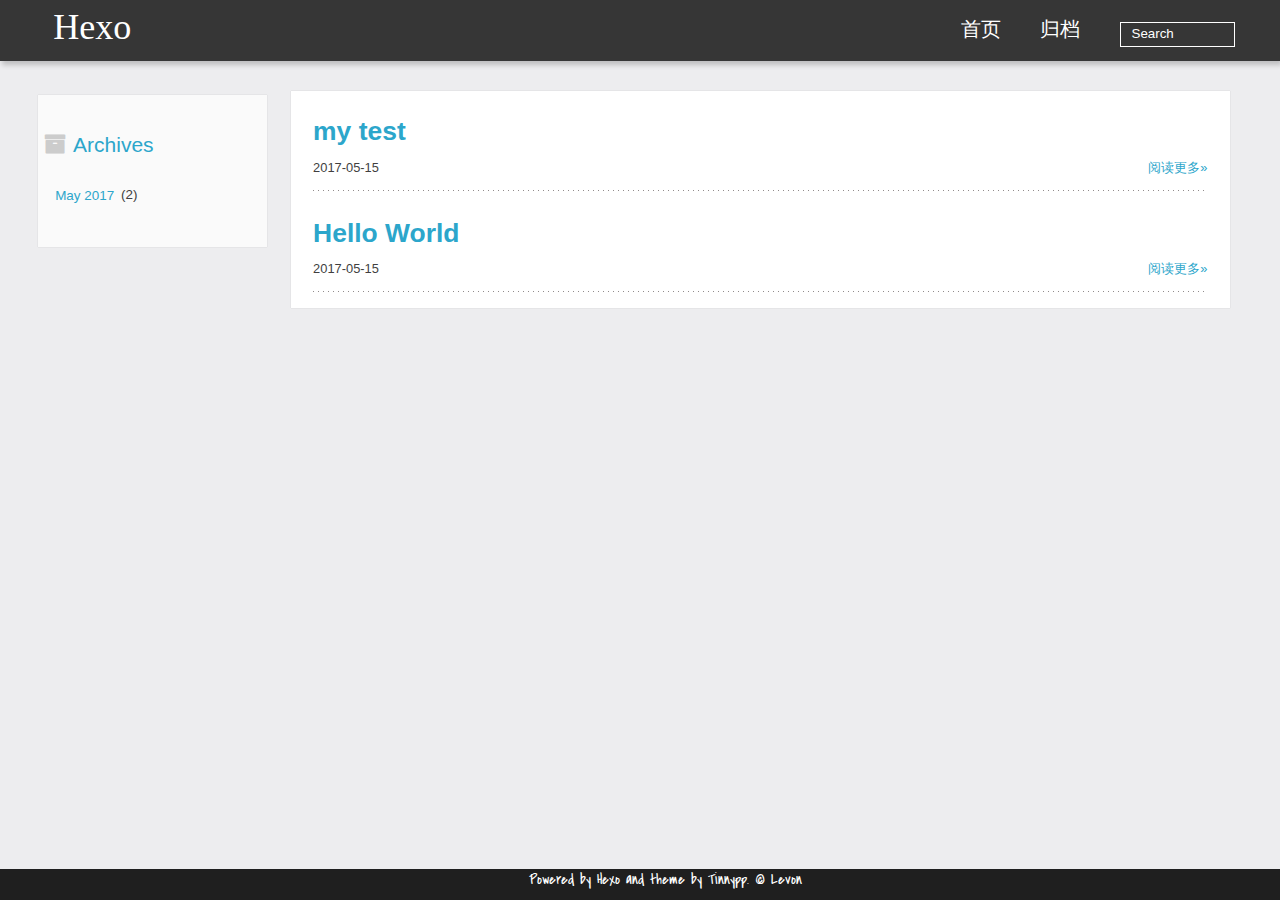
==== commit b99e62cb: "Hexo bolg -1" ====
--- a/archives/index.html
+++ b/archives/index.html
@@ -87,12 +87,32 @@
   <h2 class="archive-icon">Archives</h2>
   
   <div class="archiveslist archive-float clearfix">
-   <ul class="archive-list"><li class="archive-list-item"><a class="archive-list-link" href="/archives/2017/05/">May 2017</a><span class="archive-list-count">1</span></li></ul>
+   <ul class="archive-list"><li class="archive-list-item"><a class="archive-list-link" href="/archives/2017/05/">May 2017</a><span class="archive-list-count">2</span></li></ul>
  </div>
   
 </div>
 <div id="main" class="archive-part clearfix">
   <div id="archive-page">
+
+  <section class="post" itemscope itemprop="blogPost">
+  <article>
+    <h1 itemprop="name">
+      
+        <a href="/2017/05/15/my-test/" title="my test" itemprop="url">
+      
+        my test
+      </a>
+    </h1>
+    
+    <p class="article-more-link">
+      <time datetime="2017-05-14T21:45:36.000Z" itemprop="datePublished">2017-05-15</time>
+      
+          <a href="/2017/05/15/my-test/">阅读更多&raquo;</a>
+      
+    </p>
+
+  </article>
+</section>
 
   <section class="post" itemscope itemprop="blogPost">
   <article>
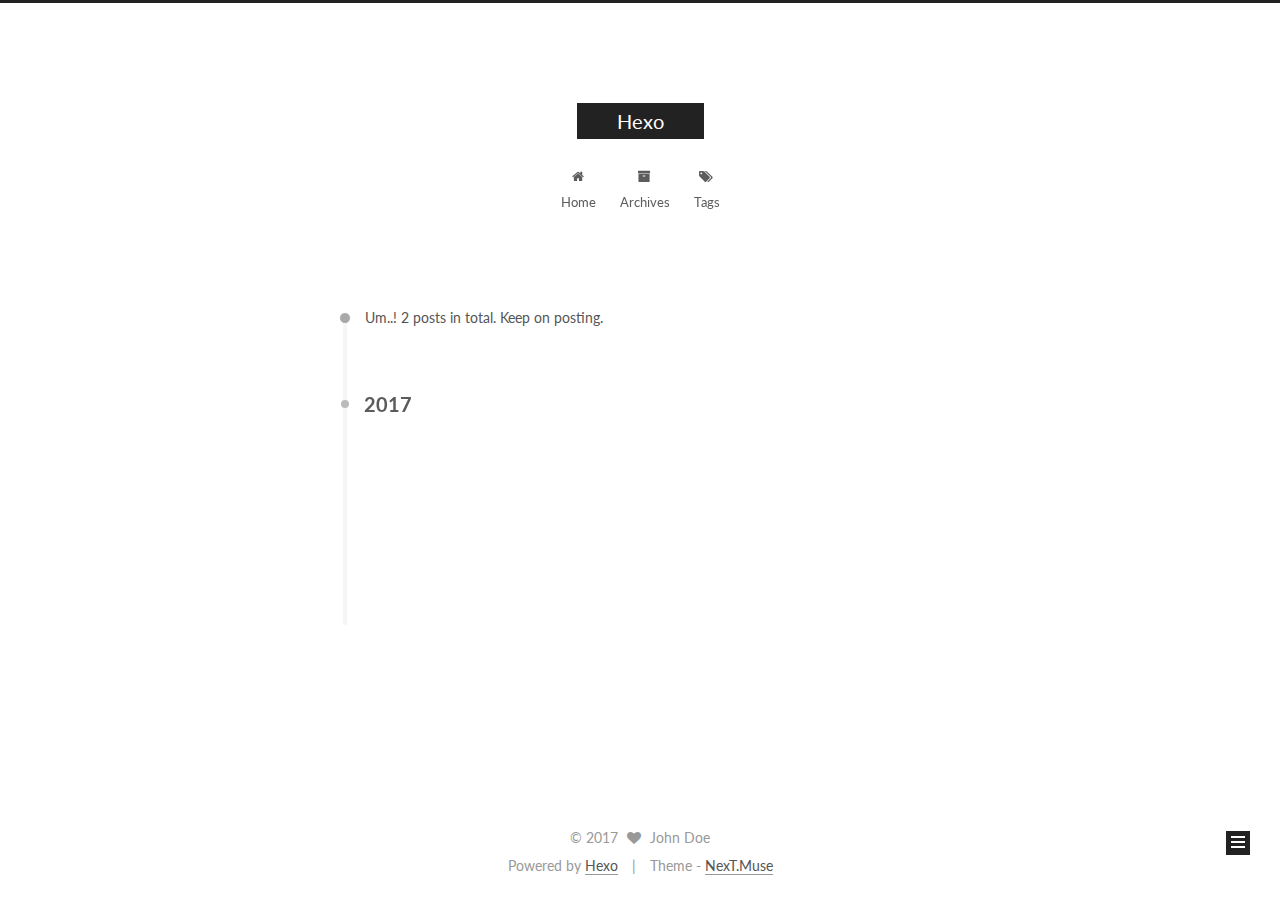
==== commit 6a9af769: "Hexo bolg -1" ====
--- a/archives/index.html
+++ b/archives/index.html
@@ -1,246 +1,587 @@
-
-  <!DOCTYPE HTML>
-<html >
+<!doctype html>
+
+
+
+  
+
+
+<html class="theme-next muse use-motion" lang="">
 <head>
-  <meta charset="UTF-8">
-  
-    <title>Archives | Hexo</title>
-    <meta name="viewport" content="width=device-width, initial-scale=1, maximum-scale=3, minimum-scale=1">
-    
-    <meta name="author" content="John Doe">
-    
-    
-    
-    
-    <link rel="alternative" href="/Tinnypp/atom.xml" title="Hexo" type="application/atom+xml">
-    
-    
-    <link rel="icon" href="/img/favicon.ico">
-    
-    
-    <link rel="apple-touch-icon" href="/img/myLogo.png">
-    <link rel="apple-touch-icon-precomposed" href="/img/myLogo.png">
-    
-
-  
-    <link href="/css/font-awesome.min.css" rel="stylesheet">
-    
-  
-
-    <link rel="stylesheet" href="/css/style.css">
-    <script>
-var _hmt = _hmt || [];
-(function() {
-  var hm = document.createElement("script");
-  hm.src = "//hm.baidu.com/hm.js?d182ed77fc48758bf45a33835ee35745";
-  var s = document.getElementsByTagName("script")[0]; 
-  s.parentNode.insertBefore(hm, s);
-})();
+  <meta charset="UTF-8"/>
+<meta http-equiv="X-UA-Compatible" content="IE=edge" />
+<meta name="viewport" content="width=device-width, initial-scale=1, maximum-scale=1"/>
+
+
+
+
+
+
+<meta http-equiv="Cache-Control" content="no-transform" />
+<meta http-equiv="Cache-Control" content="no-siteapp" />
+
+
+
+
+
+
+
+
+
+
+
+
+
+
+
+  
+  
+  <link href="/lib/fancybox/source/jquery.fancybox.css?v=2.1.5" rel="stylesheet" type="text/css" />
+
+
+
+
+  
+  
+  
+  
+
+  
+    
+    
+  
+
+  
+
+  
+
+  
+
+  
+
+  
+    
+    
+    <link href="//fonts.googleapis.com/css?family=Lato:300,300italic,400,400italic,700,700italic&subset=latin,latin-ext" rel="stylesheet" type="text/css">
+  
+
+
+
+
+
+
+<link href="/lib/font-awesome/css/font-awesome.min.css?v=4.6.2" rel="stylesheet" type="text/css" />
+
+<link href="/css/main.css?v=5.1.1" rel="stylesheet" type="text/css" />
+
+
+  <meta name="keywords" content="Hexo, NexT" />
+
+
+
+
+
+
+
+
+  <link rel="shortcut icon" type="image/x-icon" href="/favicon.ico?v=5.1.1" />
+
+
+
+
+
+
+<meta property="og:type" content="website">
+<meta property="og:title" content="Hexo">
+<meta property="og:url" content="http://yoursite.com/archives/index.html">
+<meta property="og:site_name" content="Hexo">
+<meta name="twitter:card" content="summary">
+<meta name="twitter:title" content="Hexo">
+
+
+
+<script type="text/javascript" id="hexo.configurations">
+  var NexT = window.NexT || {};
+  var CONFIG = {
+    root: '/',
+    scheme: 'Muse',
+    sidebar: {"position":"left","display":"post","offset":12,"offset_float":0,"b2t":false,"scrollpercent":false},
+    fancybox: true,
+    motion: true,
+    duoshuo: {
+      userId: '0',
+      author: 'Author'
+    },
+    algolia: {
+      applicationID: '',
+      apiKey: '',
+      indexName: '',
+      hits: {"per_page":10},
+      labels: {"input_placeholder":"Search for Posts","hits_empty":"We didn't find any results for the search: ${query}","hits_stats":"${hits} results found in ${time} ms"}
+    }
+  };
 </script>
 
-      <script type="text/javascript">
-  (function(w,d,t,u,n,s,e){w['SwiftypeObject']=n;w[n]=w[n]||function(){
-  (w[n].q=w[n].q||[]).push(arguments);};s=d.createElement(t);
-  e=d.getElementsByTagName(t)[0];s.async=1;s.src=u;e.parentNode.insertBefore(s,e);
-  })(window,document,'script','//s.swiftypecdn.com/install/v1/st.js','_st');
-
-  _st('install','.............Add your swiftype userID...............');
-</script>
+
+
+  <link rel="canonical" href="http://yoursite.com/archives/"/>
+
+
+
+
+
+  <title>Archive | Hexo</title>
 </head>
 
-    <body>
-      <header>
-        <div>
-		
-			<div id="textlogo">
-				<h1 class="site-name"><a href="/" title="Hexo">Hexo</a></h1>
-				<h2 class="blog-motto"></h2>
-			</div>
-			<div class="navbar"><a class="navbutton navmobile" href="#" title="Menu">
-			</a></div>
-			<nav class="animated">
-				<ul>
-                    <ul>
-					 
-						<li><a href="/Tinnypp">首页</a></li>
-					
-						<li><a href="/Tinnypp/archives">归档</a></li>
-					
-					<li>
-					
-						<form class="search" action="/search/index.html" method="get" accept-charset="utf-8">
-						<label>Search</label>
-						<input type="text" id="st-search-inpu" maxlength="20" placeholder="Search" />
-						</form>
-					
-					</li>
-                <!--<li><div class="closeaside"><a class="closebutton" href="#" title="Hide Sidebar"></a></div></li>-->
-
-				</ul>
-			</nav>	
-</div>
-      </header>
-      <div id="container" class="clearfix">
-        
-
-<div class="archive-title" >
-  <h2 class="archive-icon">Archives</h2>
-  
-  <div class="archiveslist archive-float clearfix">
-   <ul class="archive-list"><li class="archive-list-item"><a class="archive-list-link" href="/archives/2017/05/">May 2017</a><span class="archive-list-count">2</span></li></ul>
- </div>
-  
-</div>
-<div id="main" class="archive-part clearfix">
-  <div id="archive-page">
-
-  <section class="post" itemscope itemprop="blogPost">
-  <article>
-    <h1 itemprop="name">
-      
-        <a href="/2017/05/15/my-test/" title="my test" itemprop="url">
-      
-        my test
+<body itemscope itemtype="http://schema.org/WebPage" lang="">
+
+  
+
+
+
+
+
+
+
+
+
+
+
+
+
+
+
+  
+  
+    
+  
+
+  <div class="container sidebar-position-left  page-archive  ">
+    <div class="headband"></div>
+
+    <header id="header" class="header" itemscope itemtype="http://schema.org/WPHeader">
+      <div class="header-inner"><div class="site-brand-wrapper">
+  <div class="site-meta ">
+    
+
+    <div class="custom-logo-site-title">
+      <a href="/"  class="brand" rel="start">
+        <span class="logo-line-before"><i></i></span>
+        <span class="site-title">Hexo</span>
+        <span class="logo-line-after"><i></i></span>
       </a>
-    </h1>
-    
-    <p class="article-more-link">
-      <time datetime="2017-05-14T21:45:36.000Z" itemprop="datePublished">2017-05-15</time>
-      
-          <a href="/2017/05/15/my-test/">阅读更多&raquo;</a>
-      
-    </p>
-
-  </article>
-</section>
-
-  <section class="post" itemscope itemprop="blogPost">
-  <article>
-    <h1 itemprop="name">
-      
-        <a href="/2017/05/15/hello-world/" title="Hello World" itemprop="url">
-      
-        Hello World
-      </a>
-    </h1>
-    
-    <p class="article-more-link">
-      <time datetime="2017-05-14T20:40:53.000Z" itemprop="datePublished">2017-05-15</time>
-      
-          <a href="/2017/05/15/hello-world/">阅读更多&raquo;</a>
-      
-    </p>
-
-  </article>
-</section>
-
-
+    </div>
+      
+        <p class="site-subtitle"></p>
+      
+  </div>
+
+  <div class="site-nav-toggle">
+    <button>
+      <span class="btn-bar"></span>
+      <span class="btn-bar"></span>
+      <span class="btn-bar"></span>
+    </button>
   </div>
 </div>
 
+<nav class="site-nav">
+  
+
+  
+    <ul id="menu" class="menu">
+      
+        
+        <li class="menu-item menu-item-home">
+          <a href="/" rel="section">
+            
+              <i class="menu-item-icon fa fa-fw fa-home"></i> <br />
+            
+            Home
+          </a>
+        </li>
+      
+        
+        <li class="menu-item menu-item-archives">
+          <a href="/archives" rel="section">
+            
+              <i class="menu-item-icon fa fa-fw fa-archive"></i> <br />
+            
+            Archives
+          </a>
+        </li>
+      
+        
+        <li class="menu-item menu-item-tags">
+          <a href="/tags" rel="section">
+            
+              <i class="menu-item-icon fa fa-fw fa-tags"></i> <br />
+            
+            Tags
+          </a>
+        </li>
+      
+
+      
+    </ul>
+  
+
+  
+</nav>
+
+
+
+ </div>
+    </header>
+
+    <main id="main" class="main">
+      <div class="main-inner">
+        <div class="content-wrap">
+          <div id="content" class="content">
+            
+
+  <section id="posts" class="posts-collapse">
+    <span class="archive-move-on"></span>
+
+    <span class="archive-page-counter">
+      
+      
+      
+        
+      
+      Um..! 2 posts in total. Keep on posting.
+    </span>
+
+    
+
+      
+      
+      
+
+      
+        
+        <div class="collection-title">
+          <h2 class="archive-year motion-element" id="archive-year-2017">2017</h2>
+        </div>
+      
+      
+
+      
+
+  <article class="post post-type-normal" itemscope itemtype="http://schema.org/Article">
+    <header class="post-header">
+
+      <h2 class="post-title">
+        
+            <a class="post-title-link" href="/2017/05/15/my-test/" itemprop="url">
+              
+                <span itemprop="name">my test</span>
+              
+            </a>
+        
+      </h2>
+
+      <div class="post-meta">
+        <time class="post-time" itemprop="dateCreated"
+              datetime="2017-05-15T05:45:36+08:00"
+              content="2017-05-15" >
+          05-15
+        </time>
       </div>
-    <footer><div id="footer" >
-	<div class="copyright">
-		<span>Powered by <a href="https://github.com/hexojs/hexo">Hexo</a> and theme by 
-		<a href="https://github.com/levonlin/Tinnypp">Tinnypp</a>.</span>
-		
-			<span>© Levon</span>
-		
-	<div>
-</div></footer>
-    <script src="/js/jquery-2.1.0.min.js"></script>
+
+    </header>
+  </article>
+
+
+
+    
+
+      
+      
+      
+
+      
+      
+
+      
+
+  <article class="post post-type-normal" itemscope itemtype="http://schema.org/Article">
+    <header class="post-header">
+
+      <h2 class="post-title">
+        
+            <a class="post-title-link" href="/2017/05/15/hello-world/" itemprop="url">
+              
+                <span itemprop="name">Hello World</span>
+              
+            </a>
+        
+      </h2>
+
+      <div class="post-meta">
+        <time class="post-time" itemprop="dateCreated"
+              datetime="2017-05-15T04:40:53+08:00"
+              content="2017-05-15" >
+          05-15
+        </time>
+      </div>
+
+    </header>
+  </article>
+
+
+
+    
+
+  </section>
+
+  
+
+
+
+          </div>
+          
+
+
+          
+
+        </div>
+        
+          
+  
+  <div class="sidebar-toggle">
+    <div class="sidebar-toggle-line-wrap">
+      <span class="sidebar-toggle-line sidebar-toggle-line-first"></span>
+      <span class="sidebar-toggle-line sidebar-toggle-line-middle"></span>
+      <span class="sidebar-toggle-line sidebar-toggle-line-last"></span>
+    </div>
+  </div>
+
+  <aside id="sidebar" class="sidebar">
+    <div class="sidebar-inner">
+
+      
+
+      
+
+      <section class="site-overview sidebar-panel sidebar-panel-active">
+        <div class="site-author motion-element" itemprop="author" itemscope itemtype="http://schema.org/Person">
+          <img class="site-author-image" itemprop="image"
+               src="/images/avatar.gif"
+               alt="John Doe" />
+          <p class="site-author-name" itemprop="name">John Doe</p>
+           
+              <p class="site-description motion-element" itemprop="description"></p>
+          
+        </div>
+        <nav class="site-state motion-element">
+
+          
+            <div class="site-state-item site-state-posts">
+              <a href="/archives">
+                <span class="site-state-item-count">2</span>
+                <span class="site-state-item-name">posts</span>
+              </a>
+            </div>
+          
+
+          
+
+          
+
+        </nav>
+
+        
+
+        <div class="links-of-author motion-element">
+          
+        </div>
+
+        
+        
+
+        
+        
+
+        
+
+
+      </section>
+
+      
+
+      
+
+    </div>
+  </aside>
+
+
+        
+      </div>
+    </main>
+
+    <footer id="footer" class="footer">
+      <div class="footer-inner">
+        <div class="copyright" >
+  
+  &copy; 
+  <span itemprop="copyrightYear">2017</span>
+  <span class="with-love">
+    <i class="fa fa-heart"></i>
+  </span>
+  <span class="author" itemprop="copyrightHolder">John Doe</span>
+</div>
+
+
+<div class="powered-by">
+  Powered by <a class="theme-link" href="https://hexo.io">Hexo</a>
+</div>
+
+<div class="theme-info">
+  Theme -
+  <a class="theme-link" href="https://github.com/iissnan/hexo-theme-next">
+    NexT.Muse
+  </a>
+</div>
+
+
+        
+
+        
+      </div>
+    </footer>
+
+    
+      <div class="back-to-top">
+        <i class="fa fa-arrow-up"></i>
+        
+      </div>
+    
+
+  </div>
+
+  
+
 <script type="text/javascript">
-$(document).ready(function(){ 
-  //back to top
-  function backToTop(){
-    var buttonHTML = $("<a href=\"#top\" id=\"back-top\">" + "<span>Back to Top</span></a>");
-    buttonHTML.appendTo($("body"));
-    var buttonToTop = $("#back-top");
-    // hide #back-top first
-    buttonToTop.hide();
-
-    // fade in #back-top
-    $(function() {
-        $(window).scroll(function() {
-            if ($(this).scrollTop() > 200) {
-                buttonToTop.fadeIn();
-            } else {
-                buttonToTop.fadeOut();
-            }
-        });
-        // scroll body to 0px on click
-        buttonToTop.click(function() {
-            $('body,html').animate({
-                scrollTop: 0
-            }, 800);
-            return false;
-        });
-    });
+  if (Object.prototype.toString.call(window.Promise) !== '[object Function]') {
+    window.Promise = null;
   }
-  backToTop();
-
-  $('.navbar').click(function(){
-    $('header nav').toggleClass('shownav');
-  });
-  var myWidth = 0;
-  function getSize(){
-    if( typeof( window.innerWidth ) == 'number' ) {
-      myWidth = window.innerWidth;
-    } else if( document.documentElement && document.documentElement.clientWidth) {
-      myWidth = document.documentElement.clientWidth;
-    };
-  };
-  var m = $('#main'),
-      a = $('#asidepart'),
-      c = $('.closeaside'),
-      ta = $('#toc.toc-aside');
-  $(window).resize(function(){
-    getSize(); 
-    if (myWidth >= 1024) {
-      $('header nav').removeClass('shownav');
-    }else
-    {
-      m.removeClass('moveMain');
-      a.css('display', 'block').removeClass('fadeOut');
-        
-    }
-  });
-
-  var show = true;
-  c.click(function(){
-    if(show == true){
-        a.addClass('fadeOut').css('display', 'none');
-        ta.css('display', 'block').addClass('fadeIn');
-        m.addClass('moveMain');  
-    }else{
-        a.css('display', 'block').removeClass('fadeOut').addClass('fadeIn');     
-        ta.css('display', 'none'); 
-        m.removeClass('moveMain');
-        $('#toc.toc-aside').css('display', 'none');
-    }
-    show = !show;
-  });
-});
 </script>
 
 
 
 
 
-<script type="text/javascript">
-  function footerPosition() {
-    var contentHeight = document.documentElement.scrollHeight,
-        winHeight = window.innerHeight;
-    if(contentHeight <= winHeight) {
-      $('footer').addClass('fixed-bottom');
-    } else {
-      $('footer').removeClass('fixed-bottom');
-    }
-  }
-  footerPosition();
-  $(window).resize(footerPosition);
-</script>
-
-
-    </body>
-   </html>
+
+
+
+
+  
+
+
+
+
+
+
+
+
+
+
+
+
+  
+  <script type="text/javascript" src="/lib/jquery/index.js?v=2.1.3"></script>
+
+  
+  <script type="text/javascript" src="/lib/fastclick/lib/fastclick.min.js?v=1.0.6"></script>
+
+  
+  <script type="text/javascript" src="/lib/jquery_lazyload/jquery.lazyload.js?v=1.9.7"></script>
+
+  
+  <script type="text/javascript" src="/lib/velocity/velocity.min.js?v=1.2.1"></script>
+
+  
+  <script type="text/javascript" src="/lib/velocity/velocity.ui.min.js?v=1.2.1"></script>
+
+  
+  <script type="text/javascript" src="/lib/fancybox/source/jquery.fancybox.pack.js?v=2.1.5"></script>
+
+
+  
+
+
+  <script type="text/javascript" src="/js/src/utils.js?v=5.1.1"></script>
+
+  <script type="text/javascript" src="/js/src/motion.js?v=5.1.1"></script>
+
+
+
+  
+  
+
+  
+  
+    <script type="text/javascript" id="motion.page.archive">
+      $('.archive-year').velocity('transition.slideLeftIn');
+    </script>
+  
+
+
+  
+
+
+  <script type="text/javascript" src="/js/src/bootstrap.js?v=5.1.1"></script>
+
+
+
+  
+
+
+  
+
+
+
+
+	
+
+
+
+
+
+  
+
+
+
+
+
+  
+
+
+
+
+
+  
+
+
+
+
+
+
+  
+
+
+
+
+
+  
+
+  
+
+  
+
+  
+
+  
+
+</body>
+</html>
--- a/css/main.css
+++ b/css/main.css
@@ -0,0 +1,2547 @@
+/* normalize.css v3.0.2 | MIT License | git.io/normalize */
+html {
+  font-family: sans-serif; /* 1 */
+  -ms-text-size-adjust: 100%; /* 2 */
+  -webkit-text-size-adjust: 100%; /* 2 */
+}
+body {
+  margin: 0;
+}
+article,
+aside,
+details,
+figcaption,
+figure,
+footer,
+header,
+hgroup,
+main,
+menu,
+nav,
+section,
+summary {
+  display: block;
+}
+audio,
+canvas,
+progress,
+video {
+  display: inline-block; /* 1 */
+  vertical-align: baseline; /* 2 */
+}
+audio:not([controls]) {
+  display: none;
+  height: 0;
+}
+[hidden],
+template {
+  display: none;
+}
+a {
+  background-color: transparent;
+}
+a:active,
+a:hover {
+  outline: 0;
+}
+abbr[title] {
+  border-bottom: 1px dotted;
+}
+b,
+strong {
+  font-weight: bold;
+}
+dfn {
+  font-style: italic;
+}
+h1 {
+  font-size: 2em;
+  margin: 0.67em 0;
+}
+mark {
+  background: #ff0;
+  color: #000;
+}
+small {
+  font-size: 80%;
+}
+sub,
+sup {
+  font-size: 75%;
+  line-height: 0;
+  position: relative;
+  vertical-align: baseline;
+}
+sup {
+  top: -0.5em;
+}
+sub {
+  bottom: -0.25em;
+}
+img {
+  border: 0;
+}
+svg:not(:root) {
+  overflow: hidden;
+}
+figure {
+  margin: 1em 40px;
+}
+hr {
+  -moz-box-sizing: content-box;
+  box-sizing: content-box;
+  height: 0;
+}
+pre {
+  overflow: auto;
+}
+code,
+kbd,
+pre,
+samp {
+  font-family: monospace, monospace;
+  font-size: 1em;
+}
+button,
+input,
+optgroup,
+select,
+textarea {
+  color: inherit; /* 1 */
+  font: inherit; /* 2 */
+  margin: 0; /* 3 */
+}
+button {
+  overflow: visible;
+}
+button,
+select {
+  text-transform: none;
+}
+button,
+html input[type="button"],
+input[type="reset"],
+input[type="submit"] {
+  -webkit-appearance: button; /* 2 */
+  cursor: pointer; /* 3 */
+}
+button[disabled],
+html input[disabled] {
+  cursor: default;
+}
+button::-moz-focus-inner,
+input::-moz-focus-inner {
+  border: 0;
+  padding: 0;
+}
+input {
+  line-height: normal;
+}
+input[type="checkbox"],
+input[type="radio"] {
+  box-sizing: border-box; /* 1 */
+  padding: 0; /* 2 */
+}
+input[type="number"]::-webkit-inner-spin-button,
+input[type="number"]::-webkit-outer-spin-button {
+  height: auto;
+}
+input[type="search"] {
+  -webkit-appearance: textfield; /* 1 */
+  -moz-box-sizing: content-box;
+  -webkit-box-sizing: content-box; /* 2 */
+  box-sizing: content-box;
+}
+input[type="search"]::-webkit-search-cancel-button,
+input[type="search"]::-webkit-search-decoration {
+  -webkit-appearance: none;
+}
+fieldset {
+  border: 1px solid #c0c0c0;
+  margin: 0 2px;
+  padding: 0.35em 0.625em 0.75em;
+}
+legend {
+  border: 0; /* 1 */
+  padding: 0; /* 2 */
+}
+textarea {
+  overflow: auto;
+}
+optgroup {
+  font-weight: bold;
+}
+table {
+  border-collapse: collapse;
+  border-spacing: 0;
+}
+td,
+th {
+  padding: 0;
+}
+::selection {
+  background: #262a30;
+  color: #fff;
+}
+body {
+  position: relative;
+  font-family: 'Lato', "PingFang SC", "Microsoft YaHei", sans-serif;
+  font-size: 14px;
+  line-height: 2;
+  color: #555;
+  background: #fff;
+}
+@media (max-width: 767px) {
+  body {
+    padding-right: 0 !important;
+  }
+}
+@media (min-width: 768px) and (max-width: 991px) {
+  body {
+    padding-right: 0 !important;
+  }
+}
+@media (min-width: 1600px) {
+  body {
+    font-size: 16px;
+  }
+}
+h1,
+h2,
+h3,
+h4,
+h5,
+h6 {
+  margin: 0;
+  padding: 0;
+  font-weight: bold;
+  line-height: 1.5;
+  font-family: 'Lato', "PingFang SC", "Microsoft YaHei", sans-serif;
+}
+h2,
+h3,
+h4,
+h5,
+h6 {
+  margin: 20px 0 15px;
+}
+h1 {
+  font-size: 22px;
+}
+@media (max-width: 767px) {
+  h1 {
+    font-size: 18px;
+  }
+}
+h2 {
+  font-size: 20px;
+}
+@media (max-width: 767px) {
+  h2 {
+    font-size: 16px;
+  }
+}
+h3 {
+  font-size: 18px;
+}
+@media (max-width: 767px) {
+  h3 {
+    font-size: 14px;
+  }
+}
+h4 {
+  font-size: 16px;
+}
+@media (max-width: 767px) {
+  h4 {
+    font-size: 12px;
+  }
+}
+h5 {
+  font-size: 14px;
+}
+@media (max-width: 767px) {
+  h5 {
+    font-size: 10px;
+  }
+}
+h6 {
+  font-size: 12px;
+}
+@media (max-width: 767px) {
+  h6 {
+    font-size: 8px;
+  }
+}
+p {
+  margin: 0 0 25px 0;
+}
+a {
+  color: #555;
+  text-decoration: none;
+  border-bottom: 1px solid #999;
+  word-wrap: break-word;
+}
+a:hover {
+  color: #222;
+  border-bottom-color: #222;
+}
+blockquote {
+  margin: 0;
+  padding: 0;
+}
+img {
+  display: block;
+  margin: auto;
+  max-width: 100%;
+  height: auto;
+}
+hr {
+  margin: 40px 0;
+  height: 3px;
+  border: none;
+  background-color: #ddd;
+  background-image: repeating-linear-gradient(-45deg, #fff, #fff 4px, transparent 4px, transparent 8px);
+}
+blockquote {
+  padding: 0 15px;
+  color: #666;
+  border-left: 4px solid #ddd;
+}
+blockquote cite::before {
+  content: "-";
+  padding: 0 5px;
+}
+dt {
+  font-weight: 700;
+}
+dd {
+  margin: 0;
+  padding: 0;
+}
+.text-left {
+  text-align: left;
+}
+.text-center {
+  text-align: center;
+}
+.text-right {
+  text-align: right;
+}
+.text-justify {
+  text-align: justify;
+}
+.text-nowrap {
+  white-space: nowrap;
+}
+.text-lowercase {
+  text-transform: lowercase;
+}
+.text-uppercase {
+  text-transform: uppercase;
+}
+.text-capitalize {
+  text-transform: capitalize;
+}
+.center-block {
+  display: block;
+  margin-left: auto;
+  margin-right: auto;
+}
+.clearfix:before,
+.clearfix:after {
+  content: " ";
+  display: table;
+}
+.clearfix:after {
+  clear: both;
+}
+.pullquote {
+  width: 45%;
+}
+.pullquote.left {
+  float: left;
+  margin-left: 5px;
+  margin-right: 10px;
+}
+.pullquote.right {
+  float: right;
+  margin-left: 10px;
+  margin-right: 5px;
+}
+.affix.affix.affix {
+  position: fixed;
+}
+.translation {
+  margin-top: -20px;
+  font-size: 14px;
+  color: #999;
+}
+.scrollbar-measure {
+  width: 100px;
+  height: 100px;
+  overflow: scroll;
+  position: absolute;
+  top: -9999px;
+}
+.use-motion .motion-element {
+  opacity: 0;
+}
+table {
+  margin: 20px 0;
+  width: 100%;
+  border-collapse: collapse;
+  border-spacing: 0;
+  border: 1px solid #ddd;
+  font-size: 14px;
+  table-layout: fixed;
+  word-wrap: break-all;
+}
+table>tbody>tr:nth-of-type(odd) {
+  background-color: #f9f9f9;
+}
+table>tbody>tr:hover {
+  background-color: #f5f5f5;
+}
+caption,
+th,
+td {
+  padding: 8px;
+  text-align: left;
+  vertical-align: middle;
+  font-weight: normal;
+}
+th,
+td {
+  border-bottom: 3px solid #ddd;
+  border-right: 1px solid #eee;
+}
+th {
+  padding-bottom: 10px;
+  font-weight: 700;
+}
+td {
+  border-bottom-width: 1px;
+}
+html,
+body {
+  height: 100%;
+}
+.container {
+  position: relative;
+  min-height: 100%;
+}
+.header-inner {
+  margin: 0 auto;
+  padding: 100px 0 70px;
+  width: 700px;
+}
+@media (min-width: 1600px) {
+  .container .header-inner {
+    width: 900px;
+  }
+}
+.main {
+  padding-bottom: 150px;
+}
+.main-inner {
+  margin: 0 auto;
+  width: 700px;
+}
+@media (min-width: 1600px) {
+  .container .main-inner {
+    width: 900px;
+  }
+}
+.footer {
+  position: absolute;
+  left: 0;
+  bottom: 0;
+  width: 100%;
+  min-height: 50px;
+}
+.footer-inner {
+  box-sizing: border-box;
+  margin: 20px auto;
+  width: 700px;
+}
+@media (min-width: 1600px) {
+  .container .footer-inner {
+    width: 900px;
+  }
+}
+pre,
+.highlight {
+  overflow: auto;
+  margin: 20px 0;
+  padding: 0;
+  font-size: 13px;
+  color: #4d4d4c;
+  background: #f7f7f7;
+  line-height: 1.6;
+}
+pre,
+code {
+  font-family: consolas, Menlo, "PingFang SC", "Microsoft YaHei", monospace;
+}
+code {
+  padding: 2px 4px;
+  word-wrap: break-word;
+  color: #555;
+  background: #eee;
+  border-radius: 3px;
+  font-size: 13px;
+}
+pre code {
+  padding: 0;
+  color: #4d4d4c;
+  background: none;
+  text-shadow: none;
+}
+.highlight {
+  border-radius: 1px;
+}
+.highlight pre {
+  border: none;
+  margin: 0;
+  padding: 10px 0;
+}
+.highlight table {
+  margin: 0;
+  width: auto;
+  border: none;
+}
+.highlight td {
+  border: none;
+  padding: 0;
+}
+.highlight figcaption {
+  font-size: 1em;
+  color: #4d4d4c;
+  line-height: 1em;
+  margin-bottom: 1em;
+}
+.highlight figcaption:before,
+.highlight figcaption:after {
+  content: " ";
+  display: table;
+}
+.highlight figcaption:after {
+  clear: both;
+}
+.highlight figcaption a {
+  float: right;
+  color: #4d4d4c;
+}
+.highlight figcaption a:hover {
+  border-bottom-color: #4d4d4c;
+}
+.highlight .gutter pre {
+  padding-left: 10px;
+  padding-right: 10px;
+  color: #869194;
+  text-align: right;
+  background-color: #eff2f3;
+}
+.highlight .code pre {
+  width: 100%;
+  padding-left: 10px;
+  padding-right: 10px;
+  background-color: #f7f7f7;
+}
+.highlight .line {
+  height: 20px;
+}
+.gutter {
+  -webkit-user-select: none;
+  -moz-user-select: none;
+  -ms-user-select: none;
+  user-select: none;
+}
+.gist table {
+  width: auto;
+}
+.gist table td {
+  border: none;
+}
+pre .deletion {
+  background: #fdd;
+}
+pre .addition {
+  background: #dfd;
+}
+pre .meta {
+  color: #8959a8;
+}
+pre .comment {
+  color: #8e908c;
+}
+pre .variable,
+pre .attribute,
+pre .tag,
+pre .regexp,
+pre .ruby .constant,
+pre .xml .tag .title,
+pre .xml .pi,
+pre .xml .doctype,
+pre .html .doctype,
+pre .css .id,
+pre .css .class,
+pre .css .pseudo {
+  color: #c82829;
+}
+pre .number,
+pre .preprocessor,
+pre .built_in,
+pre .literal,
+pre .params,
+pre .constant,
+pre .command {
+  color: #f5871f;
+}
+pre .ruby .class .title,
+pre .css .rules .attribute,
+pre .string,
+pre .value,
+pre .inheritance,
+pre .header,
+pre .ruby .symbol,
+pre .xml .cdata,
+pre .special,
+pre .number,
+pre .formula {
+  color: #718c00;
+}
+pre .title,
+pre .css .hexcolor {
+  color: #3e999f;
+}
+pre .function,
+pre .python .decorator,
+pre .python .title,
+pre .ruby .function .title,
+pre .ruby .title .keyword,
+pre .perl .sub,
+pre .javascript .title,
+pre .coffeescript .title {
+  color: #4271ae;
+}
+pre .keyword,
+pre .javascript .function {
+  color: #8959a8;
+}
+.full-image.full-image.full-image {
+  border: none;
+  max-width: 100%;
+  width: auto;
+  margin: 20px auto;
+}
+@media (min-width: 992px) {
+  .full-image.full-image.full-image {
+    max-width: none;
+    width: 110%;
+    margin: 25px -5%;
+  }
+}
+.blockquote-center,
+.page-home .post-type-quote blockquote,
+.page-post-detail .post-type-quote blockquote {
+  position: relative;
+  margin: 40px 0;
+  padding: 0;
+  border-left: none;
+  text-align: center;
+}
+.blockquote-center::before,
+.page-home .post-type-quote blockquote::before,
+.page-post-detail .post-type-quote blockquote::before,
+.blockquote-center::after,
+.page-home .post-type-quote blockquote::after,
+.page-post-detail .post-type-quote blockquote::after {
+  position: absolute;
+  content: ' ';
+  display: block;
+  width: 100%;
+  height: 24px;
+  opacity: 0.2;
+  background-repeat: no-repeat;
+  background-position: 0 -6px;
+  background-size: 22px 22px;
+}
+.blockquote-center::before,
+.page-home .post-type-quote blockquote::before,
+.page-post-detail .post-type-quote blockquote::before {
+  top: -20px;
+  background-image: url("../images/quote-l.svg");
+  border-top: 1px solid #ccc;
+}
+.blockquote-center::after,
+.page-home .post-type-quote blockquote::after,
+.page-post-detail .post-type-quote blockquote::after {
+  bottom: -20px;
+  background-image: url("../images/quote-r.svg");
+  border-bottom: 1px solid #ccc;
+  background-position: 100% 8px;
+}
+.blockquote-center p,
+.page-home .post-type-quote blockquote p,
+.page-post-detail .post-type-quote blockquote p,
+.blockquote-center div,
+.page-home .post-type-quote blockquote div,
+.page-post-detail .post-type-quote blockquote div {
+  text-align: center;
+}
+.post .post-body .group-picture img {
+  box-sizing: border-box;
+  padding: 0 3px;
+  border: none;
+}
+.post .group-picture-row {
+  overflow: hidden;
+  margin-top: 6px;
+}
+.post .group-picture-row:first-child {
+  margin-top: 0;
+}
+.post .group-picture-column {
+  float: left;
+}
+.page-post-detail .post-body .group-picture-column {
+  float: none;
+  margin-top: 10px;
+  width: auto !important;
+}
+.page-post-detail .post-body .group-picture-column img {
+  margin: 0 auto;
+}
+.page-archive .group-picture-container {
+  overflow: hidden;
+}
+.page-archive .group-picture-row {
+  float: left;
+}
+.page-archive .group-picture-row:first-child {
+  margin-top: 6px;
+}
+.page-archive .group-picture-column {
+  max-width: 150px;
+  max-height: 150px;
+}
+.note {
+  padding: 20px;
+  margin: 20px 0;
+  border: 1px solid #eee;
+  border-left-width: 5px;
+  border-radius: 3px;
+}
+.note h2,
+.note h3,
+.note h4,
+.note h5,
+.note h6 {
+  margin-top: 0;
+  margin-bottom: 5px;
+}
+.note p:last-child {
+  margin-bottom: 0;
+}
+.note code {
+  border-radius: 3px;
+}
+.note+.note {
+  margin-top: -5px;
+}
+.default {
+  border-left-color: #777;
+}
+.default h2,
+.default h3,
+.default h4,
+.default h5,
+.default h6 {
+  color: #777;
+}
+.primary {
+  border-left-color: #428bca;
+}
+.primary h2,
+.primary h3,
+.primary h4,
+.primary h5,
+.primary h6 {
+  color: #428bca;
+}
+.success {
+  border-left-color: #5cb85c;
+}
+.success h2,
+.success h3,
+.success h4,
+.success h5,
+.success h6 {
+  color: #5cb85c;
+}
+.danger {
+  border-left-color: #d9534f;
+}
+.danger h2,
+.danger h3,
+.danger h4,
+.danger h5,
+.danger h6 {
+  color: #d9534f;
+}
+.warning {
+  border-left-color: #f0ad4e;
+}
+.warning h2,
+.warning h3,
+.warning h4,
+.warning h5,
+.warning h6 {
+  color: #f0ad4e;
+}
+.info {
+  border-left-color: #5bc0de;
+}
+.info h2,
+.info h3,
+.info h4,
+.info h5,
+.info h6 {
+  color: #5bc0de;
+}
+.btn {
+  display: inline-block;
+  padding: 0 20px;
+  font-size: 14px;
+  color: #fff;
+  background: #222;
+  border: 2px solid #222;
+  text-decoration: none;
+  border-radius: 0;
+  transition-property: background-color;
+  transition-duration: 0.2s;
+  transition-timing-function: ease-in-out;
+  transition-delay: 0s;
+}
+.btn:hover,
+.post-button .btn:hover {
+  border-color: #222;
+  color: #222;
+  background: #fff;
+}
+.btn-bar {
+  display: block;
+  width: 22px;
+  height: 2px;
+  background: #555;
+  border-radius: 1px;
+}
+.btn-bar+.btn-bar {
+  margin-top: 4px;
+}
+.pagination {
+  margin: 120px 0 40px;
+  text-align: center;
+  border-top: 1px solid #eee;
+}
+.page-number-basic,
+.pagination .prev,
+.pagination .next,
+.pagination .page-number,
+.pagination .space {
+  display: inline-block;
+  position: relative;
+  top: -1px;
+  margin: 0 10px;
+  padding: 0 10px;
+  line-height: 30px;
+}
+@media (max-width: 767px) {
+  .page-number-basic,
+  .pagination .prev,
+  .pagination .next,
+  .pagination .page-number,
+  .pagination .space {
+    margin: 0 5px;
+  }
+}
+.pagination .prev,
+.pagination .next,
+.pagination .page-number {
+  border-bottom: 0;
+  border-top: 1px solid #eee;
+  transition-property: border-color;
+  transition-duration: 0.2s;
+  transition-timing-function: ease-in-out;
+  transition-delay: 0s;
+}
+.pagination .prev:hover,
+.pagination .next:hover,
+.pagination .page-number:hover {
+  border-top-color: #222;
+}
+.pagination .space {
+  padding: 0;
+  margin: 0;
+}
+.pagination .prev {
+  margin-left: 0;
+}
+.pagination .next {
+  margin-right: 0;
+}
+.pagination .page-number.current {
+  color: #fff;
+  background: #ccc;
+  border-top-color: #ccc;
+}
+@media (max-width: 767px) {
+  .pagination {
+    border-top: none;
+  }
+  .pagination .prev,
+  .pagination .next,
+  .pagination .page-number {
+    margin-bottom: 10px;
+    border-top: 0;
+    border-bottom: 1px solid #eee;
+  }
+  .pagination .prev:hover,
+  .pagination .next:hover,
+  .pagination .page-number:hover {
+    border-bottom-color: #222;
+  }
+}
+.comments {
+  margin: 60px 20px 0;
+}
+.tag-cloud {
+  text-align: center;
+}
+.tag-cloud a {
+  display: inline-block;
+  margin: 10px;
+}
+.back-to-top {
+  box-sizing: border-box;
+  position: fixed;
+  bottom: -100px;
+  right: 30px;
+  z-index: 1050;
+  padding: 0 6px;
+  width: 24px;
+  background: #222;
+  font-size: 12px;
+  opacity: 1;
+  color: #fff;
+  cursor: pointer;
+  text-align: center;
+  -webkit-transform: translateZ(0);
+  transition-property: bottom;
+  transition-duration: 0.2s;
+  transition-timing-function: ease-in-out;
+  transition-delay: 0s;
+}
+@media (max-width: 767px) {
+  .back-to-top {
+    display: none;
+  }
+}
+@media (min-width: 768px) and (max-width: 991px) {
+  .back-to-top {
+    display: none;
+  }
+}
+.back-to-top.back-to-top-on {
+  bottom: 19px;
+}
+.header {
+  background: transparent;
+}
+.header-inner {
+  position: relative;
+}
+.headband {
+  height: 3px;
+  background: #222;
+}
+.site-meta {
+  margin: 0;
+  text-align: center;
+}
+@media (max-width: 767px) {
+  .site-meta {
+    text-align: center;
+  }
+}
+.brand {
+  position: relative;
+  display: inline-block;
+  padding: 0 40px;
+  color: #fff;
+  background: #222;
+  border-bottom: none;
+}
+.brand:hover {
+  color: #fff;
+}
+.logo {
+  display: inline-block;
+  margin-right: 5px;
+  line-height: 36px;
+  vertical-align: top;
+}
+.site-title {
+  display: inline-block;
+  vertical-align: top;
+  line-height: 36px;
+  font-size: 20px;
+  font-weight: normal;
+  font-family: 'Lato', "PingFang SC", "Microsoft YaHei", sans-serif;
+}
+.site-subtitle {
+  margin-top: 10px;
+  font-size: 13px;
+  color: #999;
+}
+.use-motion .brand {
+  opacity: 0;
+}
+.use-motion .logo,
+.use-motion .site-title,
+.use-motion .site-subtitle {
+  opacity: 0;
+  position: relative;
+  top: -10px;
+}
+.site-nav-toggle {
+  display: none;
+  position: absolute;
+  top: 10px;
+  left: 10px;
+}
+@media (max-width: 767px) {
+  .site-nav-toggle {
+    display: block;
+  }
+}
+.site-nav-toggle button {
+  margin-top: 2px;
+  padding: 9px 10px;
+  background: transparent;
+  border: none;
+}
+@media (max-width: 767px) {
+  .site-nav {
+    display: none;
+    margin: 0 -10px;
+    padding: 0 10px;
+    clear: both;
+    border-top: 1px solid #ddd;
+  }
+}
+@media (min-width: 768px) and (max-width: 991px) {
+  .site-nav {
+    display: block !important;
+  }
+}
+@media (min-width: 992px) {
+  .site-nav {
+    display: block !important;
+  }
+}
+.menu {
+  margin-top: 20px;
+  padding-left: 0;
+  text-align: center;
+}
+.menu .menu-item {
+  display: inline-block;
+  margin: 0 10px;
+  list-style: none;
+}
+@media screen and (max-width: 767px) {
+  .menu .menu-item {
+    margin-top: 10px;
+  }
+}
+.menu .menu-item a {
+  display: block;
+  font-size: 13px;
+  line-height: inherit;
+  border-bottom: 1px solid transparent;
+  transition-property: border-color;
+  transition-duration: 0.2s;
+  transition-timing-function: ease-in-out;
+  transition-delay: 0s;
+}
+.menu .menu-item a:hover {
+  border-bottom-color: #222;
+}
+.menu .menu-item .fa {
+  margin-right: 5px;
+}
+.use-motion .menu-item {
+  opacity: 0;
+}
+.post-body {
+  font-family: 'Lato', "PingFang SC", "Microsoft YaHei", sans-serif;
+}
+@media (max-width: 767px) {
+  .post-body {
+    word-break: break-word;
+  }
+}
+.post-body .fancybox img {
+  display: block !important;
+  margin: 0 auto;
+  cursor: pointer;
+  cursor: zoom-in;
+  cursor: -webkit-zoom-in;
+}
+.post-body .image-caption,
+.post-body .figure .caption {
+  margin: 10px auto 15px;
+  text-align: center;
+  font-size: 14px;
+  color: #999;
+  font-weight: bold;
+  line-height: 1;
+}
+.post-sticky-flag {
+  display: inline-block;
+  font-size: 16px;
+  -ms-transform: rotate(30deg);
+  -webkit-transform: rotate(30deg);
+  -moz-transform: rotate(30deg);
+  -ms-transform: rotate(30deg);
+  -o-transform: rotate(30deg);
+  transform: rotate(30deg);
+}
+.posts-expand {
+  padding-top: 40px;
+}
+@media (max-width: 767px) {
+  .posts-expand {
+    margin: 0 20px;
+  }
+  .post-body pre {
+    padding: 10px;
+  }
+  .post-body pre .gutter pre {
+    padding-right: 10px;
+  }
+  .post-body .highlight {
+    margin-left: 0px;
+    margin-right: 0px;
+    padding: 0;
+  }
+  .post-body .highlight .gutter pre {
+    padding-right: 10px;
+  }
+}
+@media (min-width: 992px) {
+  .posts-expand .post-body {
+    text-align: justify;
+  }
+}
+.posts-expand .post-body h2,
+.posts-expand .post-body h3,
+.posts-expand .post-body h4,
+.posts-expand .post-body h5,
+.posts-expand .post-body h6 {
+  padding-top: 10px;
+}
+.posts-expand .post-body h2 .header-anchor,
+.posts-expand .post-body h3 .header-anchor,
+.posts-expand .post-body h4 .header-anchor,
+.posts-expand .post-body h5 .header-anchor,
+.posts-expand .post-body h6 .header-anchor {
+  float: right;
+  margin-left: 10px;
+  color: #ccc;
+  border-bottom-style: none;
+  visibility: hidden;
+}
+.posts-expand .post-body h2 .header-anchor:hover,
+.posts-expand .post-body h3 .header-anchor:hover,
+.posts-expand .post-body h4 .header-anchor:hover,
+.posts-expand .post-body h5 .header-anchor:hover,
+.posts-expand .post-body h6 .header-anchor:hover {
+  color: inherit;
+}
+.posts-expand .post-body h2:hover .header-anchor,
+.posts-expand .post-body h3:hover .header-anchor,
+.posts-expand .post-body h4:hover .header-anchor,
+.posts-expand .post-body h5:hover .header-anchor,
+.posts-expand .post-body h6:hover .header-anchor {
+  visibility: visible;
+}
+.posts-expand .post-body ul li {
+  list-style: circle;
+}
+.posts-expand .post-body img {
+  box-sizing: border-box;
+  margin: auto;
+  padding: 3px;
+  border: 1px solid #ddd;
+}
+.posts-expand .fancybox img {
+  margin: 0 auto;
+}
+@media (max-width: 767px) {
+  .posts-collapse {
+    margin: 0 20px;
+  }
+  .posts-collapse .post-title,
+  .posts-collapse .post-meta {
+    display: block;
+    width: auto;
+    text-align: left;
+  }
+}
+.posts-collapse {
+  position: relative;
+  z-index: 1010;
+  margin-left: 55px;
+}
+.posts-collapse::after {
+  content: " ";
+  position: absolute;
+  top: 20px;
+  left: 0;
+  margin-left: -2px;
+  width: 4px;
+  height: 100%;
+  background: #f5f5f5;
+  z-index: -1;
+}
+@media (max-width: 767px) {
+  .posts-collapse {
+    margin: 0 20px;
+  }
+}
+.posts-collapse .collection-title {
+  position: relative;
+  margin: 60px 0;
+}
+.posts-collapse .collection-title h2 {
+  margin-left: 20px;
+}
+.posts-collapse .collection-title small {
+  color: #bbb;
+  margin-left: 5px;
+}
+.posts-collapse .collection-title::before {
+  content: " ";
+  position: absolute;
+  left: 0;
+  top: 50%;
+  margin-left: -4px;
+  margin-top: -4px;
+  width: 8px;
+  height: 8px;
+  background: #bbb;
+  border-radius: 50%;
+}
+.posts-collapse .post {
+  margin: 30px 0;
+}
+.posts-collapse .post-header {
+  position: relative;
+  transition-duration: 0.2s;
+  transition-timing-function: ease-in-out;
+  transition-delay: 0s;
+  transition-property: border;
+  border-bottom: 1px dashed #ccc;
+}
+.posts-collapse .post-header::before {
+  content: " ";
+  position: absolute;
+  left: 0;
+  top: 12px;
+  width: 6px;
+  height: 6px;
+  margin-left: -4px;
+  background: #bbb;
+  border-radius: 50%;
+  border: 1px solid #fff;
+  transition-duration: 0.2s;
+  transition-timing-function: ease-in-out;
+  transition-delay: 0s;
+  transition-property: background;
+}
+.posts-collapse .post-header:hover {
+  border-bottom-color: #666;
+}
+.posts-collapse .post-header:hover::before {
+  background: #222;
+}
+.posts-collapse .post-meta {
+  position: absolute;
+  font-size: 12px;
+  left: 20px;
+  top: 5px;
+}
+.posts-collapse .post-comments-count {
+  display: none;
+}
+.posts-collapse .post-title {
+  margin-left: 60px;
+  font-size: 16px;
+  font-weight: normal;
+  line-height: inherit;
+}
+.posts-collapse .post-title::after {
+  margin-left: 3px;
+  opacity: 0.6;
+}
+.posts-collapse .post-title a {
+  color: #666;
+  border-bottom: none;
+}
+.page-home .post-type-quote .post-header,
+.page-post-detail .post-type-quote .post-header,
+.page-home .post-type-quote .post-tags,
+.page-post-detail .post-type-quote .post-tags {
+  display: none;
+}
+.posts-expand .post-title {
+  font-size: 26px;
+  text-align: center;
+  word-break: break-word;
+  font-weight: 400;
+}
+@media (max-width: 767px) {
+  .posts-expand .post-title {
+    font-size: 22px;
+  }
+}
+.posts-expand .post-title-link {
+  display: inline-block;
+  position: relative;
+  color: #555;
+  border-bottom: none;
+  line-height: 1.2;
+  vertical-align: top;
+}
+.posts-expand .post-title-link::before {
+  content: "";
+  position: absolute;
+  width: 100%;
+  height: 2px;
+  bottom: 0;
+  left: 0;
+  background-color: #000;
+  visibility: hidden;
+  -webkit-transform: scaleX(0);
+  -moz-transform: scaleX(0);
+  -ms-transform: scaleX(0);
+  -o-transform: scaleX(0);
+  transform: scaleX(0);
+  transition-duration: 0.2s;
+  transition-timing-function: ease-in-out;
+  transition-delay: 0s;
+}
+.posts-expand .post-title-link:hover::before {
+  visibility: visible;
+  -webkit-transform: scaleX(1);
+  -moz-transform: scaleX(1);
+  -ms-transform: scaleX(1);
+  -o-transform: scaleX(1);
+  transform: scaleX(1);
+}
+.posts-expand .post-title-link .fa {
+  font-size: 16px;
+}
+.posts-expand .post-meta {
+  margin: 3px 0 60px 0;
+  color: #999;
+  font-family: 'Lato', "PingFang SC", "Microsoft YaHei", sans-serif;
+  font-size: 12px;
+  text-align: center;
+}
+.posts-expand .post-meta .post-category-list {
+  display: inline-block;
+  margin: 0;
+  padding: 3px;
+}
+.posts-expand .post-meta .post-category-list-link {
+  color: #999;
+}
+.posts-expand .post-meta .post-description {
+  font-size: 14px;
+  margin-top: 2px;
+}
+.post-wordcount {
+  display: inline-block;
+}
+.post-meta-divider {
+  margin: 0 0.5em;
+}
+.post-meta-item-icon {
+  margin-right: 3px;
+}
+@media (min-width: 768px) and (max-width: 991px) {
+  .post-meta-item-icon {
+    display: inline-block;
+  }
+}
+@media (max-width: 767px) {
+  .post-meta-item-icon {
+    display: inline-block;
+  }
+}
+@media (min-width: 768px) and (max-width: 991px) {
+  .post-meta-item-text {
+    display: none;
+  }
+}
+@media (max-width: 767px) {
+  .post-meta-item-text {
+    display: none;
+  }
+}
+@media (max-width: 767px) {
+  .posts-expand .post-comments-count {
+    display: none;
+  }
+}
+.social-like {
+  font-size: 14px;
+  height: 20px;
+  text-align: center;
+  border-top: 1px solid #eee;
+  padding-top: 9px;
+  margin-top: 45px;
+  display: flex;
+  justify-content: center;
+}
+.vk_like {
+  width: 85px;
+  height: 21px;
+  padding-top: 7px;
+  align-self: center;
+}
+.fb_like {
+  height: 30px;
+  align-self: center;
+}
+.post-button {
+  margin-top: 50px;
+}
+.post-button .btn {
+  color: #fff;
+  font-size: 14px;
+  background: #222;
+  border-radius: 0;
+  line-height: 2;
+  margin: 0 4px 8px 4px;
+}
+.post-button .fa-fw {
+  width: 1.285714285714286em;
+  text-align: left;
+}
+.posts-expand .post-tags {
+  margin-top: 40px;
+  text-align: center;
+}
+.posts-expand .post-tags a {
+  display: inline-block;
+  margin-right: 10px;
+  font-size: 13px;
+}
+.post-nav {
+  display: table;
+  margin-top: 15px;
+  width: 100%;
+  border-top: 1px solid #eee;
+}
+.post-nav-divider {
+  display: table-cell;
+  width: 10%;
+}
+.post-nav-item {
+  display: table-cell;
+  padding: 10px 0 0 0;
+  width: 45%;
+  vertical-align: top;
+}
+.post-nav-item a {
+  position: relative;
+  display: block;
+  line-height: 25px;
+  font-size: 14px;
+  color: #555;
+  border-bottom: none;
+}
+.post-nav-item a:hover {
+  color: #222;
+  border-bottom: none;
+}
+.post-nav-item a:active {
+  top: 2px;
+}
+.post-nav-item .fa {
+  position: absolute;
+  top: 8px;
+  left: 0;
+  font-size: 12px;
+}
+.post-nav-next a {
+  padding-left: 15px;
+}
+.post-nav-prev {
+  text-align: right;
+}
+.post-nav-prev a {
+  padding-right: 15px;
+}
+.post-nav-prev .fa {
+  right: 0;
+  left: auto;
+}
+.posts-expand .post-eof {
+  display: block;
+  margin: 80px auto 60px;
+  width: 8%;
+  height: 1px;
+  background: #ccc;
+  text-align: center;
+}
+.post:last-child .post-eof.post-eof.post-eof {
+  display: none;
+}
+.post-gallery {
+  display: table;
+  table-layout: fixed;
+  width: 100%;
+  border-collapse: separate;
+}
+.post-gallery-row {
+  display: table-row;
+}
+.post-gallery .post-gallery-img {
+  display: table-cell;
+  text-align: center;
+  vertical-align: middle;
+  border: none;
+}
+.post-gallery .post-gallery-img img {
+  max-width: 100%;
+  max-height: 100%;
+  border: none;
+}
+.fancybox-close,
+.fancybox-close:hover {
+  border: none;
+}
+.sidebar {
+  position: fixed;
+  right: 0;
+  top: 0;
+  bottom: 0;
+  width: 0;
+  z-index: 1040;
+  box-shadow: inset 0 2px 6px #000;
+  background: #222;
+  -webkit-transform: translateZ(0);
+}
+.sidebar a {
+  color: #999;
+  border-bottom-color: #555;
+}
+.sidebar a:hover {
+  color: #eee;
+}
+@media (min-width: 768px) and (max-width: 991px) {
+  .sidebar {
+    display: none !important;
+  }
+}
+@media (max-width: 767px) {
+  .sidebar {
+    display: none !important;
+  }
+}
+.sidebar-inner {
+  position: relative;
+  padding: 20px 10px;
+  color: #999;
+  text-align: center;
+}
+.sidebar-toggle {
+  position: fixed;
+  right: 30px;
+  bottom: 45px;
+  width: 14px;
+  height: 14px;
+  padding: 5px;
+  background: #222;
+  line-height: 0;
+  z-index: 1050;
+  cursor: pointer;
+  -webkit-transform: translateZ(0);
+}
+@media (min-width: 768px) and (max-width: 991px) {
+  .sidebar-toggle {
+    display: none;
+  }
+}
+@media (max-width: 767px) {
+  .sidebar-toggle {
+    display: none;
+  }
+}
+.sidebar-toggle-line {
+  position: relative;
+  display: inline-block;
+  vertical-align: top;
+  height: 2px;
+  width: 100%;
+  background: #fff;
+  margin-top: 3px;
+}
+.sidebar-toggle-line:first-child {
+  margin-top: 0;
+}
+.site-author-image {
+  display: block;
+  margin: 0 auto;
+  padding: 2px;
+  max-width: 96px;
+  height: auto;
+  border: 2px solid #333;
+}
+.site-author-name {
+  margin: 5px 0 0;
+  text-align: center;
+  color: #f5f5f5;
+  font-weight: normal;
+}
+.site-description {
+  margin-top: 5px;
+  text-align: center;
+  font-size: 14px;
+  color: #999;
+}
+.site-state {
+  overflow: hidden;
+  line-height: 1.4;
+  white-space: nowrap;
+  text-align: center;
+}
+.site-state-item {
+  display: inline-block;
+  padding: 0 15px;
+  border-left: 1px solid #333;
+}
+.site-state-item:first-child {
+  border-left: none;
+}
+.site-state-item a {
+  border-bottom: none;
+}
+.site-state-item-count {
+  display: block;
+  text-align: center;
+  color: inherit;
+  font-weight: 600;
+  font-size: 18px;
+}
+.site-state-item-name {
+  font-size: 13px;
+  color: inherit;
+}
+.feed-link {
+  margin-top: 20px;
+}
+.feed-link a {
+  display: inline-block;
+  padding: 0 15px;
+  color: #fc6423;
+  border: 1px solid #fc6423;
+  border-radius: 4px;
+}
+.feed-link a i {
+  color: #fc6423;
+  font-size: 14px;
+}
+.feed-link a:hover {
+  color: #fff;
+  background: #fc6423;
+}
+.feed-link a:hover i {
+  color: #fff;
+}
+.links-of-author {
+  margin-top: 20px;
+}
+.links-of-author a {
+  display: inline-block;
+  vertical-align: middle;
+  margin-right: 10px;
+  margin-bottom: 10px;
+  border-bottom-color: #555;
+  font-size: 13px;
+}
+.links-of-author a:before {
+  display: inline-block;
+  vertical-align: middle;
+  margin-right: 3px;
+  content: " ";
+  width: 4px;
+  height: 4px;
+  border-radius: 50%;
+  background: #34ecff;
+}
+.links-of-blogroll {
+  font-size: 13px;
+}
+.links-of-blogroll-title {
+  margin-top: 20px;
+  font-size: 14px;
+  font-weight: 600;
+}
+.links-of-blogroll-list {
+  margin: 0;
+  padding: 0;
+  list-style: none;
+}
+.links-of-blogroll-item {
+  padding: 2px 10px;
+}
+.sidebar-nav {
+  margin: 0 0 20px;
+  padding-left: 0;
+}
+.sidebar-nav li {
+  display: inline-block;
+  cursor: pointer;
+  border-bottom: 1px solid transparent;
+  font-size: 14px;
+  color: #555;
+}
+.sidebar-nav li:hover {
+  color: #f5f5f5;
+}
+.page-post-detail .sidebar-nav-toc {
+  padding: 0 5px;
+}
+.page-post-detail .sidebar-nav-overview {
+  margin-left: 10px;
+}
+.sidebar-nav .sidebar-nav-active {
+  color: #87daff;
+  border-bottom-color: #87daff;
+}
+.sidebar-nav .sidebar-nav-active:hover {
+  color: #87daff;
+}
+.sidebar-panel {
+  display: none;
+}
+.sidebar-panel-active {
+  display: block;
+}
+.post-toc-empty {
+  font-size: 14px;
+  color: #666;
+}
+.post-toc-wrap {
+  overflow: hidden;
+}
+.post-toc {
+  overflow: auto;
+}
+.post-toc ol {
+  margin: 0;
+  padding: 0 2px 5px 10px;
+  text-align: left;
+  list-style: none;
+  font-size: 14px;
+}
+.post-toc ol > ol {
+  padding-left: 0;
+}
+.post-toc ol a {
+  transition-duration: 0.2s;
+  transition-timing-function: ease-in-out;
+  transition-delay: 0s;
+  transition-property: all;
+  color: #999;
+  border-bottom-color: #555;
+}
+.post-toc ol a:hover {
+  color: #ccc;
+  border-bottom-color: #ccc;
+}
+.post-toc .nav-item {
+  overflow: hidden;
+  text-overflow: ellipsis;
+  white-space: nowrap;
+  line-height: 1.8;
+}
+.post-toc .nav .nav-child {
+  display: none;
+}
+.post-toc .nav .active > .nav-child {
+  display: block;
+}
+.post-toc .nav .active-current > .nav-child {
+  display: block;
+}
+.post-toc .nav .active-current > .nav-child > .nav-item {
+  display: block;
+}
+.post-toc .nav .active > a {
+  color: #87daff;
+  border-bottom-color: #87daff;
+}
+.post-toc .nav .active-current > a {
+  color: #87daff;
+}
+.post-toc .nav .active-current > a:hover {
+  color: #87daff;
+}
+.footer {
+  font-size: 14px;
+  color: #999;
+}
+.footer img {
+  border: none;
+}
+.footer-inner {
+  text-align: center;
+}
+.with-love {
+  display: inline-block;
+  margin: 0 5px;
+}
+.powered-by,
+.theme-info {
+  display: inline-block;
+}
+.powered-by {
+  margin-right: 10px;
+}
+.powered-by::after {
+  content: "|";
+  padding-left: 10px;
+}
+.cc-license {
+  margin-top: 10px;
+  text-align: center;
+}
+.cc-license .cc-opacity {
+  opacity: 0.7;
+  border-bottom: none;
+}
+.cc-license .cc-opacity:hover {
+  opacity: 0.9;
+}
+.cc-license img {
+  display: inline-block;
+}
+.theme-next #ds-thread #ds-reset {
+  color: #555;
+}
+.theme-next #ds-thread #ds-reset .ds-replybox {
+  margin-bottom: 30px;
+}
+.theme-next #ds-thread #ds-reset .ds-replybox .ds-avatar,
+.theme-next #ds-reset .ds-avatar img {
+  box-shadow: none;
+}
+.theme-next #ds-thread #ds-reset .ds-textarea-wrapper {
+  border-color: #c7d4e1;
+  background: none;
+  border-top-right-radius: 3px;
+  border-top-left-radius: 3px;
+}
+.theme-next #ds-thread #ds-reset .ds-textarea-wrapper textarea {
+  height: 60px;
+}
+.theme-next #ds-reset .ds-rounded-top {
+  border-radius: 0;
+}
+.theme-next #ds-thread #ds-reset .ds-post-toolbar {
+  box-sizing: border-box;
+  border: 1px solid #c7d4e1;
+  background: #f6f8fa;
+}
+.theme-next #ds-thread #ds-reset .ds-post-options {
+  height: 40px;
+  border: none;
+  background: none;
+}
+.theme-next #ds-thread #ds-reset .ds-toolbar-buttons {
+  top: 11px;
+}
+.theme-next #ds-thread #ds-reset .ds-sync {
+  top: 5px;
+}
+.theme-next #ds-thread #ds-reset .ds-post-button {
+  top: 4px;
+  right: 5px;
+  width: 90px;
+  height: 30px;
+  border: 1px solid #c5ced7;
+  border-radius: 3px;
+  background-image: linear-gradient(#fbfbfc, #f5f7f9);
+  color: #60676d;
+}
+.theme-next #ds-thread #ds-reset .ds-post-button:hover {
+  background-position: 0 -30px;
+  color: #60676d;
+}
+.theme-next #ds-thread #ds-reset .ds-comments-info {
+  padding: 10px 0;
+}
+.theme-next #ds-thread #ds-reset .ds-sort {
+  display: none;
+}
+.theme-next #ds-thread #ds-reset li.ds-tab a.ds-current {
+  border: none;
+  background: #f6f8fa;
+  color: #60676d;
+}
+.theme-next #ds-thread #ds-reset li.ds-tab a.ds-current:hover {
+  background-color: #e9f0f7;
+  color: #60676d;
+}
+.theme-next #ds-thread #ds-reset li.ds-tab a {
+  border-radius: 2px;
+  padding: 5px;
+}
+.theme-next #ds-thread #ds-reset .ds-login-buttons p {
+  color: #999;
+  line-height: 36px;
+}
+.theme-next #ds-thread #ds-reset .ds-login-buttons .ds-service-list li {
+  height: 28px;
+}
+.theme-next #ds-thread #ds-reset .ds-service-list a {
+  background: none;
+  padding: 5px;
+  border: 1px solid;
+  border-radius: 3px;
+  text-align: center;
+}
+.theme-next #ds-thread #ds-reset .ds-service-list a:hover {
+  color: #fff;
+  background: #666;
+}
+.theme-next #ds-thread #ds-reset .ds-service-list .ds-weibo {
+  color: #fc9b00;
+  border-color: #fc9b00;
+}
+.theme-next #ds-thread #ds-reset .ds-service-list .ds-weibo:hover {
+  background: #fc9b00;
+}
+.theme-next #ds-thread #ds-reset .ds-service-list .ds-qq {
+  color: #60a3ec;
+  border-color: #60a3ec;
+}
+.theme-next #ds-thread #ds-reset .ds-service-list .ds-qq:hover {
+  background: #60a3ec;
+}
+.theme-next #ds-thread #ds-reset .ds-service-list .ds-renren {
+  color: #2e7ac4;
+  border-color: #2e7ac4;
+}
+.theme-next #ds-thread #ds-reset .ds-service-list .ds-renren:hover {
+  background: #2e7ac4;
+}
+.theme-next #ds-thread #ds-reset .ds-service-list .ds-douban {
+  color: #37994c;
+  border-color: #37994c;
+}
+.theme-next #ds-thread #ds-reset .ds-service-list .ds-douban:hover {
+  background: #37994c;
+}
+.theme-next #ds-thread #ds-reset .ds-service-list .ds-kaixin {
+  color: #fef20d;
+  border-color: #fef20d;
+}
+.theme-next #ds-thread #ds-reset .ds-service-list .ds-kaixin:hover {
+  background: #fef20d;
+}
+.theme-next #ds-thread #ds-reset .ds-service-list .ds-netease {
+  color: #f00;
+  border-color: #f00;
+}
+.theme-next #ds-thread #ds-reset .ds-service-list .ds-netease:hover {
+  background: #f00;
+}
+.theme-next #ds-thread #ds-reset .ds-service-list .ds-sohu {
+  color: #ffcb05;
+  border-color: #ffcb05;
+}
+.theme-next #ds-thread #ds-reset .ds-service-list .ds-sohu:hover {
+  background: #ffcb05;
+}
+.theme-next #ds-thread #ds-reset .ds-service-list .ds-baidu {
+  color: #2831e0;
+  border-color: #2831e0;
+}
+.theme-next #ds-thread #ds-reset .ds-service-list .ds-baidu:hover {
+  background: #2831e0;
+}
+.theme-next #ds-thread #ds-reset .ds-service-list .ds-google {
+  color: #166bec;
+  border-color: #166bec;
+}
+.theme-next #ds-thread #ds-reset .ds-service-list .ds-google:hover {
+  background: #166bec;
+}
+.theme-next #ds-thread #ds-reset .ds-service-list .ds-weixin {
+  color: #00ce0d;
+  border-color: #00ce0d;
+}
+.theme-next #ds-thread #ds-reset .ds-service-list .ds-weixin:hover {
+  background: #00ce0d;
+}
+.theme-next #ds-thread #ds-reset .ds-service-list .ds-more-services {
+  border: none;
+}
+.theme-next #ds-thread #ds-reset .ds-service-list .ds-more-services:hover {
+  background: none;
+}
+.theme-next #ds-reset .duoshuo-ua-admin {
+  display: inline-block;
+  color: #f00;
+}
+.theme-next #ds-reset .duoshuo-ua-platform,
+.theme-next #ds-reset .duoshuo-ua-browser {
+  color: #ccc;
+}
+.theme-next #ds-reset .duoshuo-ua-platform .fa,
+.theme-next #ds-reset .duoshuo-ua-browser .fa {
+  display: inline-block;
+  margin-right: 3px;
+}
+.theme-next #ds-reset .duoshuo-ua-separator {
+  display: inline-block;
+  margin-left: 5px;
+}
+.theme-next .this_ua {
+  background-color: #ccc !important;
+  border-radius: 4px;
+  padding: 0 5px !important;
+  margin: 1px 1px !important;
+  border: 1px solid #bbb !important;
+  color: #fff;
+  display: inline-block !important;
+}
+.theme-next .this_ua.admin {
+  background-color: #d9534f !important;
+  border-color: #d9534f !important;
+}
+.theme-next .this_ua.platform.iOS,
+.theme-next .this_ua.platform.Mac,
+.theme-next .this_ua.platform.Windows {
+  background-color: #39b3d7 !important;
+  border-color: #46b8da !important;
+}
+.theme-next .this_ua.platform.Linux {
+  background-color: #3a3a3a !important;
+  border-color: #1f1f1f !important;
+}
+.theme-next .this_ua.platform.Android {
+  background-color: #00c47d !important;
+  border-color: #01b171 !important;
+}
+.theme-next .this_ua.browser.Mobile,
+.theme-next .this_ua.browser.Chrome {
+  background-color: #5cb85c !important;
+  border-color: #4cae4c !important;
+}
+.theme-next .this_ua.browser.Firefox {
+  background-color: #f0ad4e !important;
+  border-color: #eea236 !important;
+}
+.theme-next .this_ua.browser.Maxthon,
+.theme-next .this_ua.browser.IE {
+  background-color: #428bca !important;
+  border-color: #357ebd !important;
+}
+.theme-next .this_ua.browser.baidu,
+.theme-next .this_ua.browser.UCBrowser,
+.theme-next .this_ua.browser.Opera {
+  background-color: #d9534f !important;
+  border-color: #d43f3a !important;
+}
+.theme-next .this_ua.browser.Android,
+.theme-next .this_ua.browser.QQBrowser {
+  background-color: #78ace9 !important;
+  border-color: #4cae4c !important;
+}
+.cloud-tie-wrapper img {
+  display: inline-block;
+}
+.cloud-tie-wrapper .total-txt {
+  font-size: 1em !important;
+}
+.cloud-tie-join-count .join-count {
+  color: #555 !important;
+  font-size: inherit !important;
+  margin: 0 !important;
+}
+.post-spread {
+  margin-top: 20px;
+  text-align: center;
+}
+.jiathis_style {
+  display: inline-block;
+}
+.jiathis_style a {
+  border: none;
+}
+.fa {
+  font-family: FontAwesome !important;
+}
+.post-spread {
+  margin-top: 20px;
+  text-align: center;
+}
+.bdshare-slide-button-box a {
+  border: none;
+}
+.bdsharebuttonbox {
+  display: inline-block;
+}
+.bdsharebuttonbox a {
+  border: none;
+}
+.local-search-pop-overlay {
+  position: fixed;
+  width: 100%;
+  height: 100%;
+  top: 0;
+  left: 0;
+  z-index: 2080;
+  background-color: rgba(0,0,0,0.3);
+}
+.local-search-popup {
+  display: none;
+  position: fixed;
+  top: 10%;
+  left: 50%;
+  margin-left: -350px;
+  width: 700px;
+  height: 80%;
+  padding: 0;
+  background: #fff;
+  color: #333;
+  z-index: 9999;
+  border-radius: 5px;
+}
+@media (max-width: 767px) {
+  .local-search-popup {
+    padding: 0;
+    top: 0;
+    left: 0;
+    margin: 0;
+    width: 100%;
+    height: 100%;
+    border-radius: 0;
+  }
+}
+.local-search-popup ul.search-result-list {
+  padding: 0;
+  margin: 0 5px;
+}
+.local-search-popup p.search-result {
+  border-bottom: 1px dashed #ccc;
+  padding: 5px 0;
+}
+.local-search-popup a.search-result-title {
+  font-weight: bold;
+  font-size: 16px;
+}
+.local-search-popup .search-keyword {
+  border-bottom: 1px dashed #f00;
+  font-weight: bold;
+  color: #f00;
+}
+.local-search-popup .local-search-header {
+  padding: 5px;
+  height: 36px;
+  background: #f5f5f5;
+  border-top-left-radius: 5px;
+  border-top-right-radius: 5px;
+}
+.local-search-popup #local-search-result {
+  overflow: auto;
+  position: relative;
+  padding: 5px 25px;
+  height: calc(100% - 55px);
+}
+.local-search-popup .local-search-input-wrapper {
+  display: inline-block;
+  width: calc(100% - 90px);
+  height: 36px;
+  line-height: 36px;
+  padding: 0 5px;
+}
+.local-search-popup .local-search-input-wrapper input {
+  padding: 8px 0;
+  height: 20px;
+  display: block;
+  width: 100%;
+  outline: none;
+  border: none;
+  background: transparent;
+  vertical-align: middle;
+}
+.local-search-popup .search-icon,
+.local-search-popup .popup-btn-close {
+  display: inline-block;
+  font-size: 18px;
+  color: #999;
+  height: 36px;
+  width: 18px;
+  padding-left: 10px;
+  padding-right: 10px;
+}
+.local-search-popup .search-icon {
+  float: left;
+}
+.local-search-popup .popup-btn-close {
+  border-left: 1px solid #eee;
+  float: right;
+  cursor: pointer;
+}
+.local-search-popup #no-result {
+  position: absolute;
+  left: 50%;
+  top: 50%;
+  -webkit-transform: translate(-50%, -50%);
+  -webkit-transform: translate(-50%, -50%);
+  -moz-transform: translate(-50%, -50%);
+  -ms-transform: translate(-50%, -50%);
+  -o-transform: translate(-50%, -50%);
+  transform: translate(-50%, -50%);
+  color: #ccc;
+}
+.site-uv,
+.site-pv,
+.page-pv {
+  display: inline-block;
+}
+.site-uv .busuanzi-value,
+.site-pv .busuanzi-value,
+.page-pv .busuanzi-value {
+  margin: 0 5px;
+}
+.site-uv {
+  margin-right: 10px;
+}
+.site-uv::after {
+  content: "|";
+  padding-left: 10px;
+}
+.use-motion .post {
+  opacity: 0;
+}
+.page-archive .archive-page-counter {
+  position: relative;
+  top: 3px;
+  left: 20px;
+}
+@media (max-width: 767px) {
+  .page-archive .archive-page-counter {
+    top: 5px;
+  }
+}
+.page-archive .posts-collapse .archive-move-on {
+  position: absolute;
+  top: 11px;
+  left: 0;
+  margin-left: -6px;
+  width: 10px;
+  height: 10px;
+  opacity: 0.5;
+  background: #555;
+  border: 1px solid #fff;
+  border-radius: 50%;
+}
+.category-all-page .category-all-title {
+  text-align: center;
+}
+.category-all-page .category-all {
+  margin-top: 20px;
+}
+.category-all-page .category-list {
+  margin: 0;
+  padding: 0;
+  list-style: none;
+}
+.category-all-page .category-list-item {
+  margin: 5px 10px;
+}
+.category-all-page .category-list-count {
+  color: #bbb;
+}
+.category-all-page .category-list-count:before {
+  display: inline;
+  content: " (";
+}
+.category-all-page .category-list-count:after {
+  display: inline;
+  content: ") ";
+}
+.category-all-page .category-list-child {
+  padding-left: 10px;
+}
+#schedule ul#event-list {
+  padding-left: 30px;
+}
+#schedule ul#event-list hr {
+  margin: 20px 0 45px 0 !important;
+  background: #222;
+}
+#schedule ul#event-list hr:after {
+  display: inline-block;
+  content: 'NOW';
+  background: #222;
+  color: #fff;
+  font-weight: bold;
+  text-align: right;
+  padding: 0 5px;
+}
+#schedule ul#event-list li.event {
+  margin: 20px 0px;
+  background: #f9f9f9;
+  padding-left: 10px;
+  min-height: 40px;
+}
+#schedule ul#event-list li.event h2.event-summary {
+  margin: 0;
+  padding-bottom: 3px;
+}
+#schedule ul#event-list li.event h2.event-summary:before {
+  display: inline-block;
+  font-family: FontAwesome;
+  font-size: 8px;
+  content: '\f111';
+  vertical-align: middle;
+  margin-right: 25px;
+  color: #bbb;
+}
+#schedule ul#event-list li.event span.event-relative-time {
+  display: inline-block;
+  font-size: 12px;
+  font-weight: 400;
+  padding-left: 12px;
+  color: #bbb;
+}
+#schedule ul#event-list li.event span.event-details {
+  display: block;
+  color: #bbb;
+  margin-left: 56px;
+  padding-top: 3px;
+  padding-bottom: 6px;
+  text-indent: -24px;
+  line-height: 18px;
+}
+#schedule ul#event-list li.event span.event-details:before {
+  text-indent: 0;
+  display: inline-block;
+  width: 14px;
+  font-family: FontAwesome;
+  text-align: center;
+  margin-right: 9px;
+  color: #bbb;
+}
+#schedule ul#event-list li.event span.event-details.event-location:before {
+  content: '\f041';
+}
+#schedule ul#event-list li.event span.event-details.event-duration:before {
+  content: '\f017';
+}
+#schedule ul#event-list li.event-past {
+  background: #fcfcfc;
+}
+#schedule ul#event-list li.event-past > * {
+  opacity: 0.6;
+}
+#schedule ul#event-list li.event-past h2.event-summary {
+  color: #bbb;
+}
+#schedule ul#event-list li.event-past h2.event-summary:before {
+  color: #dfdfdf;
+}
+#schedule ul#event-list li.event-now {
+  background: #222;
+  color: #fff;
+  padding: 15px 0 15px 10px;
+}
+#schedule ul#event-list li.event-now h2.event-summary:before {
+  -webkit-transform: scale(1.2);
+  -moz-transform: scale(1.2);
+  -ms-transform: scale(1.2);
+  -o-transform: scale(1.2);
+  transform: scale(1.2);
+  color: #fff;
+  animation: dot-flash 1s alternate infinite ease-in-out;
+}
+#schedule ul#event-list li.event-now * {
+  color: #fff !important;
+}
+@-moz-keyframes dot-flash {
+  from {
+    opacity: 1;
+    -webkit-transform: scale(1.1);
+    -moz-transform: scale(1.1);
+    -ms-transform: scale(1.1);
+    -o-transform: scale(1.1);
+    transform: scale(1.1);
+  }
+  to {
+    opacity: 0;
+    -webkit-transform: scale(1);
+    -moz-transform: scale(1);
+    -ms-transform: scale(1);
+    -o-transform: scale(1);
+    transform: scale(1);
+  }
+}
+@-webkit-keyframes dot-flash {
+  from {
+    opacity: 1;
+    -webkit-transform: scale(1.1);
+    -moz-transform: scale(1.1);
+    -ms-transform: scale(1.1);
+    -o-transform: scale(1.1);
+    transform: scale(1.1);
+  }
+  to {
+    opacity: 0;
+    -webkit-transform: scale(1);
+    -moz-transform: scale(1);
+    -ms-transform: scale(1);
+    -o-transform: scale(1);
+    transform: scale(1);
+  }
+}
+@-o-keyframes dot-flash {
+  from {
+    opacity: 1;
+    -webkit-transform: scale(1.1);
+    -moz-transform: scale(1.1);
+    -ms-transform: scale(1.1);
+    -o-transform: scale(1.1);
+    transform: scale(1.1);
+  }
+  to {
+    opacity: 0;
+    -webkit-transform: scale(1);
+    -moz-transform: scale(1);
+    -ms-transform: scale(1);
+    -o-transform: scale(1);
+    transform: scale(1);
+  }
+}
+@keyframes dot-flash {
+  from {
+    opacity: 1;
+    -webkit-transform: scale(1.1);
+    -moz-transform: scale(1.1);
+    -ms-transform: scale(1.1);
+    -o-transform: scale(1.1);
+    transform: scale(1.1);
+  }
+  to {
+    opacity: 0;
+    -webkit-transform: scale(1);
+    -moz-transform: scale(1);
+    -ms-transform: scale(1);
+    -o-transform: scale(1);
+    transform: scale(1);
+  }
+}
+.page-post-detail .sidebar-toggle-line {
+  background: #87daff;
+}
+.page-post-detail .comments {
+  overflow: hidden;
+}
+@media (max-width: 767px) {
+  .header-inner,
+  .container .main-inner,
+  .footer-inner {
+    width: auto;
+  }
+}
+embed {
+  display: block;
+  margin: 0px auto 25px auto;
+}
+.custom-logo .site-meta-headline {
+  text-align: center;
+}
+.custom-logo .brand {
+  background: none;
+}
+.custom-logo .site-title {
+  margin: 10px auto 0;
+  font-size: 24px;
+  color: #222;
+}
+.custom-logo .site-title a {
+  border: none;
+}
+.custom-logo-image {
+  margin: 0 auto;
+  padding: 5px;
+  max-width: 150px;
+  background: #fff;
+}
+@media (max-width: 767px) {
+  .site-nav {
+    position: absolute;
+    left: 0;
+    top: 52px;
+    margin: 0;
+    width: 100%;
+    padding: 0;
+    background: #fff;
+    border-bottom: 1px solid #ddd;
+    z-index: 1;
+  }
+}
+@media (max-width: 767px) {
+  .menu {
+    text-align: left;
+  }
+}
+@media (max-width: 767px) {
+  .menu .menu-item {
+    display: block;
+    margin: 0 10px;
+    vertical-align: top;
+  }
+}
+@media (max-width: 767px) {
+  .menu .menu-item br {
+    display: none;
+  }
+}
+@media (max-width: 767px) {
+  .menu .menu-item a {
+    padding: 5px 10px;
+  }
+}
+.menu .menu-item .fa {
+  margin-right: 0;
+}
+.site-search form {
+  display: none;
+}
+.links-of-blogroll-inline .links-of-blogroll-item {
+  display: inline-block;
+}
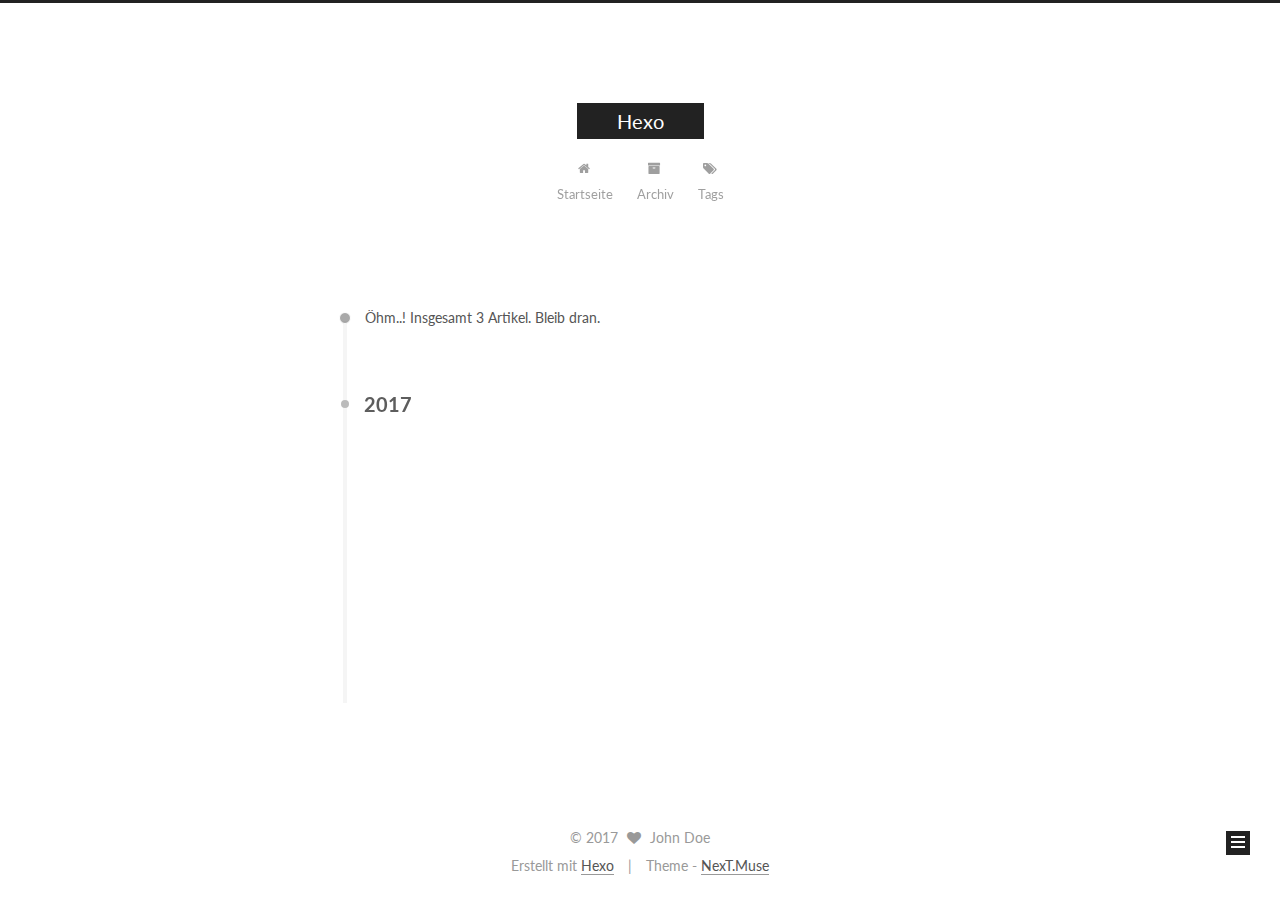
==== commit 1493a05b: "Hexo bolg -1" ====
--- a/archives/index.html
+++ b/archives/index.html
@@ -129,7 +129,7 @@
 
 
 
-  <title>Archive | Hexo</title>
+  <title>Archiv | Hexo</title>
 </head>
 
 <body itemscope itemtype="http://schema.org/WebPage" lang="">
@@ -196,7 +196,7 @@
             
               <i class="menu-item-icon fa fa-fw fa-home"></i> <br />
             
-            Home
+            Startseite
           </a>
         </li>
       
@@ -206,7 +206,7 @@
             
               <i class="menu-item-icon fa fa-fw fa-archive"></i> <br />
             
-            Archives
+            Archiv
           </a>
         </li>
       
@@ -248,7 +248,7 @@
       
         
       
-      Um..! 2 posts in total. Keep on posting.
+      Öhm..! Insgesamt 3 Artikel. Bleib dran.
     </span>
 
     
@@ -262,6 +262,43 @@
         <div class="collection-title">
           <h2 class="archive-year motion-element" id="archive-year-2017">2017</h2>
         </div>
+      
+      
+
+      
+
+  <article class="post post-type-normal" itemscope itemtype="http://schema.org/Article">
+    <header class="post-header">
+
+      <h2 class="post-title">
+        
+            <a class="post-title-link" href="/2017/05/15/1/" itemprop="url">
+              
+                <span itemprop="name">Unbenannt</span>
+              
+            </a>
+        
+      </h2>
+
+      <div class="post-meta">
+        <time class="post-time" itemprop="dateCreated"
+              datetime="2017-05-15T06:18:36+08:00"
+              content="2017-05-15" >
+          05-15
+        </time>
+      </div>
+
+    </header>
+  </article>
+
+
+
+    
+
+      
+      
+      
+
       
       
 
@@ -378,8 +415,8 @@
           
             <div class="site-state-item site-state-posts">
               <a href="/archives">
-                <span class="site-state-item-count">2</span>
-                <span class="site-state-item-name">posts</span>
+                <span class="site-state-item-count">3</span>
+                <span class="site-state-item-name">Artikel</span>
               </a>
             </div>
           
@@ -433,7 +470,7 @@
 
 
 <div class="powered-by">
-  Powered by <a class="theme-link" href="https://hexo.io">Hexo</a>
+  Erstellt mit  <a class="theme-link" href="https://hexo.io">Hexo</a>
 </div>
 
 <div class="theme-info">
--- a/css/main.css
+++ b/css/main.css
@@ -1695,7 +1695,7 @@
   width: 4px;
   height: 4px;
   border-radius: 50%;
-  background: #34ecff;
+  background: #9a2f0a;
 }
 .links-of-blogroll {
   font-size: 13px;
